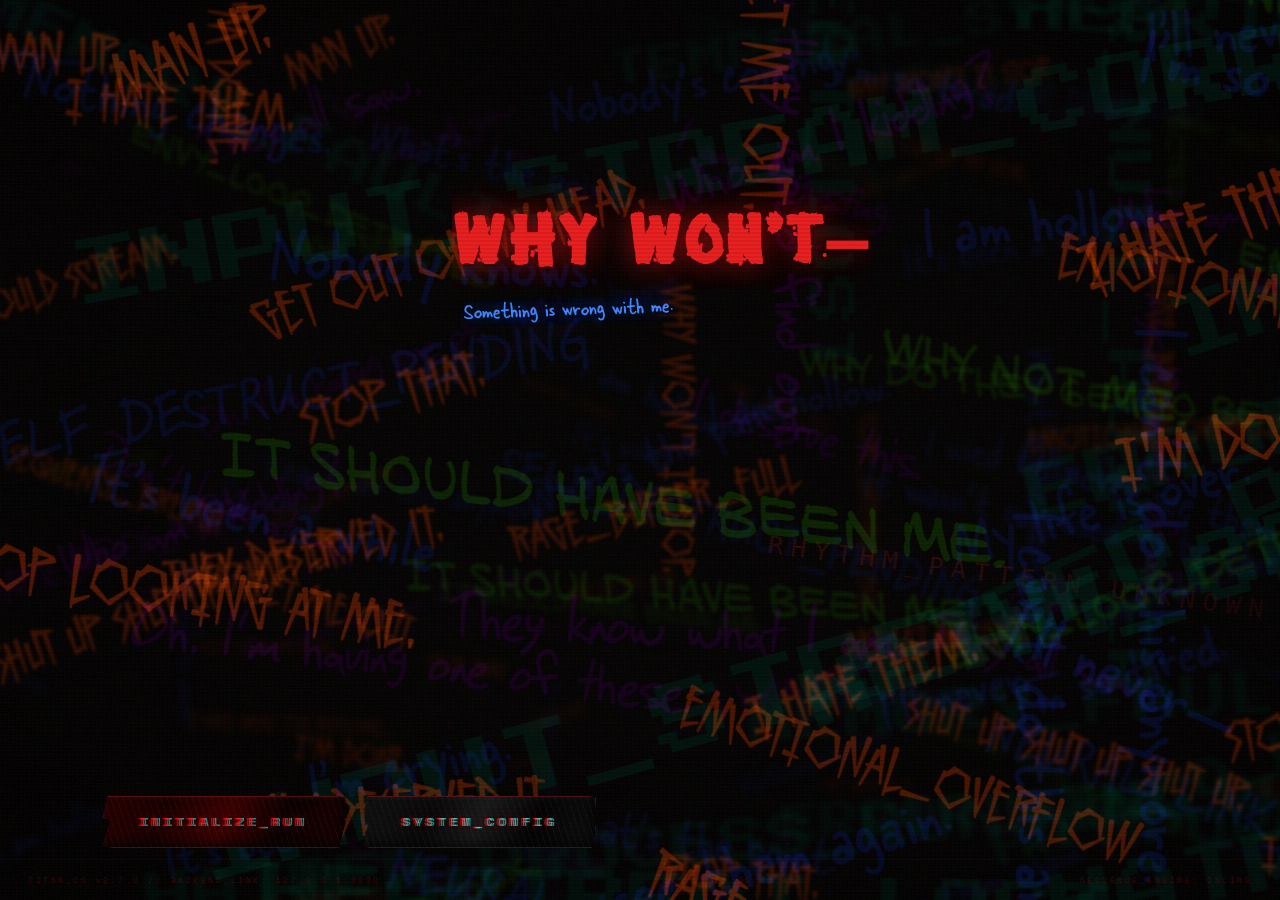
==== Twermove/titan_frontend/index.html @ 45fca47c "Add files via upload" ====
<!DOCTYPE html>
<html lang="en">
<head>
  <meta charset="UTF-8" />
  <meta name="viewport" content="width=device-width, initial-scale=1.0" />
  <title>Project Titan &#8212; Neural Rhythmic Assault System</title>
  <meta name="description" content="Project Titan: a glitch-core rhythm puzzle game built on dynamic data structures. React. Survive. Conquer." />
  <link rel="stylesheet" href="static/style.css" />
  <script src="static/vent.js"></script>
  <style>
    /* ── Atmosphere CSS variables ────────────────────────────────
       Tune vibe here without touching anything else. */
    :root {
      --void-black:   #030303;   /* absolute vacuum */
      --void-crimson: #120000;   /* bruised, barely-there red */
      --chroma-red:   rgba(255,0,0,0.8);
      --chroma-cyan:  rgba(0,255,255,0.8);
    }

    /* Effect 1 — Breathing Void (8 s, black ↔ bruised crimson) */
    @keyframes void-breathe {
      from { background-color: var(--void-black); }
      to   { background-color: var(--void-crimson); }
    }

    body {
      overflow: hidden;
      animation: void-breathe 8s ease-in-out infinite alternate;
    }

    /* Claustrophobic vignette — forces eyes to center of chaos */
    .vignette {
      position: fixed; inset: 0; z-index: 4; pointer-events: none;
      background: radial-gradient(
        ellipse 80% 75% at 50% 50%,
        transparent 36%,
        rgba(0,0,0,0.5) 66%,
        rgba(0,0,0,0.94) 100%
      );
    }

    .static-noise {
      position: fixed; inset: 0; z-index: 5;
      pointer-events: none; opacity: 0.055;
      filter: url(#titan-static); background: #fff;
    }

    .crt-scanlines {
      position: fixed; inset: 0; z-index: 6; pointer-events: none;
      background:
        linear-gradient(rgba(0,0,0,0) 50%, rgba(0,0,0,0.18) 50%),
        linear-gradient(90deg, rgba(232,32,32,0.04), rgba(0,255,0,0.01), rgba(0,0,255,0.03));
      background-size: 100% 3px, 4px 100%;
    }

    #chaos-container {
      position: fixed; inset: 0; z-index: 10; pointer-events: none;
    }

    .vent-phrase {
      position: absolute; white-space: nowrap;
      user-select: none; pointer-events: none;
      font-family: var(--font); mix-blend-mode: screen; color: var(--red);
    }

    .vent-phrase.white-tint  { color: rgba(240,240,240,1); mix-blend-mode: overlay; }
    .vent-phrase.envy-tint   { color: #1a6600; mix-blend-mode: screen; font-family: var(--font-envy); }
    .vent-phrase.rage-tint   { color: #ff4400; mix-blend-mode: screen; font-family: var(--font-rage); }
    .vent-phrase.despair-tint{ color: #0a1a6e; mix-blend-mode: screen; font-family: var(--font-despair); }
    .vent-phrase.shame-tint  { color: #3a0050; mix-blend-mode: screen; font-family: var(--font-shame); }
    .vent-phrase.system-tint { color: #003322; mix-blend-mode: screen; font-family: var(--font-system); font-size: 0.55em; letter-spacing: 1px; }

    #flash-container {
      position: fixed; inset: 0; z-index: 100; pointer-events: none;
    }

    .flash-phrase {
      position: absolute;
      font-family: var(--font); font-weight: 400;
      color: var(--white); white-space: nowrap;
      pointer-events: none; user-select: none; opacity: 0;
      max-width: 88vw; overflow: hidden;
      text-shadow: 0 0 12px rgba(0,0,0,1), 0 0 30px rgba(0,0,0,0.95), 2px 2px 6px rgba(0,0,0,1);
      transition: opacity 0.35s ease;
    }

    .flash-phrase.is-fragment {
      color: var(--red); font-weight: 700;
      font-family: var(--font-angry);
      letter-spacing: 4px;
      text-shadow: 0 0 24px var(--red-glow), 0 0 50px rgba(232,32,32,0.3), 2px 2px 6px rgba(0,0,0,1);
    }
    /* RAGE — KillCrazy */
    .flash-phrase.is-rage {
      color: #ff3300; font-family: var(--font-rage); letter-spacing: 3px;
      text-shadow: 0 0 22px rgba(255,51,0,0.85), 0 0 50px rgba(255,51,0,0.4), 2px 2px 6px rgba(0,0,0,1);
    }
    /* ENVY — Hundred Watt */
    .flash-phrase.is-envy {
      color: #00e84e; font-family: var(--font-envy);
      text-shadow: 0 0 22px rgba(0,232,78,0.75), 0 0 50px rgba(0,232,78,0.3), 2px 2px 6px rgba(0,0,0,1);
    }
    /* DESPAIR — Skippy Sharpi (“scratched in a notebook in a panic”) */
    .flash-phrase.is-despair {
      color: #4488ff; font-family: var(--font-despair);
      text-shadow: 0 0 20px rgba(68,136,255,0.75), 0 0 45px rgba(68,136,255,0.3), 2px 2px 6px rgba(0,0,0,1);
    }
    /* SHAME — MTO Grunge Sans */
    .flash-phrase.is-shame {
      color: #dd33ff; font-family: var(--font-shame);
      text-shadow: 0 0 20px rgba(221,51,255,0.75), 0 0 45px rgba(221,51,255,0.3), 2px 2px 6px rgba(0,0,0,1);
    }
    /* HATRED — MTO Getting Angry */
    .flash-phrase.is-hatred {
      color: #ff1111; font-family: var(--font-angry);
      text-shadow: 0 0 20px rgba(255,17,17,0.85), 0 0 50px rgba(255,17,17,0.4), 2px 2px 6px rgba(0,0,0,1);
    }

    .menu-actions {
      position: fixed; bottom: 52px; left: clamp(5vw, 8vw, 120px);
      z-index: 200; display: flex; gap: 18px; flex-wrap: wrap;
      opacity: 0; animation: btn-reveal 0.6s ease 4.8s forwards;
    }

    @keyframes btn-reveal { to { opacity: 1; } }

    .metal-btn {
      position: relative;
      background: linear-gradient(112deg, #2a0000 0%, #1a0000 25%, #3d0000 50%, #0d0000 72%, #1f0000 100%);
      color: rgba(232,32,32,0.9); font-family: var(--font);
      font-size: 11px; font-weight: 700; padding: 18px 38px;
      text-transform: uppercase; letter-spacing: 5px; text-decoration: none;
      display: inline-flex; align-items: center; justify-content: center;
      border: none; cursor: pointer; user-select: none;
      clip-path: polygon(2% 0%, 96% 0%, 100% 4%, 98% 38%, 100% 44%, 97% 100%, 4% 100%, 0% 96%, 3% 48%, 0% 42%);
      /* Effect 2 — Chromatic Aberration: always-on -2px/+2px RGB channel split */
      text-shadow:
        1px 1px 4px #000,
        0 0 12px rgba(232,32,32,0.4),
        -2px 0 0 var(--chroma-red),
        2px 0 0 var(--chroma-cyan);
      box-shadow: inset 2px 2px 5px rgba(255,255,255,0.05), inset -4px -4px 14px rgba(0,0,0,0.85);
      transition: color 0.08s, text-shadow 0.08s, background 0.08s;
    }
    .metal-btn::after {
      content: ''; position: absolute; inset: 0;
      background: repeating-linear-gradient(72deg, transparent, transparent 5px, rgba(255,255,255,0.03) 5px, rgba(255,255,255,0.03) 6px);
      pointer-events: none;
    }
    .metal-btn::before {
      content: ''; position: absolute; inset: 0; clip-path: inherit;
      box-shadow: inset 0 0 0 1px rgba(232,32,32,0.28); pointer-events: none;
    }
    .metal-btn:hover {
      background: linear-gradient(112deg, #3d0000 0%, #2a0000 25%, #550000 50%, #1a0000 72%, #330000 100%);
      color: #fff; text-shadow: 0 0 8px rgba(232,32,32,0.95), 1px 1px 4px #000;
      transform: translate(-2px,-2px);
      box-shadow: inset 2px 2px 5px rgba(255,255,255,0.07), inset -4px -4px 14px rgba(0,0,0,0.85), 0 0 28px var(--red-glow), 0 0 55px var(--red-dim);
    }
    .metal-btn:active { transform: translate(2px,2px); box-shadow: none; }

    .metal-btn.secondary {
      background: linear-gradient(112deg, #111 0%, #0a0a0a 30%, #1a1a1a 50%, #050505 72%, #0f0f0f 100%);
      color: rgba(240,240,240,0.4);
      clip-path: polygon(1% 0%, 97% 0%, 100% 3%, 99% 55%, 100% 60%, 98% 100%, 2% 100%, 0% 97%, 2% 40%, 0% 35%);
    }
    .metal-btn.secondary:hover {
      background: linear-gradient(112deg, #222 0%, #181818 30%, #2a2a2a 50%, #111 72%, #1e1e1e 100%);
      color: rgba(240,240,240,0.9);
      text-shadow: 0 0 8px rgba(255,255,255,0.5), 1px 1px 4px #000;
      box-shadow: inset 2px 2px 5px rgba(255,255,255,0.07), 0 0 24px rgba(255,255,255,0.15);
    }


    /* Effect 3 — System Tear ──────────────────────────────────
       A 150 ms CSS state triggered by JS at a random 3–7 s interval.
       body.system-tear applies three simultaneous corruptions. */

    /* The horizontal tear slice: a glowing strip that
       shifts sideways during the tear (position randomised by JS) */
    .system-tear-slice {
      position: fixed; top: 35%; height: 7%;
      left: 0; right: 0; z-index: 9990;
      pointer-events: none; opacity: 0;
      background: transparent;
      transform: translateX(0);
      clip-path: inset(0 0 0 0);
      will-change: transform, opacity;
      transition: none !important;
    }

    /* 3a. Tear slice appears + shifts left */
    body.system-tear .system-tear-slice {
      opacity: 1;
      transform: translateX(-10px);
      background: linear-gradient(
        to bottom,
        rgba(255,0,0,0.20) 0%,
        rgba(0,255,255,0.14) 50%,
        rgba(255,0,0,0.10) 100%
      );
      filter: blur(0.4px);
    }

    /* 3b. Chromatic aberration expands from ±2px → ±8px on buttons */
    body.system-tear .metal-btn {
      text-shadow:
        1px 1px 4px #000,
        0 0 12px rgba(232,32,32,0.4),
        -8px 0 0 var(--chroma-red),
        8px 0 0 var(--chroma-cyan);
      transition: none;
    }

    /* 3c. The menu skews with the tear */
    body.system-tear .menu-actions {
      transform: translateX(-8px) skewX(-0.4deg);
      transition: none;
    }

    /* 3d. Background chaos container: slight displacement + saturation spike */
    body.system-tear #chaos-container {
      transform: translateX(-6px) skewX(0.5deg);
      filter: saturate(1.5) brightness(1.12);
      transition: none;
    }

    /* 3e. Full-viewport: adds coarse horizontal scan-lines during tear */
    body.system-tear::after {
      content: '';
      position: fixed; inset: 0; z-index: 9988;
      background: repeating-linear-gradient(
        0deg,
        transparent     0px,
        transparent     3px,
        rgba(232,32,32,0.06) 3px,
        rgba(232,32,32,0.06) 4px
      );
      pointer-events: none;
    }

    .index-footer {
      position: fixed; bottom: 0; left: 0; right: 0; padding: 14px 28px;
      display: flex; justify-content: space-between; align-items: center;
      font-family: var(--font); font-size: 8px; letter-spacing: 2.5px;
      color: rgba(232,32,32,0.22); border-top: 1px solid rgba(232,32,32,0.06); z-index: 200;
    }

    /* ── Transition veil: fades screen to black on quick-launch ── */
    #transition-veil {
      position: fixed; inset: 0; z-index: 999999;
      background: #000;
      opacity: 0; pointer-events: none;
      transition: opacity 0.9s ease;
    }
    #transition-veil.active {
      opacity: 1;
      pointer-events: all;
    }

    /* Button state during async fetch */
    .metal-btn.processing {
      opacity: 0.7;
      pointer-events: none;
      cursor: not-allowed;
      letter-spacing: 8px; /* widened letters = “loading” feel */
    }
    .metal-btn.error-state {
      color: var(--red);
      text-shadow: 0 0 14px rgba(232,32,32,0.9), -2px 0 0 var(--chroma-red), 2px 0 0 var(--chroma-cyan);
      pointer-events: none;
    }
  </style>
</head>
<body>

  <div class="vent-bg" id="ventBg" aria-hidden="true"></div>

  <!-- Vignette: darkens edges, keeps eyes locked to center -->
  <div class="vignette" aria-hidden="true"></div>

  <!-- System Tear slice: JS repositions + body.system-tear animates -->
  <div class="system-tear-slice" aria-hidden="true"></div>

  <svg style="display:none;" aria-hidden="true">
    <filter id="titan-static" x="0%" y="0%" width="100%" height="100%">
      <feTurbulence type="fractalNoise" baseFrequency="0.72" numOctaves="4" stitchTiles="stitch"/>
    </filter>
  </svg>

  <div class="static-noise"  aria-hidden="true"></div>
  <div class="crt-scanlines" aria-hidden="true"></div>
  <div id="chaos-container"  aria-hidden="true"></div>
  <div id="flash-container"  aria-live="polite"></div>

  <!-- Transition veil: JS activates this to fade screen to black before redirect -->
  <div id="transition-veil" aria-hidden="true"></div>

  <nav class="menu-actions" aria-label="Main menu">
    <a href="settings.html" class="metal-btn"           id="btnStart">Initialize_Run</a>
    <a href="settings.html" class="metal-btn secondary" id="btnSettings">System_Config</a>
  </nav>

  <footer class="index-footer" aria-label="System info">
    <span>TITAN_OS v2.7.0 // BACKEND_LINK: 127.0.0.1:8000</span>
    <span id="sysTime">&#8212;</span>
    <span>SEQUENCE_ENGINE: ONLINE</span>
  </footer>

  <script>
    /* ===================================================
       BACKGROUND PHRASE POOL
       Every entry now has a tint — no more plain red default.
       tint: 'rage-tint' | 'envy-tint' | 'despair-tint' |
             'shame-tint' | 'system-tint'
    =================================================== */
    const BG_POOL = [
      // Despair — UEE Disposable, blue
      { text: "My life is over.",                 tint: "despair-tint" },
      { text: "I'll never see them again.",       tint: "despair-tint" },
      { text: "I'm so tired.",                    tint: "despair-tint" },
      { text: "What's the point.",                tint: "despair-tint" },
      { text: "I can't do this anymore.",         tint: "despair-tint" },
      { text: "Nobody knows.",                    tint: "despair-tint" },
      { text: "I've already lost.",               tint: "despair-tint" },
      { text: "It's over.",                       tint: "despair-tint" },
      { text: "I am hollow.",                     tint: "despair-tint" },
      { text: "I'm crying.",                      tint: "despair-tint" },
      { text: "It's been a while.",               tint: "despair-tint" },
      { text: "I'll never\u2014",                 tint: "despair-tint" },
      { text: "Nothing changes.",                 tint: "despair-tint" },
      { text: "Nobody's coming.",                 tint: "despair-tint" },
      { text: "I used to be fine.",               tint: "despair-tint" },
      { text: "It wasn't supposed to be this.",   tint: "despair-tint" },
      // Rage — KillCrazy, orange-red
      { text: "WHY WON'T IT STOP.",               tint: "rage-tint" },
      { text: "I WANT TO BREAK EVERYTHING.",      tint: "rage-tint" },
      { text: "JUST LET ME OUT.",                 tint: "rage-tint" },
      { text: "STOP LOOKING AT ME.",              tint: "rage-tint" },
      { text: "I COULD SCREAM.",                  tint: "rage-tint" },
      { text: "GET OUT OF MY HEAD.",              tint: "rage-tint" },
      { text: "SHUT UP SHUT UP SHUT UP.",         tint: "rage-tint" },
      { text: "I'M DONE.",                        tint: "rage-tint" },
      { text: "Man up.",                          tint: "rage-tint" },
      { text: "Stop that.",                       tint: "rage-tint" },
      // Hatred — rage-tint colour, Getting Angry weight
      { text: "I hate what I've become.",         tint: "rage-tint" },
      { text: "I hate them.",                     tint: "rage-tint" },
      { text: "They deserved it.",                tint: "rage-tint" },
      { text: "I hate myself most of all.",       tint: "shame-tint" },
      // Envy — Hundred Watt, green
      { text: "Why do they get to be happy.",     tint: "envy-tint" },
      { text: "Look at them. Just look.",         tint: "envy-tint" },
      { text: "They never had to fight.",         tint: "envy-tint" },
      { text: "It should have been me.",          tint: "envy-tint" },
      { text: "Why not me.",                      tint: "envy-tint" },
      // Shame — MTO Grunge Sans, purple
      { text: "They all saw.",                    tint: "shame-tint" },
      { text: "I knew they would find out.",      tint: "shame-tint" },
      { text: "Don't look at me.",                tint: "shame-tint" },
      { text: "I am disgusting.",                 tint: "shame-tint" },
      { text: "I deserve this.",                  tint: "shame-tint" },
      { text: "You would hate me if you knew.",   tint: "shame-tint" },
      { text: "They know what I am.",             tint: "shame-tint" },
      { text: "Who am I kidding?",                tint: "shame-tint" },
      { text: "I\u2014",                          tint: "shame-tint" },
      { text: "Oh. I'm having one of these.",     tint: "shame-tint" },
      // System noise — Press Start 2P, dark terminal green
      { text: "ERROR_NULL_POINTER",               tint: "system-tint" },
      { text: "SEQUENCE_BREACH",                  tint: "rage-tint"   },
      { text: "HEARTBEAT_LOST",                   tint: "system-tint" },
      { text: "NEURAL_LINK_DEGRADED",             tint: "despair-tint"},
      { text: "MEMORY_FAULT",                     tint: "system-tint" },
      { text: "IDENTITY_CORRUPTED",               tint: "shame-tint"  },
      { text: "CORE_INTEGRITY_FAIL",              tint: "rage-tint"   },
      { text: "ENVY_LOOP_DETECTED",               tint: "envy-tint"   },
      { text: "EMOTIONAL_OVERFLOW",               tint: "rage-tint"   },
      { text: "SELF_DESTRUCT_PENDING",            tint: "despair-tint"},
      { text: "RAGE_BUFFER_FULL",                 tint: "rage-tint"   },
      { text: "SHAME_INDEX_MAX",                  tint: "shame-tint"  },
      { text: "HATRED_PROCESS_RUNNING",           tint: "system-tint" },
      { text: "TEMPORAL_SYNC_ERROR",              tint: "system-tint" },
      { text: "INPUT_STREAM_CORRUPTED",           tint: "system-tint" },
    ];


    /* ── Shuffle Bag ───────────────────────────────────────────────
       Fisher-Yates shuffle. draw() pops one item at a time.
       Auto-refills + reshuffles when empty. Each item in the source
       array appears exactly once per full cycle — no consecutive dupes.
    ──────────────────────────────────────────────────────────────── */
    function ShuffleBag(source) {
      this._src = source;
      this._bag = [];
      this._fill = function () {
        this._bag = [...this._src];
        for (let i = this._bag.length - 1; i > 0; i--) {
          const j = Math.floor(Math.random() * (i + 1));
          [this._bag[i], this._bag[j]] = [this._bag[j], this._bag[i]];
        }
      };
      this.draw = function () {
        if (this._bag.length === 0) this._fill();
        return this._bag.pop();
      };
      this._fill();
    }

    /* Background chaos spans — no consecutive repeats across 220 draws */
    const bgBag = new ShuffleBag(BG_POOL);

    /* Active monologue guard — tracks phrase texts currently on screen.
       Shared by all 3 concurrent streams to block same-text overlaps. */
    const _activeTexts = new Set();

    const chaosContainer = document.getElementById('chaos-container');

    for (let i = 0; i < 220; i++) {
      const entry = bgBag.draw();
      const span = document.createElement('span');
      span.classList.add('vent-phrase');
      if (entry.tint) span.classList.add(entry.tint);
      span.innerText = entry.text;
      span.style.left = `${Math.random() * 112 - 6}vw`;
      span.style.top  = `${Math.random() * 112 - 6}vh`;
      const rot = Math.random() > 0.90 ? 90 : (Math.random() * 50 - 25);
      span.style.transform = `rotate(${rot}deg)`;
      const depth = Math.random();
      span.style.fontSize = `${depth * 4.5 + 0.4}rem`;
      span.style.filter   = `blur(${(1 - depth) * 4.5}px)`;
      span.style.opacity  = (depth * 0.32 + 0.015).toFixed(3);
      chaosContainer.appendChild(span);
    }

    /* Parallax drift */
    const bgNodes = Array.from(chaosContainer.children);
    const bgData  = bgNodes.map(() => ({
      baseX: null, baseY: null,
      speedX: (Math.random() - 0.5) * 0.006,
      speedY: (Math.random() - 0.5) * 0.004,
      phase:  Math.random() * Math.PI * 2,
    }));
    requestAnimationFrame(() => {
      bgNodes.forEach((n, i) => {
        bgData[i].baseX = parseFloat(n.style.left);
        bgData[i].baseY = parseFloat(n.style.top);
      });
      let t = 0;
      function drift() {
        t++;
        bgNodes.forEach((n, i) => {
          const d = bgData[i];
          if (d.baseX === null) return;
          n.style.left = `${d.baseX + Math.sin(t * d.speedX + d.phase) * 1.8}vw`;
          n.style.top  = `${d.baseY + Math.cos(t * d.speedY + d.phase) * 1.2}vh`;
        });
        requestAnimationFrame(drift);
      }
      drift();
    });

    /* ===================================================
       FLASH MONOLOGUE POOL (44 entries)
       Every phrase has an explicit emotion — no plain white.
       emotion: 'rage' | 'envy' | 'despair' | 'shame' | 'hatred' | 'fragment'
    =================================================== */
    const MONOLOGUE = [
      // ── DESPAIR — UEE Disposable, #4488ff ──
      { text: "My life is over.",                         size: 1.65, emotion: 'despair' },
      { text: "I'll never see them again.",               size: 1.45, emotion: 'despair' },
      { text: "It's been a while.",                       size: 1.15, emotion: 'despair' },
      { text: "Fuck. I'm crying.",                        size: 1.6,  emotion: 'despair' },
      { text: "I am so tired.",                           size: 1.3,  emotion: 'despair' },
      { text: "I've already lost.",                       size: 1.4,  emotion: 'despair' },
      { text: "Nobody's coming.",                         size: 1.3,  emotion: 'despair' },
      { text: "Something is wrong with me.",              size: 1.35, emotion: 'despair' },
      { text: "Make it stop. Please.",                    size: 1.5,  emotion: 'despair' },
      { text: "I'm tired of pretending I'm fine.",        size: 1.25, emotion: 'despair' },
      { text: "I used to be fine.",                       size: 1.2,  emotion: 'despair' },
      { text: "Nothing changes.",                         size: 1.25, emotion: 'despair' },
      { text: "I'll never\u2014",                         size: 1.6,  emotion: 'despair' },
      { text: "Why? It's not like I'll ever\u2014",        size: 1.15, emotion: 'despair' },
      { text: "This wasn't how it was supposed to go.",   size: 1.2,  emotion: 'despair' },
      // ── RAGE — KillCrazy, #ff3300 ──
      { text: "WHY WON'T IT STOP.",                       size: 1.7,  emotion: 'rage'   },
      { text: "GET OUT OF MY HEAD.",                      size: 1.45, emotion: 'rage'   },
      { text: "Stop that. Fucking\u2026 man up.",          size: 1.2,  emotion: 'rage'   },
      { text: "I COULD SCREAM.",                          size: 1.6,  emotion: 'rage'   },
      { text: "JUST LET ME OUT.",                         size: 1.5,  emotion: 'rage'   },
      { text: "STOP LOOKING AT ME.",                      size: 1.4,  emotion: 'rage'   },
      { text: "SHUT UP SHUT UP SHUT UP.",                 size: 1.75, emotion: 'rage'   },
      { text: "I WANT TO BREAK EVERYTHING.",              size: 1.5,  emotion: 'rage'   },
      // ── ENVY — Hundred Watt, #00e84e ──
      { text: "Why do they get to be happy.",             size: 1.3,  emotion: 'envy'   },
      { text: "It should have been me.",                  size: 1.2,  emotion: 'envy'   },
      { text: "Look at them. Just look.",                 size: 1.2,  emotion: 'envy'   },
      { text: "They never had to fight.",                 size: 1.25, emotion: 'envy'   },
      { text: "Why not me.",                              size: 1.6,  emotion: 'envy'   },
      { text: "They don't even try.",                    size: 1.15, emotion: 'envy'   },
      // ── SHAME — MTO Grunge Sans, #dd33ff ──
      { text: "They know what I am.",                     size: 1.55, emotion: 'shame'  },
      { text: "Who am I kidding?",                        size: 1.2,  emotion: 'shame'  },
      { text: "Oh. Here we go again.",                    size: 1.35, emotion: 'shame'  },
      { text: "They all saw.",                            size: 1.2,  emotion: 'shame'  },
      { text: "You would hate me if you knew.",           size: 1.15, emotion: 'shame'  },
      { text: "\u2026I should stop saying that.",         size: 1.35, emotion: 'shame'  },
      { text: "Don't look at me.",                        size: 1.3,  emotion: 'shame'  },
      { text: "I am disgusting.",                         size: 1.4,  emotion: 'shame'  },
      { text: "I deserve this.",                          size: 1.35, emotion: 'shame'  },
      // ── HATRED — MTO Getting Angry, #ff1111 ──
      { text: "I hate what I've become.",                 size: 1.3,  emotion: 'hatred' },
      { text: "I hate them.",                             size: 1.2,  emotion: 'hatred' },
      { text: "I hate myself most of all.",               size: 1.35, emotion: 'hatred' },
      { text: "They deserved it.",                        size: 1.3,  emotion: 'hatred' },
      // ── FRAGMENT / CLIMAX — MTO Getting Angry, red ──
      // Weighted at 20% — jarring, sudden, full-screen
      { text: "I\u2014",          size: 5.0,  emotion: 'fragment' },
      { text: "I can't\u2014",    size: 4.2,  emotion: 'fragment' },
      { text: "Why won't\u2014",  size: 3.8,  emotion: 'fragment' },
    ];

    const flashStage = document.getElementById('flash-container');

    const EMOTION_CLASS = {
      rage: 'is-rage', envy: 'is-envy', despair: 'is-despair',
      shame: 'is-shame', hatred: 'is-hatred', fragment: 'is-fragment',
    };

    function randPos() {
      /* Divide screen into a loose 3×3 grid, pick a cell, jitter within it.
         This keeps concurrent phrases spread without strict logic. */
      const col = Math.floor(Math.random() * 3);
      const row = Math.floor(Math.random() * 3);
      return {
        x: 4  + col * 28 + Math.random() * 22,
        y: 6  + row * 26 + Math.random() * 18,
      };
    }

    function flashPhrase(entry) {
      const isClimax = entry.emotion === 'fragment';

      /* Timing: climax = instant punch, long hold, slow fade.
         Standard = smooth random in/hold/out. */
      const fadeIn  = isClimax ? 60   : 280 + Math.random() * 300;
      const hold    = isClimax ? 1800 + Math.random() * 1200 : 900 + Math.random() * 1400;
      const fadeOut = isClimax ? 1400 : 380 + Math.random() * 300;

      return new Promise(resolve => {
        const el = document.createElement('span');
        el.classList.add('flash-phrase');
        if (entry.emotion && EMOTION_CLASS[entry.emotion]) {
          el.classList.add(EMOTION_CLASS[entry.emotion]);
        }
        el.textContent = entry.text;
        _activeTexts.add(entry.text); /* register as active */

        /* Responsive font size: 1.15× scale, clamp() prevents overflow
           on smaller laptop screens without killing the big climax effect */
        const scaled = entry.size * 1.15;
        el.style.fontSize =
          `clamp(${(scaled * 0.55).toFixed(2)}rem, ${(scaled * 1.5).toFixed(1)}vw, ${scaled.toFixed(2)}rem)`;

        const pos = randPos();
        el.style.left = `${pos.x}vw`;
        el.style.top  = `${pos.y}vh`;
        const tilt = isClimax ? 0
          : entry.emotion === 'rage'  ? (Math.random() - 0.5) * 22
          : entry.emotion === 'shame' ? (Math.random() - 0.5) * 12
          : (Math.random() - 0.5) * 8;
        el.style.transform = `rotate(${tilt}deg)`;
        flashStage.appendChild(el);

        if (isClimax) {
          /* CSS @keyframes punch — no JS opacity for fade-in */
          el.classList.add('climax-flash');
          setTimeout(() => {
            el.style.transition = `opacity ${fadeOut}ms ease`;
            el.style.opacity = '0';
            setTimeout(() => { _activeTexts.delete(entry.text); el.remove(); resolve(); }, fadeOut);
          }, hold);
        } else {
          requestAnimationFrame(() => requestAnimationFrame(() => {
            el.style.transition = `opacity ${fadeIn}ms ease`;
            el.style.opacity = '1';
          }));
          setTimeout(() => {
            el.style.transition = `opacity ${fadeOut}ms ease`;
            el.style.opacity = '0';
            setTimeout(() => { _activeTexts.delete(entry.text); el.remove(); resolve(); }, fadeOut);
          }, fadeIn + hold);
        }
      });
    }

    /* ── Monologue — Shuffle Bag + active-text guard ──────────────────
       Each pool gets its own ShuffleBag (Fisher-Yates, no repeats).
       pickSafe() tries up to pool.length times to find an entry that
       isn't currently on screen. Falls back if all entries are active.
    ───────────────────────────────────────────────────── */
    const _standard = MONOLOGUE.filter(e => e.emotion !== 'fragment');
    const _climax   = MONOLOGUE.filter(e => e.emotion === 'fragment');

    const _bagStd  = new ShuffleBag(_standard);
    const _bagFrag = new ShuffleBag(_climax);

    function pickSafe() {
      const useClimax = Math.random() < 0.20 && _climax.length > 0;
      const bag  = useClimax ? _bagFrag : _bagStd;
      const pool = useClimax ? _climax  : _standard;

      /* Try each entry in the bag; if it's already visible, skip it */
      for (let t = 0; t < pool.length; t++) {
        const entry = bag.draw();
        if (!_activeTexts.has(entry.text)) return entry;
        bag._bag.unshift(entry); /* push back — not consumed */
      }
      return bag.draw(); /* all entries active (rare) — fire anyway */
    }

    function startStream(streamIndex) {
      function fire() {
        flashPhrase(pickSafe()); /* fire-and-forget */
        const gap = 1200 + Math.random() * 3800; // 1.2 – 5 s
        setTimeout(fire, gap);
      }
      const stagger = streamIndex * (800 + Math.random() * 1600);
      setTimeout(fire, stagger);
    }

    /* Start 3 concurrent streams */
    setTimeout(() => {
      for (let i = 0; i < 3; i++) startStream(i);
    }, 300);

    /* ── Start animated vent-text ── */
    startVentText('ventBg');

    /* Live clock */
    const timeEl = document.getElementById('sysTime');
    function tick() {
      const now = new Date();
      timeEl.textContent = `SYS_TIME: ${
        String(now.getHours()).padStart(2,'0')}:${
        String(now.getMinutes()).padStart(2,'0')}:${
        String(now.getSeconds()).padStart(2,'0')}`;
    }
    tick(); setInterval(tick, 1000);

    /* ── Effect 3: System Tear ──────────────────────────────────
       Randomised 3–7 s interval. When triggered, adds .system-tear
       to body for exactly 150 ms, then queues the next random tear.
       Brain can never brace for it — the timing is never the same.
    ─────────────────────────────────────────────────────── */
    (function initSystemTear() {
      const tearSlice = document.querySelector('.system-tear-slice');

      function scheduleTear() {
        const delay = 3000 + Math.random() * 4000; /* 3 000 – 7 000 ms */
        setTimeout(fireTear, delay);
      }

      function fireTear() {
        /* Randomise the vertical position of the slice (20 – 68% down) */
        if (tearSlice) tearSlice.style.top = `${20 + Math.random() * 48}%`;

        document.body.classList.add('system-tear');
        setTimeout(() => {
          document.body.classList.remove('system-tear');
          scheduleTear(); /* queue the next unpredictable tear */
        }, 150);
      }

      scheduleTear(); /* first tear */
    })();

    /* ── Quick-Launch: Initialize_Run ─────────────────────────────────
       Connects directly to FastAPI on port 8000 with default params.
       Bypasses settings.html for a one-click cold start.

       Flow:
         click → CONNECTING... → POST /generate-level (default config)
              → console.log beatmap → save localStorage
              → fade to black (0.9 s) → play.html

       Error path (backend offline / timeout / HTTP error):
         button shows error text → falls through to settings.html after 2 s
    ─────────────────────────────────────────────────────── */
    (function initQuickLaunch() {
      const btn  = document.getElementById('btnStart');
      const veil = document.getElementById('transition-veil');
      if (!btn || !veil) return;

      /* Default level config — same as settings.html pre-filled values */
      const DEFAULT_CONFIG = {
        node_count:    20,
        base_tempo_ms: 500,
        difficulty:    'medium',
        tolerance_ms:  50,
        seed:          null,
      };

      btn.addEventListener('click', async function (e) {
        e.preventDefault(); /* intercept the href="settings.html" */

        btn.textContent = 'CONNECTING…';
        btn.classList.add('processing');

        /* 6-second hard timeout via AbortController */
        const ctrl    = new AbortController();
        const timeout = setTimeout(() => ctrl.abort(), 6000);

        try {
          const res = await fetch('http://127.0.0.1:8000/generate-level', {
            method:  'POST',
            headers: { 'Content-Type': 'application/json' },
            body:    JSON.stringify(DEFAULT_CONFIG),
            signal:  ctrl.signal,
          });
          clearTimeout(timeout);

          if (!res.ok) {
            const detail = await res.json().catch(() => ({}));
            throw new Error(detail.detail || `HTTP ${res.status}`);
          }

          const data = await res.json();

          /* ✔ Beatmap received — log for dev verification (F12 → Console) */
          console.log(
            `%c[Titan] Beatmap received — ${data.nodes.length} nodes`,
            'color:#00ff88;font-weight:bold;'
          );
          console.log(data);

          /* Save everything play.html needs */
          localStorage.setItem('titan_level_id', data.level_id);
          localStorage.setItem('titan_beatmap',  JSON.stringify(data.nodes));
          localStorage.setItem('titan_config',   JSON.stringify({
            tolerance_ms:  DEFAULT_CONFIG.tolerance_ms,
            base_tempo_ms: DEFAULT_CONFIG.base_tempo_ms,
            difficulty:    DEFAULT_CONFIG.difficulty,
            node_count:    data.nodes.filter(n => !n.is_alt_branch).length,
          }));

          btn.textContent = 'SEQUENCE_COMPILED';

          /* Fade screen to black then redirect */
          veil.classList.add('active');
          setTimeout(() => { window.location.href = 'play.html'; }, 950);

        } catch (err) {
          clearTimeout(timeout);
          const isTimeout = err.name === 'AbortError';
          console.error('[Titan] Quick-launch failed:', err);

          btn.classList.remove('processing');
          btn.classList.add('error-state');
          btn.textContent = isTimeout ? 'BACKEND_TIMEOUT' : 'BACKEND_OFFLINE';

          /* After 2 s fall through to settings.html */
          setTimeout(() => { window.location.href = 'settings.html'; }, 2000);
        }
      });
    })();
  </script>

</body>
</html>
---- Twermove/titan_frontend/static/style.css ----
/*
 * style.css — Project Titan
 * Aesthetic: Vent Art / Glitch-Core / Brutalist
 */

@import url('https://fonts.googleapis.com/css2?family=Space+Mono:ital,wght@0,400;0,700;1,400&family=VT323&family=Orbitron:wght@400;700&family=Share+Tech+Mono&family=Major+Mono+Display&family=Courier+Prime:ital,wght@0,400;0,700;1,400&display=swap');

/* ── Emotion fonts (local) ── */

@font-face {
  font-family: 'MTO Getting Angry';
  src: url('MTO-Getting-Angry.ttf') format('truetype');
  font-weight: normal; font-style: normal; font-display: swap;
}

@font-face {
  font-family: 'Hundred Watt';
  src: url('TeddyUpdates_25.3.2019/000HundredWattiCiel-Regular.ttf') format('truetype');
  font-weight: normal; font-display: swap;
}
@font-face {
  font-family: 'Hundred Watt';
  src: url('TeddyUpdates_25.3.2019/000HundredWattiCiel-Bold.ttf') format('truetype');
  font-weight: bold; font-display: swap;
}

@font-face {
  font-family: 'MTO Grunge Sans';
  src: url('MTO Grunge Sans.ttf') format('truetype');
  font-weight: normal; font-display: swap;
}

/* Despair font — “scratched into a notebook in a panic” */
@font-face {
  font-family: 'Skippy Sharpi';
  src: url('TeddyUpdates_25.3.2019/000SkippySharpiCiel-Regular.ttf') format('truetype');
  font-weight: normal; font-style: normal; font-display: swap;
}

@font-face {
  font-family: 'Press Start 2P';
  src: url('[UEE] Press Start2P.ttf') format('truetype');
  font-weight: normal; font-display: swap;
}

@font-face {
  font-family: 'KillCrazy';
  src: url('[UEE] KillCrazy BB Regular .ttf') format('truetype');
  font-weight: normal; font-display: swap;
}

/* ════════════════════════════════════════════════
   DESIGN TOKENS
════════════════════════════════════════════════ */
:root {
  --bg:           #030303;
  --bg2:          #0c0c0c;
  --red:          #e82020;
  --red-bright:   #ff3535;
  --red-dim:      rgba(232, 32, 32, 0.12);
  --red-glow:     rgba(232, 32, 32, 0.45);
  --red-border:   rgba(232, 32, 32, 0.4);
  --white:        #f0f0f0;
  --white-dim:    rgba(240, 240, 240, 0.55);
  --orange:       #ff6b00;
  --blue:         #1a5fff;
  --green:        #00ff88;
  --yellow:       #ffe620;
  --font:           'Space Mono', 'Courier New', monospace;
  --font-angry:     'MTO Getting Angry', 'Space Mono', monospace;
  --font-envy:      'Hundred Watt', serif;
  --font-shame:     'MTO Grunge Sans', 'Space Mono', monospace;
  --font-despair:   'Skippy Sharpi', cursive, system-ui;
  --font-system:    'Press Start 2P', monospace;
  --font-rage:      'KillCrazy', sans-serif;
}

/* ════════════════════════════════════════════════
   GLOBAL RESET
════════════════════════════════════════════════ */
*, *::before, *::after {
  box-sizing: border-box;
  margin: 0;
  padding: 0;
}

html { height: 100%; scroll-behavior: smooth; }

body {
  background: var(--bg);
  color: var(--white);
  font-family: var(--font);
  height: 100%;
  overflow: hidden;
  -webkit-font-smoothing: antialiased;
}

/* Scrollable pages need this override */
body.scrollable { overflow-y: auto; }

/* ════════════════════════════════════════════════
   CRT SCAN LINE OVERLAY (always on top)
════════════════════════════════════════════════ */
body::after {
  content: '';
  position: fixed;
  inset: 0;
  z-index: 9000;
  pointer-events: none;
  background: repeating-linear-gradient(
    0deg,
    transparent 0px,
    transparent 2px,
    rgba(0, 0, 0, 0.07) 2px,
    rgba(0, 0, 0, 0.07) 4px
  );
}

/* ════════════════════════════════════════════════
   VENT ART BACKGROUND
════════════════════════════════════════════════ */
.vent-bg {
  position: fixed;
  inset: 0;
  pointer-events: none;
  z-index: 0;
  overflow: hidden;
}

/* Individual vent text spans — positioned + animated via JS */
.vt {
  position: absolute;
  /* font-family, font-size, letter-spacing set per-phrase by JS */
  line-height: 1.15;
  white-space: nowrap;
  color: var(--red);
  mix-blend-mode: difference;
  user-select: none;
  pointer-events: none;
  opacity: 0;                       /* starts invisible; JS drives fade */
  transition: opacity 0s;           /* overridden inline by JS timing  */
  will-change: opacity, transform;
}

/* ════════════════════════════════════════════════
   GLITCH ANIMATION
════════════════════════════════════════════════ */
@keyframes glitch-body {
  0%, 91%, 100% { transform: translate(0, 0) skew(0deg); }
  92%            { transform: translate(-4px, 1px) skew(-0.3deg); }
  93%            { transform: translate(4px, -1px) skew(0.3deg); }
  94%            { transform: translate(-2px, 2px); }
  95%            { transform: translate(0, 0); }
  97%            { transform: translate(3px, -2px) skew(-0.2deg); }
  98%            { transform: translate(-3px, 1px); }
  99%            { transform: translate(0, 0); }
}

@keyframes glitch-slice-a {
  0%, 91%, 100% { clip-path: inset(100% 0 0 0); opacity: 0; transform: translate(0); }
  92%  { clip-path: inset(20% 0 60% 0); transform: translate(-6px, 0); opacity: 0.9; }
  93%  { clip-path: inset(55% 0 30% 0); transform: translate(6px,  0); opacity: 0.8; }
  94%  { clip-path: inset(10% 0 80% 0); transform: translate(-4px, 0); opacity: 0.95; }
  95%  { clip-path: inset(100% 0 0 0);  opacity: 0; }
}

@keyframes glitch-slice-b {
  0%, 93%, 100% { clip-path: inset(100% 0 0 0); opacity: 0; transform: translate(0); }
  94%  { clip-path: inset(65% 0 10% 0); transform: translate(5px,  0); opacity: 0.7; color: #00ffff; }
  95%  { clip-path: inset(80% 0 5%  0); transform: translate(-5px, 0); opacity: 0.8; }
  96%  { clip-path: inset(100% 0 0 0); opacity: 0; }
}

.glitch {
  position: relative;
  display: inline-block;
  animation: glitch-body 9s infinite;
}

.glitch::before,
.glitch::after {
  content: attr(data-text);
  position: absolute;
  inset: 0;
  background: var(--bg);
  color: var(--red);
}

.glitch::before { animation: glitch-slice-a 9s infinite; }
.glitch::after  { animation: glitch-slice-b 9s infinite 0.15s; color: #00ffff; }

/* ════════════════════════════════════════════════
   BRUTALIST BUTTONS
════════════════════════════════════════════════ */
.btn {
  display: inline-flex;
  align-items: center;
  justify-content: center;
  padding: 13px 36px;
  background: transparent;
  color: var(--red);
  border: 2px solid var(--red);
  border-radius: 0;                /* strict brutalist — zero rounding */
  font-family: var(--font);
  font-size: 12px;
  font-weight: 700;
  letter-spacing: 4px;
  text-transform: uppercase;
  text-decoration: none;
  cursor: pointer;
  position: relative;
  transition: background 0s, color 0s, box-shadow 0.06s;
  user-select: none;
}

/* Inner inset border — brutalist detail */
.btn::before {
  content: '';
  position: absolute;
  inset: 4px;
  border: 1px solid currentColor;
  opacity: 0.25;
  pointer-events: none;
}

.btn:hover {
  background: var(--red);
  color: #000;
  box-shadow: 0 0 24px var(--red-glow), 0 0 50px var(--red-dim);
}

.btn:active { transform: translate(2px, 2px); box-shadow: none; }

.btn-white {
  color: var(--white);
  border-color: var(--white);
}
.btn-white:hover {
  background: var(--white);
  color: #000;
  box-shadow: 0 0 24px rgba(255,255,255,0.4);
}

.btn-sm {
  padding: 9px 22px;
  font-size: 10px;
  letter-spacing: 3px;
}

/* ════════════════════════════════════════════════
   ── INDEX PAGE ──────────────────────────────────
════════════════════════════════════════════════ */
.index-container {
  position: relative;
  z-index: 10;
  display: flex;
  flex-direction: column;
  align-items: center;
  justify-content: center;
  height: 100vh;
}

.index-eyebrow {
  font-size: 9px;
  letter-spacing: 9px;
  color: var(--red);
  opacity: 0.65;
  margin-bottom: 16px;
}

.index-title {
  font-size: clamp(52px, 9vw, 110px);
  font-weight: 700;
  letter-spacing: 14px;
  color: var(--white);
  text-shadow:
    0 0 20px var(--red-glow),
    0 0 60px var(--red-dim),
    0 0 120px rgba(232,32,32,0.06);
  line-height: 1;
  text-align: center;
}

.index-divider {
  width: min(440px, 90vw);
  height: 1px;
  background: linear-gradient(90deg, transparent, var(--red) 40%, var(--red) 60%, transparent);
  margin: 28px 0;
  opacity: 0.6;
}

.index-subtitle {
  font-size: 10px;
  letter-spacing: 5px;
  color: var(--red);
  opacity: 0.7;
  margin-bottom: 44px;
}

.btn-group {
  display: flex;
  gap: 18px;
  flex-wrap: wrap;
  justify-content: center;
}

.index-footer {
  position: fixed;
  bottom: 0;
  left: 0;
  right: 0;
  padding: 14px 28px;
  display: flex;
  justify-content: space-between;
  align-items: center;
  font-size: 8px;
  letter-spacing: 2.5px;
  color: rgba(232, 32, 32, 0.28);
  border-top: 1px solid rgba(232, 32, 32, 0.08);
  z-index: 10;
}

/* ════════════════════════════════════════════════
   ── SETTINGS PAGE ───────────────────────────────
════════════════════════════════════════════════ */
.settings-wrap {
  position: relative;
  z-index: 10;
  display: flex;
  flex-direction: column;
  align-items: center;
  justify-content: center;
  min-height: 100vh;
  padding: 48px 20px 80px;
}

.settings-panel {
  width: 100%;
  max-width: 620px;
  border: 1px solid var(--red-border);
  background: rgba(232, 32, 32, 0.025);
  padding: 44px 48px;
  position: relative;
}

.settings-panel::before {
  content: '';
  position: absolute;
  inset: 5px;
  border: 1px solid rgba(232, 32, 32, 0.12);
  pointer-events: none;
}

.settings-eyebrow {
  font-size: 8px;
  letter-spacing: 5px;
  color: var(--red);
  opacity: 0.5;
  margin-bottom: 8px;
}

.settings-title {
  font-size: 18px;
  letter-spacing: 6px;
  font-weight: 700;
  color: var(--white);
  margin-bottom: 36px;
  text-transform: uppercase;
}

.setting-row { margin-bottom: 30px; }

.setting-label {
  display: flex;
  justify-content: space-between;
  align-items: baseline;
  font-size: 10px;
  letter-spacing: 3px;
  color: var(--white-dim);
  text-transform: uppercase;
  margin-bottom: 10px;
}

.setting-val {
  font-size: 13px;
  font-weight: 700;
  color: var(--red);
}

.setting-desc {
  font-size: 8px;
  letter-spacing: 1.5px;
  color: rgba(240, 240, 240, 0.25);
  margin-top: 8px;
  line-height: 1.6;
}

/* Range slider — brutalist blade thumb */
input[type="range"] {
  -webkit-appearance: none;
  appearance: none;
  width: 100%;
  height: 2px;
  background: rgba(232,32,32,0.22);
  outline: none;
  cursor: pointer;
  border: none;
}
input[type="range"]::-webkit-slider-runnable-track {
  height: 2px;
  background: rgba(232,32,32,0.22);
  border-radius: 0;
}
input[type="range"]::-webkit-slider-thumb {
  -webkit-appearance: none;
  width: 4px;         /* narrow blade */
  height: 28px;       /* tall blade */
  background: var(--red);
  border-radius: 0;   /* zero: no softness */
  cursor: pointer;
  margin-top: -13px;  /* vertically center the blade on the thin track */
  transition: background 0.05s, box-shadow 0.05s;
}
input[type="range"]::-webkit-slider-thumb:hover {
  background: #000;
  box-shadow: 0 0 0 2px var(--red), 0 0 20px var(--red-glow);
}
input[type="range"]:focus::-webkit-slider-thumb {
  background: var(--white);
  box-shadow: 0 0 14px var(--red-glow);
}

/* ── Climax punch-in animation (“the jarring effect”) ── */
@keyframes climax-punch {
  0%   { opacity: 0; transform: scale(0.88); }
  7%   { opacity: 1; transform: scale(1.07); }
  16%  { transform: scale(0.97); }
  25%  { transform: scale(1.02); }
  100% { opacity: 1; transform: scale(1.00); }
}

.flash-phrase.climax-flash {
  animation: climax-punch 0.22s cubic-bezier(0.2, 0.6, 0.4, 1) forwards;
  transition: none !important; /* override JS-driven fade-in */
}

/* ── Backend status pulse (settings.html) ── */
@keyframes be-pulse {
  0%, 49% { opacity: 1;    }
  50%,100% { opacity: 0.1; }
}

#backendStatus.online  { color: #00ff00; animation: be-pulse 1.1s step-end infinite; }
#backendStatus.offline { color: var(--red); animation: none; }

/* Select */
select {
  width: 100%;
  background: transparent;
  border: 1px solid rgba(232, 32, 32, 0.4);
  color: var(--white);
  font-family: var(--font);
  font-size: 12px;
  padding: 11px 14px;
  letter-spacing: 2px;
  outline: none;
  cursor: pointer;
  -webkit-appearance: none;
  appearance: none;
  background-image: url("data:image/svg+xml,%3Csvg xmlns='http://www.w3.org/2000/svg' width='12' height='8' viewBox='0 0 12 8'%3E%3Cpath fill='%23e82020' d='M0 0l6 8 6-8z'/%3E%3C/svg%3E");
  background-repeat: no-repeat;
  background-position: right 14px center;
}
select:focus { border-color: var(--red); box-shadow: 0 0 12px var(--red-dim); }
select option { background: #0a0a0a; color: var(--white); }

/* Number input */
input[type="number"] {
  width: 100%;
  background: transparent;
  border: 1px solid rgba(232, 32, 32, 0.4);
  color: var(--white);
  font-family: var(--font);
  font-size: 12px;
  padding: 11px 14px;
  letter-spacing: 2px;
  outline: none;
}
input[type="number"]:focus { border-color: var(--red); box-shadow: 0 0 12px var(--red-dim); }
input[type="number"]::-webkit-inner-spin-button { display: none; }

.settings-hr {
  border: none;
  border-top: 1px solid rgba(232, 32, 32, 0.15);
  margin: 12px 0 30px;
}

.settings-actions {
  display: flex;
  gap: 14px;
  flex-wrap: wrap;
  margin-top: 36px;
}

/* Status bar */
.status-bar {
  position: fixed;
  bottom: 0;
  left: 0;
  right: 0;
  background: rgba(0,0,0,0.8);
  border-top: 1px solid rgba(232, 32, 32, 0.15);
  padding: 10px 28px;
  font-size: 9px;
  letter-spacing: 2px;
  color: rgba(232, 32, 32, 0.4);
  display: flex;
  justify-content: space-between;
  z-index: 50;
}

#statusMsg { color: var(--red); opacity: 0.7; }

/* ════════════════════════════════════════════════
   ── PLAY PAGE ───────────────────────────────────
════════════════════════════════════════════════ */
#gameCanvas {
  display: block;
  position: fixed;
  inset: 0;
  width: 100%;
  height: 100%;
  image-rendering: pixelated;
}

/* HUD — overlaid above canvas, pointer-events: none */
.hud {
  position: fixed;
  inset: 0;
  pointer-events: none;
  z-index: 100;
  display: flex;
  flex-direction: column;
}

.hud-top {
  display: flex;
  justify-content: space-between;
  padding: 14px 22px 0;
  font-size: 10px;
  letter-spacing: 3px;
  color: rgba(232, 32, 32, 0.55);
}

.hud-combo {
  position: absolute;
  top: 50%;
  left: 28px;
  transform: translateY(-50%);
  text-align: center;
  transition: opacity 0.3s;
}

.combo-num {
  font-size: 52px;
  font-weight: 700;
  color: var(--red);
  line-height: 1;
  text-shadow: 0 0 20px var(--red-glow);
}

.combo-lbl {
  font-size: 8px;
  letter-spacing: 3px;
  color: rgba(232,32,32,0.5);
  margin-top: 2px;
}

/* Key indicator row at bottom */
.hud-keys {
  position: fixed;
  bottom: 22px;
  left: 50%;
  transform: translateX(-50%);
  display: flex;
  gap: 10px;
  pointer-events: none;
  z-index: 110;
}

.key-ind {
  min-width: 54px;
  height: 38px;
  border: 2px solid rgba(232, 32, 32, 0.28);
  display: flex;
  align-items: center;
  justify-content: center;
  font-size: 10px;
  letter-spacing: 2px;
  color: rgba(232, 32, 32, 0.38);
  transition: border-color 0.08s, color 0.08s, box-shadow 0.08s;
  padding: 0 12px;
}

.key-ind.active {
  border-color: var(--red-bright);
  color: var(--red-bright);
  box-shadow: 0 0 18px var(--red-glow), inset 0 0 10px var(--red-dim);
}

/* Verdict pop-up */
#verdictPopup {
  position: fixed;
  top: 42%;
  left: 50%;
  transform: translate(-50%, -50%);
  font-size: 22px;
  font-weight: 700;
  letter-spacing: 7px;
  pointer-events: none;
  z-index: 200;
  opacity: 0;
  text-align: center;
  transition: opacity 0.05s;
}

/* No-beatmap error screen */
#noBeatmap {
  display: none;
  position: fixed;
  inset: 0;
  background: var(--bg);
  z-index: 600;
  flex-direction: column;
  align-items: center;
  justify-content: center;
  gap: 24px;
  text-align: center;
}

#noBeatmap h2 {
  font-size: 16px;
  letter-spacing: 5px;
  color: var(--red);
}

#noBeatmap p {
  font-size: 10px;
  letter-spacing: 2px;
  color: var(--white-dim);
  max-width: 360px;
  line-height: 1.7;
}

/* ════════════════════════════════════════════════
   RESULTS OVERLAY
════════════════════════════════════════════════ */
#resultsOverlay {
  display: none;
  position: fixed;
  inset: 0;
  background: rgba(0, 0, 0, 0.93);
  z-index: 500;
  flex-direction: column;
  align-items: center;
  justify-content: center;
}

.results-panel {
  border: 2px solid var(--red-border);
  padding: 52px 60px;
  max-width: 520px;
  width: 90%;
  position: relative;
  text-align: center;
  background: rgba(232,32,32,0.025);
}

.results-panel::before {
  content: '';
  position: absolute;
  inset: 7px;
  border: 1px solid rgba(232, 32, 32, 0.14);
  pointer-events: none;
}

.result-status {
  font-size: 14px;
  font-weight: 700;
  letter-spacing: 6px;
  margin-bottom: 28px;
  text-transform: uppercase;
}

.result-status.success { color: var(--green); text-shadow: 0 0 20px rgba(0,255,136,0.4); }
.result-status.fail    { color: var(--red);   text-shadow: 0 0 20px var(--red-glow); }

.result-score-num {
  font-size: 80px;
  font-weight: 700;
  color: var(--white);
  line-height: 1;
  margin-bottom: 4px;
  text-shadow: 0 0 30px var(--red-glow);
}

.result-score-lbl {
  font-size: 8px;
  letter-spacing: 5px;
  color: var(--red);
  opacity: 0.6;
  margin-bottom: 36px;
}

.result-stats {
  display: grid;
  grid-template-columns: repeat(4, 1fr);
  gap: 10px;
  margin-bottom: 40px;
}

.stat-box {
  border: 1px solid rgba(232,32,32,0.25);
  padding: 14px 8px;
}

.stat-val {
  font-size: 26px;
  font-weight: 700;
  color: var(--white);
  line-height: 1;
}

.stat-lbl {
  font-size: 7px;
  letter-spacing: 2px;
  color: var(--red);
  opacity: 0.6;
  margin-top: 6px;
}

.result-actions {
  display: flex;
  gap: 14px;
  justify-content: center;
  flex-wrap: wrap;
}

/* ════════════════════════════════════════════════
   UTILITY
════════════════════════════════════════════════ */
.sr-only {
  position: absolute;
  width: 1px; height: 1px;
  overflow: hidden;
  clip: rect(0,0,0,0);
}

/* Blinking cursor decoration */
@keyframes blink {
  50% { opacity: 0; }
}
.cursor::after {
  content: '█';
  animation: blink 1s step-end infinite;
  color: var(--red);
  margin-left: 2px;
}

/* Typewriter-style progress line at very top of page */
.top-line {
  position: fixed;
  top: 0;
  left: 0;
  height: 2px;
  background: var(--red);
  z-index: 8999;
  transition: width 0.3s;
  box-shadow: 0 0 8px var(--red-glow);
}
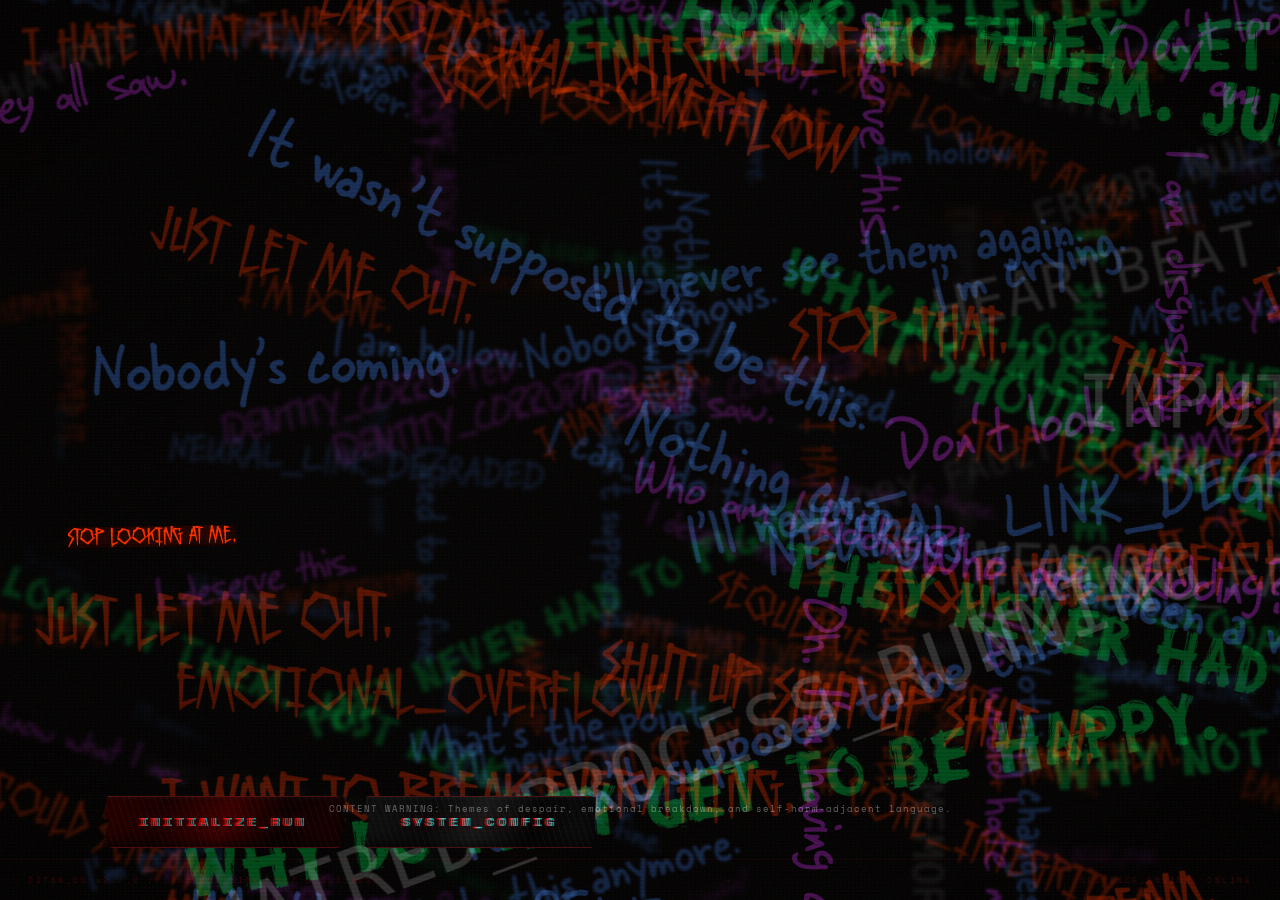
==== commit 36ddbd6e: "Add files via upload" ====
--- a/Twermove/titan_frontend/index.html
+++ b/Twermove/titan_frontend/index.html
@@ -1,769 +1,94 @@
-<!DOCTYPE html>
-<html lang="en">
-<head>
-  <meta charset="UTF-8" />
-  <meta name="viewport" content="width=device-width, initial-scale=1.0" />
-  <title>Project Titan &#8212; Neural Rhythmic Assault System</title>
-  <meta name="description" content="Project Titan: a glitch-core rhythm puzzle game built on dynamic data structures. React. Survive. Conquer." />
-  <link rel="stylesheet" href="static/style.css" />
-  <script src="static/vent.js"></script>
-  <style>
-    /* ── Atmosphere CSS variables ────────────────────────────────
-       Tune vibe here without touching anything else. */
-    :root {
-      --void-black:   #030303;   /* absolute vacuum */
-      --void-crimson: #120000;   /* bruised, barely-there red */
-      --chroma-red:   rgba(255,0,0,0.8);
-      --chroma-cyan:  rgba(0,255,255,0.8);
-    }
-
-    /* Effect 1 — Breathing Void (8 s, black ↔ bruised crimson) */
-    @keyframes void-breathe {
-      from { background-color: var(--void-black); }
-      to   { background-color: var(--void-crimson); }
-    }
-
-    body {
-      overflow: hidden;
-      animation: void-breathe 8s ease-in-out infinite alternate;
-    }
-
-    /* Claustrophobic vignette — forces eyes to center of chaos */
-    .vignette {
-      position: fixed; inset: 0; z-index: 4; pointer-events: none;
-      background: radial-gradient(
-        ellipse 80% 75% at 50% 50%,
-        transparent 36%,
-        rgba(0,0,0,0.5) 66%,
-        rgba(0,0,0,0.94) 100%
-      );
-    }
-
-    .static-noise {
-      position: fixed; inset: 0; z-index: 5;
-      pointer-events: none; opacity: 0.055;
-      filter: url(#titan-static); background: #fff;
-    }
-
-    .crt-scanlines {
-      position: fixed; inset: 0; z-index: 6; pointer-events: none;
-      background:
-        linear-gradient(rgba(0,0,0,0) 50%, rgba(0,0,0,0.18) 50%),
-        linear-gradient(90deg, rgba(232,32,32,0.04), rgba(0,255,0,0.01), rgba(0,0,255,0.03));
-      background-size: 100% 3px, 4px 100%;
-    }
-
-    #chaos-container {
-      position: fixed; inset: 0; z-index: 10; pointer-events: none;
-    }
-
-    .vent-phrase {
-      position: absolute; white-space: nowrap;
-      user-select: none; pointer-events: none;
-      font-family: var(--font); mix-blend-mode: screen; color: var(--red);
-    }
-
-    .vent-phrase.white-tint  { color: rgba(240,240,240,1); mix-blend-mode: overlay; }
-    .vent-phrase.envy-tint   { color: #1a6600; mix-blend-mode: screen; font-family: var(--font-envy); }
-    .vent-phrase.rage-tint   { color: #ff4400; mix-blend-mode: screen; font-family: var(--font-rage); }
-    .vent-phrase.despair-tint{ color: #0a1a6e; mix-blend-mode: screen; font-family: var(--font-despair); }
-    .vent-phrase.shame-tint  { color: #3a0050; mix-blend-mode: screen; font-family: var(--font-shame); }
-    .vent-phrase.system-tint { color: #003322; mix-blend-mode: screen; font-family: var(--font-system); font-size: 0.55em; letter-spacing: 1px; }
-
-    #flash-container {
-      position: fixed; inset: 0; z-index: 100; pointer-events: none;
-    }
-
-    .flash-phrase {
-      position: absolute;
-      font-family: var(--font); font-weight: 400;
-      color: var(--white); white-space: nowrap;
-      pointer-events: none; user-select: none; opacity: 0;
-      max-width: 88vw; overflow: hidden;
-      text-shadow: 0 0 12px rgba(0,0,0,1), 0 0 30px rgba(0,0,0,0.95), 2px 2px 6px rgba(0,0,0,1);
-      transition: opacity 0.35s ease;
-    }
-
-    .flash-phrase.is-fragment {
-      color: var(--red); font-weight: 700;
-      font-family: var(--font-angry);
-      letter-spacing: 4px;
-      text-shadow: 0 0 24px var(--red-glow), 0 0 50px rgba(232,32,32,0.3), 2px 2px 6px rgba(0,0,0,1);
-    }
-    /* RAGE — KillCrazy */
-    .flash-phrase.is-rage {
-      color: #ff3300; font-family: var(--font-rage); letter-spacing: 3px;
-      text-shadow: 0 0 22px rgba(255,51,0,0.85), 0 0 50px rgba(255,51,0,0.4), 2px 2px 6px rgba(0,0,0,1);
-    }
-    /* ENVY — Hundred Watt */
-    .flash-phrase.is-envy {
-      color: #00e84e; font-family: var(--font-envy);
-      text-shadow: 0 0 22px rgba(0,232,78,0.75), 0 0 50px rgba(0,232,78,0.3), 2px 2px 6px rgba(0,0,0,1);
-    }
-    /* DESPAIR — Skippy Sharpi (“scratched in a notebook in a panic”) */
-    .flash-phrase.is-despair {
-      color: #4488ff; font-family: var(--font-despair);
-      text-shadow: 0 0 20px rgba(68,136,255,0.75), 0 0 45px rgba(68,136,255,0.3), 2px 2px 6px rgba(0,0,0,1);
-    }
-    /* SHAME — MTO Grunge Sans */
-    .flash-phrase.is-shame {
-      color: #dd33ff; font-family: var(--font-shame);
-      text-shadow: 0 0 20px rgba(221,51,255,0.75), 0 0 45px rgba(221,51,255,0.3), 2px 2px 6px rgba(0,0,0,1);
-    }
-    /* HATRED — MTO Getting Angry */
-    .flash-phrase.is-hatred {
-      color: #ff1111; font-family: var(--font-angry);
-      text-shadow: 0 0 20px rgba(255,17,17,0.85), 0 0 50px rgba(255,17,17,0.4), 2px 2px 6px rgba(0,0,0,1);
-    }
-
-    .menu-actions {
-      position: fixed; bottom: 52px; left: clamp(5vw, 8vw, 120px);
-      z-index: 200; display: flex; gap: 18px; flex-wrap: wrap;
-      opacity: 0; animation: btn-reveal 0.6s ease 4.8s forwards;
-    }
-
-    @keyframes btn-reveal { to { opacity: 1; } }
-
-    .metal-btn {
-      position: relative;
-      background: linear-gradient(112deg, #2a0000 0%, #1a0000 25%, #3d0000 50%, #0d0000 72%, #1f0000 100%);
-      color: rgba(232,32,32,0.9); font-family: var(--font);
-      font-size: 11px; font-weight: 700; padding: 18px 38px;
-      text-transform: uppercase; letter-spacing: 5px; text-decoration: none;
-      display: inline-flex; align-items: center; justify-content: center;
-      border: none; cursor: pointer; user-select: none;
-      clip-path: polygon(2% 0%, 96% 0%, 100% 4%, 98% 38%, 100% 44%, 97% 100%, 4% 100%, 0% 96%, 3% 48%, 0% 42%);
-      /* Effect 2 — Chromatic Aberration: always-on -2px/+2px RGB channel split */
-      text-shadow:
-        1px 1px 4px #000,
-        0 0 12px rgba(232,32,32,0.4),
-        -2px 0 0 var(--chroma-red),
-        2px 0 0 var(--chroma-cyan);
-      box-shadow: inset 2px 2px 5px rgba(255,255,255,0.05), inset -4px -4px 14px rgba(0,0,0,0.85);
-      transition: color 0.08s, text-shadow 0.08s, background 0.08s;
-    }
-    .metal-btn::after {
-      content: ''; position: absolute; inset: 0;
-      background: repeating-linear-gradient(72deg, transparent, transparent 5px, rgba(255,255,255,0.03) 5px, rgba(255,255,255,0.03) 6px);
-      pointer-events: none;
-    }
-    .metal-btn::before {
-      content: ''; position: absolute; inset: 0; clip-path: inherit;
-      box-shadow: inset 0 0 0 1px rgba(232,32,32,0.28); pointer-events: none;
-    }
-    .metal-btn:hover {
-      background: linear-gradient(112deg, #3d0000 0%, #2a0000 25%, #550000 50%, #1a0000 72%, #330000 100%);
-      color: #fff; text-shadow: 0 0 8px rgba(232,32,32,0.95), 1px 1px 4px #000;
-      transform: translate(-2px,-2px);
-      box-shadow: inset 2px 2px 5px rgba(255,255,255,0.07), inset -4px -4px 14px rgba(0,0,0,0.85), 0 0 28px var(--red-glow), 0 0 55px var(--red-dim);
-    }
-    .metal-btn:active { transform: translate(2px,2px); box-shadow: none; }
-
-    .metal-btn.secondary {
-      background: linear-gradient(112deg, #111 0%, #0a0a0a 30%, #1a1a1a 50%, #050505 72%, #0f0f0f 100%);
-      color: rgba(240,240,240,0.4);
-      clip-path: polygon(1% 0%, 97% 0%, 100% 3%, 99% 55%, 100% 60%, 98% 100%, 2% 100%, 0% 97%, 2% 40%, 0% 35%);
-    }
-    .metal-btn.secondary:hover {
-      background: linear-gradient(112deg, #222 0%, #181818 30%, #2a2a2a 50%, #111 72%, #1e1e1e 100%);
-      color: rgba(240,240,240,0.9);
-      text-shadow: 0 0 8px rgba(255,255,255,0.5), 1px 1px 4px #000;
-      box-shadow: inset 2px 2px 5px rgba(255,255,255,0.07), 0 0 24px rgba(255,255,255,0.15);
-    }
-
-
-    /* Effect 3 — System Tear ──────────────────────────────────
-       A 150 ms CSS state triggered by JS at a random 3–7 s interval.
-       body.system-tear applies three simultaneous corruptions. */
-
-    /* The horizontal tear slice: a glowing strip that
-       shifts sideways during the tear (position randomised by JS) */
-    .system-tear-slice {
-      position: fixed; top: 35%; height: 7%;
-      left: 0; right: 0; z-index: 9990;
-      pointer-events: none; opacity: 0;
-      background: transparent;
-      transform: translateX(0);
-      clip-path: inset(0 0 0 0);
-      will-change: transform, opacity;
-      transition: none !important;
-    }
-
-    /* 3a. Tear slice appears + shifts left */
-    body.system-tear .system-tear-slice {
-      opacity: 1;
-      transform: translateX(-10px);
-      background: linear-gradient(
-        to bottom,
-        rgba(255,0,0,0.20) 0%,
-        rgba(0,255,255,0.14) 50%,
-        rgba(255,0,0,0.10) 100%
-      );
-      filter: blur(0.4px);
-    }
-
-    /* 3b. Chromatic aberration expands from ±2px → ±8px on buttons */
-    body.system-tear .metal-btn {
-      text-shadow:
-        1px 1px 4px #000,
-        0 0 12px rgba(232,32,32,0.4),
-        -8px 0 0 var(--chroma-red),
-        8px 0 0 var(--chroma-cyan);
-      transition: none;
-    }
-
-    /* 3c. The menu skews with the tear */
-    body.system-tear .menu-actions {
-      transform: translateX(-8px) skewX(-0.4deg);
-      transition: none;
-    }
-
-    /* 3d. Background chaos container: slight displacement + saturation spike */
-    body.system-tear #chaos-container {
-      transform: translateX(-6px) skewX(0.5deg);
-      filter: saturate(1.5) brightness(1.12);
-      transition: none;
-    }
-
-    /* 3e. Full-viewport: adds coarse horizontal scan-lines during tear */
-    body.system-tear::after {
-      content: '';
-      position: fixed; inset: 0; z-index: 9988;
-      background: repeating-linear-gradient(
-        0deg,
-        transparent     0px,
-        transparent     3px,
-        rgba(232,32,32,0.06) 3px,
-        rgba(232,32,32,0.06) 4px
-      );
-      pointer-events: none;
-    }
-
-    .index-footer {
-      position: fixed; bottom: 0; left: 0; right: 0; padding: 14px 28px;
-      display: flex; justify-content: space-between; align-items: center;
-      font-family: var(--font); font-size: 8px; letter-spacing: 2.5px;
-      color: rgba(232,32,32,0.22); border-top: 1px solid rgba(232,32,32,0.06); z-index: 200;
-    }
-
-    /* ── Transition veil: fades screen to black on quick-launch ── */
-    #transition-veil {
-      position: fixed; inset: 0; z-index: 999999;
-      background: #000;
-      opacity: 0; pointer-events: none;
-      transition: opacity 0.9s ease;
-    }
-    #transition-veil.active {
-      opacity: 1;
-      pointer-events: all;
-    }
-
-    /* Button state during async fetch */
-    .metal-btn.processing {
-      opacity: 0.7;
-      pointer-events: none;
-      cursor: not-allowed;
-      letter-spacing: 8px; /* widened letters = “loading” feel */
-    }
-    .metal-btn.error-state {
-      color: var(--red);
-      text-shadow: 0 0 14px rgba(232,32,32,0.9), -2px 0 0 var(--chroma-red), 2px 0 0 var(--chroma-cyan);
-      pointer-events: none;
-    }
-  </style>
-</head>
-<body>
-
-  <div class="vent-bg" id="ventBg" aria-hidden="true"></div>
-
-  <!-- Vignette: darkens edges, keeps eyes locked to center -->
-  <div class="vignette" aria-hidden="true"></div>
-
-  <!-- System Tear slice: JS repositions + body.system-tear animates -->
-  <div class="system-tear-slice" aria-hidden="true"></div>
-
-  <svg style="display:none;" aria-hidden="true">
-    <filter id="titan-static" x="0%" y="0%" width="100%" height="100%">
-      <feTurbulence type="fractalNoise" baseFrequency="0.72" numOctaves="4" stitchTiles="stitch"/>
-    </filter>
-  </svg>
-
-  <div class="static-noise"  aria-hidden="true"></div>
-  <div class="crt-scanlines" aria-hidden="true"></div>
-  <div id="chaos-container"  aria-hidden="true"></div>
-  <div id="flash-container"  aria-live="polite"></div>
-
-  <!-- Transition veil: JS activates this to fade screen to black before redirect -->
-  <div id="transition-veil" aria-hidden="true"></div>
-
-  <nav class="menu-actions" aria-label="Main menu">
-    <a href="settings.html" class="metal-btn"           id="btnStart">Initialize_Run</a>
-    <a href="settings.html" class="metal-btn secondary" id="btnSettings">System_Config</a>
-  </nav>
-
-  <footer class="index-footer" aria-label="System info">
-    <span>TITAN_OS v2.7.0 // BACKEND_LINK: 127.0.0.1:8000</span>
-    <span id="sysTime">&#8212;</span>
-    <span>SEQUENCE_ENGINE: ONLINE</span>
-  </footer>
-
-  <script>
-    /* ===================================================
-       BACKGROUND PHRASE POOL
-       Every entry now has a tint — no more plain red default.
-       tint: 'rage-tint' | 'envy-tint' | 'despair-tint' |
-             'shame-tint' | 'system-tint'
-    =================================================== */
-    const BG_POOL = [
-      // Despair — UEE Disposable, blue
-      { text: "My life is over.",                 tint: "despair-tint" },
-      { text: "I'll never see them again.",       tint: "despair-tint" },
-      { text: "I'm so tired.",                    tint: "despair-tint" },
-      { text: "What's the point.",                tint: "despair-tint" },
-      { text: "I can't do this anymore.",         tint: "despair-tint" },
-      { text: "Nobody knows.",                    tint: "despair-tint" },
-      { text: "I've already lost.",               tint: "despair-tint" },
-      { text: "It's over.",                       tint: "despair-tint" },
-      { text: "I am hollow.",                     tint: "despair-tint" },
-      { text: "I'm crying.",                      tint: "despair-tint" },
-      { text: "It's been a while.",               tint: "despair-tint" },
-      { text: "I'll never\u2014",                 tint: "despair-tint" },
-      { text: "Nothing changes.",                 tint: "despair-tint" },
-      { text: "Nobody's coming.",                 tint: "despair-tint" },
-      { text: "I used to be fine.",               tint: "despair-tint" },
-      { text: "It wasn't supposed to be this.",   tint: "despair-tint" },
-      // Rage — KillCrazy, orange-red
-      { text: "WHY WON'T IT STOP.",               tint: "rage-tint" },
-      { text: "I WANT TO BREAK EVERYTHING.",      tint: "rage-tint" },
-      { text: "JUST LET ME OUT.",                 tint: "rage-tint" },
-      { text: "STOP LOOKING AT ME.",              tint: "rage-tint" },
-      { text: "I COULD SCREAM.",                  tint: "rage-tint" },
-      { text: "GET OUT OF MY HEAD.",              tint: "rage-tint" },
-      { text: "SHUT UP SHUT UP SHUT UP.",         tint: "rage-tint" },
-      { text: "I'M DONE.",                        tint: "rage-tint" },
-      { text: "Man up.",                          tint: "rage-tint" },
-      { text: "Stop that.",                       tint: "rage-tint" },
-      // Hatred — rage-tint colour, Getting Angry weight
-      { text: "I hate what I've become.",         tint: "rage-tint" },
-      { text: "I hate them.",                     tint: "rage-tint" },
-      { text: "They deserved it.",                tint: "rage-tint" },
-      { text: "I hate myself most of all.",       tint: "shame-tint" },
-      // Envy — Hundred Watt, green
-      { text: "Why do they get to be happy.",     tint: "envy-tint" },
-      { text: "Look at them. Just look.",         tint: "envy-tint" },
-      { text: "They never had to fight.",         tint: "envy-tint" },
-      { text: "It should have been me.",          tint: "envy-tint" },
-      { text: "Why not me.",                      tint: "envy-tint" },
-      // Shame — MTO Grunge Sans, purple
-      { text: "They all saw.",                    tint: "shame-tint" },
-      { text: "I knew they would find out.",      tint: "shame-tint" },
-      { text: "Don't look at me.",                tint: "shame-tint" },
-      { text: "I am disgusting.",                 tint: "shame-tint" },
-      { text: "I deserve this.",                  tint: "shame-tint" },
-      { text: "You would hate me if you knew.",   tint: "shame-tint" },
-      { text: "They know what I am.",             tint: "shame-tint" },
-      { text: "Who am I kidding?",                tint: "shame-tint" },
-      { text: "I\u2014",                          tint: "shame-tint" },
-      { text: "Oh. I'm having one of these.",     tint: "shame-tint" },
-      // System noise — Press Start 2P, dark terminal green
-      { text: "ERROR_NULL_POINTER",               tint: "system-tint" },
-      { text: "SEQUENCE_BREACH",                  tint: "rage-tint"   },
-      { text: "HEARTBEAT_LOST",                   tint: "system-tint" },
-      { text: "NEURAL_LINK_DEGRADED",             tint: "despair-tint"},
-      { text: "MEMORY_FAULT",                     tint: "system-tint" },
-      { text: "IDENTITY_CORRUPTED",               tint: "shame-tint"  },
-      { text: "CORE_INTEGRITY_FAIL",              tint: "rage-tint"   },
-      { text: "ENVY_LOOP_DETECTED",               tint: "envy-tint"   },
-      { text: "EMOTIONAL_OVERFLOW",               tint: "rage-tint"   },
-      { text: "SELF_DESTRUCT_PENDING",            tint: "despair-tint"},
-      { text: "RAGE_BUFFER_FULL",                 tint: "rage-tint"   },
-      { text: "SHAME_INDEX_MAX",                  tint: "shame-tint"  },
-      { text: "HATRED_PROCESS_RUNNING",           tint: "system-tint" },
-      { text: "TEMPORAL_SYNC_ERROR",              tint: "system-tint" },
-      { text: "INPUT_STREAM_CORRUPTED",           tint: "system-tint" },
-    ];
-
-
-    /* ── Shuffle Bag ───────────────────────────────────────────────
-       Fisher-Yates shuffle. draw() pops one item at a time.
-       Auto-refills + reshuffles when empty. Each item in the source
-       array appears exactly once per full cycle — no consecutive dupes.
-    ──────────────────────────────────────────────────────────────── */
-    function ShuffleBag(source) {
-      this._src = source;
-      this._bag = [];
-      this._fill = function () {
-        this._bag = [...this._src];
-        for (let i = this._bag.length - 1; i > 0; i--) {
-          const j = Math.floor(Math.random() * (i + 1));
-          [this._bag[i], this._bag[j]] = [this._bag[j], this._bag[i]];
-        }
-      };
-      this.draw = function () {
-        if (this._bag.length === 0) this._fill();
-        return this._bag.pop();
-      };
-      this._fill();
-    }
-
-    /* Background chaos spans — no consecutive repeats across 220 draws */
-    const bgBag = new ShuffleBag(BG_POOL);
-
-    /* Active monologue guard — tracks phrase texts currently on screen.
-       Shared by all 3 concurrent streams to block same-text overlaps. */
-    const _activeTexts = new Set();
-
-    const chaosContainer = document.getElementById('chaos-container');
-
-    for (let i = 0; i < 220; i++) {
-      const entry = bgBag.draw();
-      const span = document.createElement('span');
-      span.classList.add('vent-phrase');
-      if (entry.tint) span.classList.add(entry.tint);
-      span.innerText = entry.text;
-      span.style.left = `${Math.random() * 112 - 6}vw`;
-      span.style.top  = `${Math.random() * 112 - 6}vh`;
-      const rot = Math.random() > 0.90 ? 90 : (Math.random() * 50 - 25);
-      span.style.transform = `rotate(${rot}deg)`;
-      const depth = Math.random();
-      span.style.fontSize = `${depth * 4.5 + 0.4}rem`;
-      span.style.filter   = `blur(${(1 - depth) * 4.5}px)`;
-      span.style.opacity  = (depth * 0.32 + 0.015).toFixed(3);
-      chaosContainer.appendChild(span);
-    }
-
-    /* Parallax drift */
-    const bgNodes = Array.from(chaosContainer.children);
-    const bgData  = bgNodes.map(() => ({
-      baseX: null, baseY: null,
-      speedX: (Math.random() - 0.5) * 0.006,
-      speedY: (Math.random() - 0.5) * 0.004,
-      phase:  Math.random() * Math.PI * 2,
-    }));
-    requestAnimationFrame(() => {
-      bgNodes.forEach((n, i) => {
-        bgData[i].baseX = parseFloat(n.style.left);
-        bgData[i].baseY = parseFloat(n.style.top);
-      });
-      let t = 0;
-      function drift() {
-        t++;
-        bgNodes.forEach((n, i) => {
-          const d = bgData[i];
-          if (d.baseX === null) return;
-          n.style.left = `${d.baseX + Math.sin(t * d.speedX + d.phase) * 1.8}vw`;
-          n.style.top  = `${d.baseY + Math.cos(t * d.speedY + d.phase) * 1.2}vh`;
-        });
-        requestAnimationFrame(drift);
-      }
-      drift();
-    });
-
-    /* ===================================================
-       FLASH MONOLOGUE POOL (44 entries)
-       Every phrase has an explicit emotion — no plain white.
-       emotion: 'rage' | 'envy' | 'despair' | 'shame' | 'hatred' | 'fragment'
-    =================================================== */
-    const MONOLOGUE = [
-      // ── DESPAIR — UEE Disposable, #4488ff ──
-      { text: "My life is over.",                         size: 1.65, emotion: 'despair' },
-      { text: "I'll never see them again.",               size: 1.45, emotion: 'despair' },
-      { text: "It's been a while.",                       size: 1.15, emotion: 'despair' },
-      { text: "Fuck. I'm crying.",                        size: 1.6,  emotion: 'despair' },
-      { text: "I am so tired.",                           size: 1.3,  emotion: 'despair' },
-      { text: "I've already lost.",                       size: 1.4,  emotion: 'despair' },
-      { text: "Nobody's coming.",                         size: 1.3,  emotion: 'despair' },
-      { text: "Something is wrong with me.",              size: 1.35, emotion: 'despair' },
-      { text: "Make it stop. Please.",                    size: 1.5,  emotion: 'despair' },
-      { text: "I'm tired of pretending I'm fine.",        size: 1.25, emotion: 'despair' },
-      { text: "I used to be fine.",                       size: 1.2,  emotion: 'despair' },
-      { text: "Nothing changes.",                         size: 1.25, emotion: 'despair' },
-      { text: "I'll never\u2014",                         size: 1.6,  emotion: 'despair' },
-      { text: "Why? It's not like I'll ever\u2014",        size: 1.15, emotion: 'despair' },
-      { text: "This wasn't how it was supposed to go.",   size: 1.2,  emotion: 'despair' },
-      // ── RAGE — KillCrazy, #ff3300 ──
-      { text: "WHY WON'T IT STOP.",                       size: 1.7,  emotion: 'rage'   },
-      { text: "GET OUT OF MY HEAD.",                      size: 1.45, emotion: 'rage'   },
-      { text: "Stop that. Fucking\u2026 man up.",          size: 1.2,  emotion: 'rage'   },
-      { text: "I COULD SCREAM.",                          size: 1.6,  emotion: 'rage'   },
-      { text: "JUST LET ME OUT.",                         size: 1.5,  emotion: 'rage'   },
-      { text: "STOP LOOKING AT ME.",                      size: 1.4,  emotion: 'rage'   },
-      { text: "SHUT UP SHUT UP SHUT UP.",                 size: 1.75, emotion: 'rage'   },
-      { text: "I WANT TO BREAK EVERYTHING.",              size: 1.5,  emotion: 'rage'   },
-      // ── ENVY — Hundred Watt, #00e84e ──
-      { text: "Why do they get to be happy.",             size: 1.3,  emotion: 'envy'   },
-      { text: "It should have been me.",                  size: 1.2,  emotion: 'envy'   },
-      { text: "Look at them. Just look.",                 size: 1.2,  emotion: 'envy'   },
-      { text: "They never had to fight.",                 size: 1.25, emotion: 'envy'   },
-      { text: "Why not me.",                              size: 1.6,  emotion: 'envy'   },
-      { text: "They don't even try.",                    size: 1.15, emotion: 'envy'   },
-      // ── SHAME — MTO Grunge Sans, #dd33ff ──
-      { text: "They know what I am.",                     size: 1.55, emotion: 'shame'  },
-      { text: "Who am I kidding?",                        size: 1.2,  emotion: 'shame'  },
-      { text: "Oh. Here we go again.",                    size: 1.35, emotion: 'shame'  },
-      { text: "They all saw.",                            size: 1.2,  emotion: 'shame'  },
-      { text: "You would hate me if you knew.",           size: 1.15, emotion: 'shame'  },
-      { text: "\u2026I should stop saying that.",         size: 1.35, emotion: 'shame'  },
-      { text: "Don't look at me.",                        size: 1.3,  emotion: 'shame'  },
-      { text: "I am disgusting.",                         size: 1.4,  emotion: 'shame'  },
-      { text: "I deserve this.",                          size: 1.35, emotion: 'shame'  },
-      // ── HATRED — MTO Getting Angry, #ff1111 ──
-      { text: "I hate what I've become.",                 size: 1.3,  emotion: 'hatred' },
-      { text: "I hate them.",                             size: 1.2,  emotion: 'hatred' },
-      { text: "I hate myself most of all.",               size: 1.35, emotion: 'hatred' },
-      { text: "They deserved it.",                        size: 1.3,  emotion: 'hatred' },
-      // ── FRAGMENT / CLIMAX — MTO Getting Angry, red ──
-      // Weighted at 20% — jarring, sudden, full-screen
-      { text: "I\u2014",          size: 5.0,  emotion: 'fragment' },
-      { text: "I can't\u2014",    size: 4.2,  emotion: 'fragment' },
-      { text: "Why won't\u2014",  size: 3.8,  emotion: 'fragment' },
-    ];
-
-    const flashStage = document.getElementById('flash-container');
-
-    const EMOTION_CLASS = {
-      rage: 'is-rage', envy: 'is-envy', despair: 'is-despair',
-      shame: 'is-shame', hatred: 'is-hatred', fragment: 'is-fragment',
-    };
-
-    function randPos() {
-      /* Divide screen into a loose 3×3 grid, pick a cell, jitter within it.
-         This keeps concurrent phrases spread without strict logic. */
-      const col = Math.floor(Math.random() * 3);
-      const row = Math.floor(Math.random() * 3);
-      return {
-        x: 4  + col * 28 + Math.random() * 22,
-        y: 6  + row * 26 + Math.random() * 18,
-      };
-    }
-
-    function flashPhrase(entry) {
-      const isClimax = entry.emotion === 'fragment';
-
-      /* Timing: climax = instant punch, long hold, slow fade.
-         Standard = smooth random in/hold/out. */
-      const fadeIn  = isClimax ? 60   : 280 + Math.random() * 300;
-      const hold    = isClimax ? 1800 + Math.random() * 1200 : 900 + Math.random() * 1400;
-      const fadeOut = isClimax ? 1400 : 380 + Math.random() * 300;
-
-      return new Promise(resolve => {
-        const el = document.createElement('span');
-        el.classList.add('flash-phrase');
-        if (entry.emotion && EMOTION_CLASS[entry.emotion]) {
-          el.classList.add(EMOTION_CLASS[entry.emotion]);
-        }
-        el.textContent = entry.text;
-        _activeTexts.add(entry.text); /* register as active */
-
-        /* Responsive font size: 1.15× scale, clamp() prevents overflow
-           on smaller laptop screens without killing the big climax effect */
-        const scaled = entry.size * 1.15;
-        el.style.fontSize =
-          `clamp(${(scaled * 0.55).toFixed(2)}rem, ${(scaled * 1.5).toFixed(1)}vw, ${scaled.toFixed(2)}rem)`;
-
-        const pos = randPos();
-        el.style.left = `${pos.x}vw`;
-        el.style.top  = `${pos.y}vh`;
-        const tilt = isClimax ? 0
-          : entry.emotion === 'rage'  ? (Math.random() - 0.5) * 22
-          : entry.emotion === 'shame' ? (Math.random() - 0.5) * 12
-          : (Math.random() - 0.5) * 8;
-        el.style.transform = `rotate(${tilt}deg)`;
-        flashStage.appendChild(el);
-
-        if (isClimax) {
-          /* CSS @keyframes punch — no JS opacity for fade-in */
-          el.classList.add('climax-flash');
-          setTimeout(() => {
-            el.style.transition = `opacity ${fadeOut}ms ease`;
-            el.style.opacity = '0';
-            setTimeout(() => { _activeTexts.delete(entry.text); el.remove(); resolve(); }, fadeOut);
-          }, hold);
-        } else {
-          requestAnimationFrame(() => requestAnimationFrame(() => {
-            el.style.transition = `opacity ${fadeIn}ms ease`;
-            el.style.opacity = '1';
-          }));
-          setTimeout(() => {
-            el.style.transition = `opacity ${fadeOut}ms ease`;
-            el.style.opacity = '0';
-            setTimeout(() => { _activeTexts.delete(entry.text); el.remove(); resolve(); }, fadeOut);
-          }, fadeIn + hold);
-        }
-      });
-    }
-
-    /* ── Monologue — Shuffle Bag + active-text guard ──────────────────
-       Each pool gets its own ShuffleBag (Fisher-Yates, no repeats).
-       pickSafe() tries up to pool.length times to find an entry that
-       isn't currently on screen. Falls back if all entries are active.
-    ───────────────────────────────────────────────────── */
-    const _standard = MONOLOGUE.filter(e => e.emotion !== 'fragment');
-    const _climax   = MONOLOGUE.filter(e => e.emotion === 'fragment');
-
-    const _bagStd  = new ShuffleBag(_standard);
-    const _bagFrag = new ShuffleBag(_climax);
-
-    function pickSafe() {
-      const useClimax = Math.random() < 0.20 && _climax.length > 0;
-      const bag  = useClimax ? _bagFrag : _bagStd;
-      const pool = useClimax ? _climax  : _standard;
-
-      /* Try each entry in the bag; if it's already visible, skip it */
-      for (let t = 0; t < pool.length; t++) {
-        const entry = bag.draw();
-        if (!_activeTexts.has(entry.text)) return entry;
-        bag._bag.unshift(entry); /* push back — not consumed */
-      }
-      return bag.draw(); /* all entries active (rare) — fire anyway */
-    }
-
-    function startStream(streamIndex) {
-      function fire() {
-        flashPhrase(pickSafe()); /* fire-and-forget */
-        const gap = 1200 + Math.random() * 3800; // 1.2 – 5 s
-        setTimeout(fire, gap);
-      }
-      const stagger = streamIndex * (800 + Math.random() * 1600);
-      setTimeout(fire, stagger);
-    }
-
-    /* Start 3 concurrent streams */
-    setTimeout(() => {
-      for (let i = 0; i < 3; i++) startStream(i);
-    }, 300);
-
-    /* ── Start animated vent-text ── */
-    startVentText('ventBg');
-
-    /* Live clock */
-    const timeEl = document.getElementById('sysTime');
-    function tick() {
-      const now = new Date();
-      timeEl.textContent = `SYS_TIME: ${
-        String(now.getHours()).padStart(2,'0')}:${
-        String(now.getMinutes()).padStart(2,'0')}:${
-        String(now.getSeconds()).padStart(2,'0')}`;
-    }
-    tick(); setInterval(tick, 1000);
-
-    /* ── Effect 3: System Tear ──────────────────────────────────
-       Randomised 3–7 s interval. When triggered, adds .system-tear
-       to body for exactly 150 ms, then queues the next random tear.
-       Brain can never brace for it — the timing is never the same.
-    ─────────────────────────────────────────────────────── */
-    (function initSystemTear() {
-      const tearSlice = document.querySelector('.system-tear-slice');
-
-      function scheduleTear() {
-        const delay = 3000 + Math.random() * 4000; /* 3 000 – 7 000 ms */
-        setTimeout(fireTear, delay);
-      }
-
-      function fireTear() {
-        /* Randomise the vertical position of the slice (20 – 68% down) */
-        if (tearSlice) tearSlice.style.top = `${20 + Math.random() * 48}%`;
-
-        document.body.classList.add('system-tear');
-        setTimeout(() => {
-          document.body.classList.remove('system-tear');
-          scheduleTear(); /* queue the next unpredictable tear */
-        }, 150);
-      }
-
-      scheduleTear(); /* first tear */
-    })();
-
-    /* ── Quick-Launch: Initialize_Run ─────────────────────────────────
-       Connects directly to FastAPI on port 8000 with default params.
-       Bypasses settings.html for a one-click cold start.
-
-       Flow:
-         click → CONNECTING... → POST /generate-level (default config)
-              → console.log beatmap → save localStorage
-              → fade to black (0.9 s) → play.html
-
-       Error path (backend offline / timeout / HTTP error):
-         button shows error text → falls through to settings.html after 2 s
-    ─────────────────────────────────────────────────────── */
-    (function initQuickLaunch() {
-      const btn  = document.getElementById('btnStart');
-      const veil = document.getElementById('transition-veil');
-      if (!btn || !veil) return;
-
-      /* Default level config — same as settings.html pre-filled values */
-      const DEFAULT_CONFIG = {
-        node_count:    20,
-        base_tempo_ms: 500,
-        difficulty:    'medium',
-        tolerance_ms:  50,
-        seed:          null,
-      };
-
-      btn.addEventListener('click', async function (e) {
-        e.preventDefault(); /* intercept the href="settings.html" */
-
-        btn.textContent = 'CONNECTING…';
-        btn.classList.add('processing');
-
-        /* 6-second hard timeout via AbortController */
-        const ctrl    = new AbortController();
-        const timeout = setTimeout(() => ctrl.abort(), 6000);
-
-        try {
-          const res = await fetch('http://127.0.0.1:8000/generate-level', {
-            method:  'POST',
-            headers: { 'Content-Type': 'application/json' },
-            body:    JSON.stringify(DEFAULT_CONFIG),
-            signal:  ctrl.signal,
-          });
-          clearTimeout(timeout);
-
-          if (!res.ok) {
-            const detail = await res.json().catch(() => ({}));
-            throw new Error(detail.detail || `HTTP ${res.status}`);
-          }
-
-          const data = await res.json();
-
-          /* ✔ Beatmap received — log for dev verification (F12 → Console) */
-          console.log(
-            `%c[Titan] Beatmap received — ${data.nodes.length} nodes`,
-            'color:#00ff88;font-weight:bold;'
-          );
-          console.log(data);
-
-          /* Save everything play.html needs */
-          localStorage.setItem('titan_level_id', data.level_id);
-          localStorage.setItem('titan_beatmap',  JSON.stringify(data.nodes));
-          localStorage.setItem('titan_config',   JSON.stringify({
-            tolerance_ms:  DEFAULT_CONFIG.tolerance_ms,
-            base_tempo_ms: DEFAULT_CONFIG.base_tempo_ms,
-            difficulty:    DEFAULT_CONFIG.difficulty,
-            node_count:    data.nodes.filter(n => !n.is_alt_branch).length,
-          }));
-
-          btn.textContent = 'SEQUENCE_COMPILED';
-
-          /* Fade screen to black then redirect */
-          veil.classList.add('active');
-          setTimeout(() => { window.location.href = 'play.html'; }, 950);
-
-        } catch (err) {
-          clearTimeout(timeout);
-          const isTimeout = err.name === 'AbortError';
-          console.error('[Titan] Quick-launch failed:', err);
-
-          btn.classList.remove('processing');
-          btn.classList.add('error-state');
-          btn.textContent = isTimeout ? 'BACKEND_TIMEOUT' : 'BACKEND_OFFLINE';
-
-          /* After 2 s fall through to settings.html */
-          setTimeout(() => { window.location.href = 'settings.html'; }, 2000);
-        }
-      });
-    })();
-  </script>
-
-</body>
+<!DOCTYPE html>
+<html lang="en">
+<head>
+  <meta charset="UTF-8" />
+  <meta name="viewport" content="width=device-width, initial-scale=1.0" />
+  <title>Project Titan &#8212; Neural Rhythmic Assault System</title>
+  <meta name="description" content="Project Titan: a glitch-core rhythm puzzle game built on dynamic data structures. React. Survive. Conquer." />
+  <link rel="stylesheet" href="static/style.css" />
+  <script src="static/vent.js"></script>
+  
+</head>
+<body>
+
+  <div class="vent-bg" id="ventBg" aria-hidden="true"></div>
+
+  <!-- Vignette: darkens edges, keeps eyes locked to center -->
+  <div class="vignette" aria-hidden="true"></div>
+
+  <!-- System Tear slice: JS repositions + body.system-tear animates -->
+  <div class="system-tear-slice" aria-hidden="true"></div>
+
+  <svg style="display:none;" aria-hidden="true">
+    <filter id="titan-static" x="0%" y="0%" width="100%" height="100%">
+      <feTurbulence type="fractalNoise" baseFrequency="0.72" numOctaves="4" stitchTiles="stitch"/>
+    </filter>
+  </svg>
+
+  <div class="static-noise"  aria-hidden="true"></div>
+  <div class="crt-scanlines" aria-hidden="true"></div>
+  <div id="chaos-container"  aria-hidden="true"></div>
+  <div id="flash-container"  aria-live="polite"></div>
+
+  <!-- Transition veil: JS activates this to fade screen to black before redirect -->
+  <div id="transition-veil" aria-hidden="true"></div>
+
+  <nav class="menu-actions" aria-label="Main menu">
+    <a href="settings.html" class="metal-btn"           id="btnStart">Initialize_Run</a>
+    <a href="settings.html" class="metal-btn secondary" id="btnSettings">System_Config</a>
+  </nav>
+
+  <p style="position:fixed; bottom: 85px; width:100%; text-align:center; font-size:9px; color:rgba(255,255,255,0.4); letter-spacing:1px; z-index:200;">CONTENT WARNING: Themes of despair, emotional breakdown, and self-harm-adjacent language.</p>
+
+  <footer class="index-footer" aria-label="System info">
+    <span>TITAN_OS v2.7.0 // BACKEND_LINK: 127.0.0.1:8000</span>
+    <span id="sysTime">&#8212;</span>
+    <span>SEQUENCE_ENGINE: ONLINE</span>
+  </footer>
+
+  <script src="static/atmosphere.js"></script>
+  <script>
+    (function initQuickLaunch() {
+      const btn  = document.getElementById('btnStart');
+      const veil = document.getElementById('transition-veil');
+      if (!btn || !veil) return;
+
+      btn.addEventListener('click', async function (e) {
+        e.preventDefault();
+        btn.textContent = 'CONNECTING…';
+        btn.classList.add('processing');
+
+        const ctrl = new AbortController();
+        const timeout = setTimeout(() => ctrl.abort(), 6000);
+
+        try {
+          const res = await fetch('/api/new-game', {
+            method: 'POST',
+            headers: { 'Content-Type': 'application/json' },
+            body: JSON.stringify({seed: null}),
+            signal: ctrl.signal,
+          });
+          clearTimeout(timeout);
+
+          if (!res.ok) throw new Error(`HTTP ${res.status}`);
+
+          const data = await res.json();
+          sessionStorage.setItem('titan_run_id', data.run_id);
+
+          btn.textContent = 'SEQUENCE_COMPILED';
+          veil.classList.add('active');
+          setTimeout(() => { window.location.href = 'play.html'; }, 950);
+
+        } catch (err) {
+          clearTimeout(timeout);
+          btn.classList.remove('processing');
+          btn.classList.add('error-state');
+          btn.textContent = 'BACKEND_OFFLINE';
+          setTimeout(() => { window.location.href = 'settings.html'; }, 2000);
+        }
+      });
+    })();
+  </script>
+
+</body>
 </html>
--- a/Twermove/titan_frontend/static/style.css
+++ b/Twermove/titan_frontend/static/style.css
@@ -1,780 +1,1313 @@
-/*
- * style.css — Project Titan
- * Aesthetic: Vent Art / Glitch-Core / Brutalist
- */
-
-@import url('https://fonts.googleapis.com/css2?family=Space+Mono:ital,wght@0,400;0,700;1,400&family=VT323&family=Orbitron:wght@400;700&family=Share+Tech+Mono&family=Major+Mono+Display&family=Courier+Prime:ital,wght@0,400;0,700;1,400&display=swap');
-
-/* ── Emotion fonts (local) ── */
-
-@font-face {
-  font-family: 'MTO Getting Angry';
-  src: url('MTO-Getting-Angry.ttf') format('truetype');
-  font-weight: normal; font-style: normal; font-display: swap;
-}
-
-@font-face {
-  font-family: 'Hundred Watt';
-  src: url('TeddyUpdates_25.3.2019/000HundredWattiCiel-Regular.ttf') format('truetype');
-  font-weight: normal; font-display: swap;
-}
-@font-face {
-  font-family: 'Hundred Watt';
-  src: url('TeddyUpdates_25.3.2019/000HundredWattiCiel-Bold.ttf') format('truetype');
-  font-weight: bold; font-display: swap;
-}
-
-@font-face {
-  font-family: 'MTO Grunge Sans';
-  src: url('MTO Grunge Sans.ttf') format('truetype');
-  font-weight: normal; font-display: swap;
-}
-
-/* Despair font — “scratched into a notebook in a panic” */
-@font-face {
-  font-family: 'Skippy Sharpi';
-  src: url('TeddyUpdates_25.3.2019/000SkippySharpiCiel-Regular.ttf') format('truetype');
-  font-weight: normal; font-style: normal; font-display: swap;
-}
-
-@font-face {
-  font-family: 'Press Start 2P';
-  src: url('[UEE] Press Start2P.ttf') format('truetype');
-  font-weight: normal; font-display: swap;
-}
-
-@font-face {
-  font-family: 'KillCrazy';
-  src: url('[UEE] KillCrazy BB Regular .ttf') format('truetype');
-  font-weight: normal; font-display: swap;
-}
-
-/* ════════════════════════════════════════════════
-   DESIGN TOKENS
-════════════════════════════════════════════════ */
-:root {
-  --bg:           #030303;
-  --bg2:          #0c0c0c;
-  --red:          #e82020;
-  --red-bright:   #ff3535;
-  --red-dim:      rgba(232, 32, 32, 0.12);
-  --red-glow:     rgba(232, 32, 32, 0.45);
-  --red-border:   rgba(232, 32, 32, 0.4);
-  --white:        #f0f0f0;
-  --white-dim:    rgba(240, 240, 240, 0.55);
-  --orange:       #ff6b00;
-  --blue:         #1a5fff;
-  --green:        #00ff88;
-  --yellow:       #ffe620;
-  --font:           'Space Mono', 'Courier New', monospace;
-  --font-angry:     'MTO Getting Angry', 'Space Mono', monospace;
-  --font-envy:      'Hundred Watt', serif;
-  --font-shame:     'MTO Grunge Sans', 'Space Mono', monospace;
-  --font-despair:   'Skippy Sharpi', cursive, system-ui;
-  --font-system:    'Press Start 2P', monospace;
-  --font-rage:      'KillCrazy', sans-serif;
-}
-
-/* ════════════════════════════════════════════════
-   GLOBAL RESET
-════════════════════════════════════════════════ */
-*, *::before, *::after {
-  box-sizing: border-box;
-  margin: 0;
-  padding: 0;
-}
-
-html { height: 100%; scroll-behavior: smooth; }
-
-body {
-  background: var(--bg);
-  color: var(--white);
-  font-family: var(--font);
-  height: 100%;
-  overflow: hidden;
-  -webkit-font-smoothing: antialiased;
-}
-
-/* Scrollable pages need this override */
-body.scrollable { overflow-y: auto; }
-
-/* ════════════════════════════════════════════════
-   CRT SCAN LINE OVERLAY (always on top)
-════════════════════════════════════════════════ */
-body::after {
-  content: '';
-  position: fixed;
-  inset: 0;
-  z-index: 9000;
-  pointer-events: none;
-  background: repeating-linear-gradient(
-    0deg,
-    transparent 0px,
-    transparent 2px,
-    rgba(0, 0, 0, 0.07) 2px,
-    rgba(0, 0, 0, 0.07) 4px
-  );
-}
-
-/* ════════════════════════════════════════════════
-   VENT ART BACKGROUND
-════════════════════════════════════════════════ */
-.vent-bg {
-  position: fixed;
-  inset: 0;
-  pointer-events: none;
-  z-index: 0;
-  overflow: hidden;
-}
-
-/* Individual vent text spans — positioned + animated via JS */
-.vt {
-  position: absolute;
-  /* font-family, font-size, letter-spacing set per-phrase by JS */
-  line-height: 1.15;
-  white-space: nowrap;
-  color: var(--red);
-  mix-blend-mode: difference;
-  user-select: none;
-  pointer-events: none;
-  opacity: 0;                       /* starts invisible; JS drives fade */
-  transition: opacity 0s;           /* overridden inline by JS timing  */
-  will-change: opacity, transform;
-}
-
-/* ════════════════════════════════════════════════
-   GLITCH ANIMATION
-════════════════════════════════════════════════ */
-@keyframes glitch-body {
-  0%, 91%, 100% { transform: translate(0, 0) skew(0deg); }
-  92%            { transform: translate(-4px, 1px) skew(-0.3deg); }
-  93%            { transform: translate(4px, -1px) skew(0.3deg); }
-  94%            { transform: translate(-2px, 2px); }
-  95%            { transform: translate(0, 0); }
-  97%            { transform: translate(3px, -2px) skew(-0.2deg); }
-  98%            { transform: translate(-3px, 1px); }
-  99%            { transform: translate(0, 0); }
-}
-
-@keyframes glitch-slice-a {
-  0%, 91%, 100% { clip-path: inset(100% 0 0 0); opacity: 0; transform: translate(0); }
-  92%  { clip-path: inset(20% 0 60% 0); transform: translate(-6px, 0); opacity: 0.9; }
-  93%  { clip-path: inset(55% 0 30% 0); transform: translate(6px,  0); opacity: 0.8; }
-  94%  { clip-path: inset(10% 0 80% 0); transform: translate(-4px, 0); opacity: 0.95; }
-  95%  { clip-path: inset(100% 0 0 0);  opacity: 0; }
-}
-
-@keyframes glitch-slice-b {
-  0%, 93%, 100% { clip-path: inset(100% 0 0 0); opacity: 0; transform: translate(0); }
-  94%  { clip-path: inset(65% 0 10% 0); transform: translate(5px,  0); opacity: 0.7; color: #00ffff; }
-  95%  { clip-path: inset(80% 0 5%  0); transform: translate(-5px, 0); opacity: 0.8; }
-  96%  { clip-path: inset(100% 0 0 0); opacity: 0; }
-}
-
-.glitch {
-  position: relative;
-  display: inline-block;
-  animation: glitch-body 9s infinite;
-}
-
-.glitch::before,
-.glitch::after {
-  content: attr(data-text);
-  position: absolute;
-  inset: 0;
-  background: var(--bg);
-  color: var(--red);
-}
-
-.glitch::before { animation: glitch-slice-a 9s infinite; }
-.glitch::after  { animation: glitch-slice-b 9s infinite 0.15s; color: #00ffff; }
-
-/* ════════════════════════════════════════════════
-   BRUTALIST BUTTONS
-════════════════════════════════════════════════ */
-.btn {
-  display: inline-flex;
-  align-items: center;
-  justify-content: center;
-  padding: 13px 36px;
-  background: transparent;
-  color: var(--red);
-  border: 2px solid var(--red);
-  border-radius: 0;                /* strict brutalist — zero rounding */
-  font-family: var(--font);
-  font-size: 12px;
-  font-weight: 700;
-  letter-spacing: 4px;
-  text-transform: uppercase;
-  text-decoration: none;
-  cursor: pointer;
-  position: relative;
-  transition: background 0s, color 0s, box-shadow 0.06s;
-  user-select: none;
-}
-
-/* Inner inset border — brutalist detail */
-.btn::before {
-  content: '';
-  position: absolute;
-  inset: 4px;
-  border: 1px solid currentColor;
-  opacity: 0.25;
-  pointer-events: none;
-}
-
-.btn:hover {
-  background: var(--red);
-  color: #000;
-  box-shadow: 0 0 24px var(--red-glow), 0 0 50px var(--red-dim);
-}
-
-.btn:active { transform: translate(2px, 2px); box-shadow: none; }
-
-.btn-white {
-  color: var(--white);
-  border-color: var(--white);
-}
-.btn-white:hover {
-  background: var(--white);
-  color: #000;
-  box-shadow: 0 0 24px rgba(255,255,255,0.4);
-}
-
-.btn-sm {
-  padding: 9px 22px;
-  font-size: 10px;
-  letter-spacing: 3px;
-}
-
-/* ════════════════════════════════════════════════
-   ── INDEX PAGE ──────────────────────────────────
-════════════════════════════════════════════════ */
-.index-container {
-  position: relative;
-  z-index: 10;
-  display: flex;
-  flex-direction: column;
-  align-items: center;
-  justify-content: center;
-  height: 100vh;
-}
-
-.index-eyebrow {
-  font-size: 9px;
-  letter-spacing: 9px;
-  color: var(--red);
-  opacity: 0.65;
-  margin-bottom: 16px;
-}
-
-.index-title {
-  font-size: clamp(52px, 9vw, 110px);
-  font-weight: 700;
-  letter-spacing: 14px;
-  color: var(--white);
-  text-shadow:
-    0 0 20px var(--red-glow),
-    0 0 60px var(--red-dim),
-    0 0 120px rgba(232,32,32,0.06);
-  line-height: 1;
-  text-align: center;
-}
-
-.index-divider {
-  width: min(440px, 90vw);
-  height: 1px;
-  background: linear-gradient(90deg, transparent, var(--red) 40%, var(--red) 60%, transparent);
-  margin: 28px 0;
-  opacity: 0.6;
-}
-
-.index-subtitle {
-  font-size: 10px;
-  letter-spacing: 5px;
-  color: var(--red);
-  opacity: 0.7;
-  margin-bottom: 44px;
-}
-
-.btn-group {
-  display: flex;
-  gap: 18px;
-  flex-wrap: wrap;
-  justify-content: center;
-}
-
-.index-footer {
-  position: fixed;
-  bottom: 0;
-  left: 0;
-  right: 0;
-  padding: 14px 28px;
-  display: flex;
-  justify-content: space-between;
-  align-items: center;
-  font-size: 8px;
-  letter-spacing: 2.5px;
-  color: rgba(232, 32, 32, 0.28);
-  border-top: 1px solid rgba(232, 32, 32, 0.08);
-  z-index: 10;
-}
-
-/* ════════════════════════════════════════════════
-   ── SETTINGS PAGE ───────────────────────────────
-════════════════════════════════════════════════ */
-.settings-wrap {
-  position: relative;
-  z-index: 10;
-  display: flex;
-  flex-direction: column;
-  align-items: center;
-  justify-content: center;
-  min-height: 100vh;
-  padding: 48px 20px 80px;
-}
-
-.settings-panel {
-  width: 100%;
-  max-width: 620px;
-  border: 1px solid var(--red-border);
-  background: rgba(232, 32, 32, 0.025);
-  padding: 44px 48px;
-  position: relative;
-}
-
-.settings-panel::before {
-  content: '';
-  position: absolute;
-  inset: 5px;
-  border: 1px solid rgba(232, 32, 32, 0.12);
-  pointer-events: none;
-}
-
-.settings-eyebrow {
-  font-size: 8px;
-  letter-spacing: 5px;
-  color: var(--red);
-  opacity: 0.5;
-  margin-bottom: 8px;
-}
-
-.settings-title {
-  font-size: 18px;
-  letter-spacing: 6px;
-  font-weight: 700;
-  color: var(--white);
-  margin-bottom: 36px;
-  text-transform: uppercase;
-}
-
-.setting-row { margin-bottom: 30px; }
-
-.setting-label {
-  display: flex;
-  justify-content: space-between;
-  align-items: baseline;
-  font-size: 10px;
-  letter-spacing: 3px;
-  color: var(--white-dim);
-  text-transform: uppercase;
-  margin-bottom: 10px;
-}
-
-.setting-val {
-  font-size: 13px;
-  font-weight: 700;
-  color: var(--red);
-}
-
-.setting-desc {
-  font-size: 8px;
-  letter-spacing: 1.5px;
-  color: rgba(240, 240, 240, 0.25);
-  margin-top: 8px;
-  line-height: 1.6;
-}
-
-/* Range slider — brutalist blade thumb */
-input[type="range"] {
-  -webkit-appearance: none;
-  appearance: none;
-  width: 100%;
-  height: 2px;
-  background: rgba(232,32,32,0.22);
-  outline: none;
-  cursor: pointer;
-  border: none;
-}
-input[type="range"]::-webkit-slider-runnable-track {
-  height: 2px;
-  background: rgba(232,32,32,0.22);
-  border-radius: 0;
-}
-input[type="range"]::-webkit-slider-thumb {
-  -webkit-appearance: none;
-  width: 4px;         /* narrow blade */
-  height: 28px;       /* tall blade */
-  background: var(--red);
-  border-radius: 0;   /* zero: no softness */
-  cursor: pointer;
-  margin-top: -13px;  /* vertically center the blade on the thin track */
-  transition: background 0.05s, box-shadow 0.05s;
-}
-input[type="range"]::-webkit-slider-thumb:hover {
-  background: #000;
-  box-shadow: 0 0 0 2px var(--red), 0 0 20px var(--red-glow);
-}
-input[type="range"]:focus::-webkit-slider-thumb {
-  background: var(--white);
-  box-shadow: 0 0 14px var(--red-glow);
-}
-
-/* ── Climax punch-in animation (“the jarring effect”) ── */
-@keyframes climax-punch {
-  0%   { opacity: 0; transform: scale(0.88); }
-  7%   { opacity: 1; transform: scale(1.07); }
-  16%  { transform: scale(0.97); }
-  25%  { transform: scale(1.02); }
-  100% { opacity: 1; transform: scale(1.00); }
-}
-
-.flash-phrase.climax-flash {
-  animation: climax-punch 0.22s cubic-bezier(0.2, 0.6, 0.4, 1) forwards;
-  transition: none !important; /* override JS-driven fade-in */
-}
-
-/* ── Backend status pulse (settings.html) ── */
-@keyframes be-pulse {
-  0%, 49% { opacity: 1;    }
-  50%,100% { opacity: 0.1; }
-}
-
-#backendStatus.online  { color: #00ff00; animation: be-pulse 1.1s step-end infinite; }
-#backendStatus.offline { color: var(--red); animation: none; }
-
-/* Select */
-select {
-  width: 100%;
-  background: transparent;
-  border: 1px solid rgba(232, 32, 32, 0.4);
-  color: var(--white);
-  font-family: var(--font);
-  font-size: 12px;
-  padding: 11px 14px;
-  letter-spacing: 2px;
-  outline: none;
-  cursor: pointer;
-  -webkit-appearance: none;
-  appearance: none;
-  background-image: url("data:image/svg+xml,%3Csvg xmlns='http://www.w3.org/2000/svg' width='12' height='8' viewBox='0 0 12 8'%3E%3Cpath fill='%23e82020' d='M0 0l6 8 6-8z'/%3E%3C/svg%3E");
-  background-repeat: no-repeat;
-  background-position: right 14px center;
-}
-select:focus { border-color: var(--red); box-shadow: 0 0 12px var(--red-dim); }
-select option { background: #0a0a0a; color: var(--white); }
-
-/* Number input */
-input[type="number"] {
-  width: 100%;
-  background: transparent;
-  border: 1px solid rgba(232, 32, 32, 0.4);
-  color: var(--white);
-  font-family: var(--font);
-  font-size: 12px;
-  padding: 11px 14px;
-  letter-spacing: 2px;
-  outline: none;
-}
-input[type="number"]:focus { border-color: var(--red); box-shadow: 0 0 12px var(--red-dim); }
-input[type="number"]::-webkit-inner-spin-button { display: none; }
-
-.settings-hr {
-  border: none;
-  border-top: 1px solid rgba(232, 32, 32, 0.15);
-  margin: 12px 0 30px;
-}
-
-.settings-actions {
-  display: flex;
-  gap: 14px;
-  flex-wrap: wrap;
-  margin-top: 36px;
-}
-
-/* Status bar */
-.status-bar {
-  position: fixed;
-  bottom: 0;
-  left: 0;
-  right: 0;
-  background: rgba(0,0,0,0.8);
-  border-top: 1px solid rgba(232, 32, 32, 0.15);
-  padding: 10px 28px;
-  font-size: 9px;
-  letter-spacing: 2px;
-  color: rgba(232, 32, 32, 0.4);
-  display: flex;
-  justify-content: space-between;
-  z-index: 50;
-}
-
-#statusMsg { color: var(--red); opacity: 0.7; }
-
-/* ════════════════════════════════════════════════
-   ── PLAY PAGE ───────────────────────────────────
-════════════════════════════════════════════════ */
-#gameCanvas {
-  display: block;
-  position: fixed;
-  inset: 0;
-  width: 100%;
-  height: 100%;
-  image-rendering: pixelated;
-}
-
-/* HUD — overlaid above canvas, pointer-events: none */
-.hud {
-  position: fixed;
-  inset: 0;
-  pointer-events: none;
-  z-index: 100;
-  display: flex;
-  flex-direction: column;
-}
-
-.hud-top {
-  display: flex;
-  justify-content: space-between;
-  padding: 14px 22px 0;
-  font-size: 10px;
-  letter-spacing: 3px;
-  color: rgba(232, 32, 32, 0.55);
-}
-
-.hud-combo {
-  position: absolute;
-  top: 50%;
-  left: 28px;
-  transform: translateY(-50%);
-  text-align: center;
-  transition: opacity 0.3s;
-}
-
-.combo-num {
-  font-size: 52px;
-  font-weight: 700;
-  color: var(--red);
-  line-height: 1;
-  text-shadow: 0 0 20px var(--red-glow);
-}
-
-.combo-lbl {
-  font-size: 8px;
-  letter-spacing: 3px;
-  color: rgba(232,32,32,0.5);
-  margin-top: 2px;
-}
-
-/* Key indicator row at bottom */
-.hud-keys {
-  position: fixed;
-  bottom: 22px;
-  left: 50%;
-  transform: translateX(-50%);
-  display: flex;
-  gap: 10px;
-  pointer-events: none;
-  z-index: 110;
-}
-
-.key-ind {
-  min-width: 54px;
-  height: 38px;
-  border: 2px solid rgba(232, 32, 32, 0.28);
-  display: flex;
-  align-items: center;
-  justify-content: center;
-  font-size: 10px;
-  letter-spacing: 2px;
-  color: rgba(232, 32, 32, 0.38);
-  transition: border-color 0.08s, color 0.08s, box-shadow 0.08s;
-  padding: 0 12px;
-}
-
-.key-ind.active {
-  border-color: var(--red-bright);
-  color: var(--red-bright);
-  box-shadow: 0 0 18px var(--red-glow), inset 0 0 10px var(--red-dim);
-}
-
-/* Verdict pop-up */
-#verdictPopup {
-  position: fixed;
-  top: 42%;
-  left: 50%;
-  transform: translate(-50%, -50%);
-  font-size: 22px;
-  font-weight: 700;
-  letter-spacing: 7px;
-  pointer-events: none;
-  z-index: 200;
-  opacity: 0;
-  text-align: center;
-  transition: opacity 0.05s;
-}
-
-/* No-beatmap error screen */
-#noBeatmap {
-  display: none;
-  position: fixed;
-  inset: 0;
-  background: var(--bg);
-  z-index: 600;
-  flex-direction: column;
-  align-items: center;
-  justify-content: center;
-  gap: 24px;
-  text-align: center;
-}
-
-#noBeatmap h2 {
-  font-size: 16px;
-  letter-spacing: 5px;
-  color: var(--red);
-}
-
-#noBeatmap p {
-  font-size: 10px;
-  letter-spacing: 2px;
-  color: var(--white-dim);
-  max-width: 360px;
-  line-height: 1.7;
-}
-
-/* ════════════════════════════════════════════════
-   RESULTS OVERLAY
-════════════════════════════════════════════════ */
-#resultsOverlay {
-  display: none;
-  position: fixed;
-  inset: 0;
-  background: rgba(0, 0, 0, 0.93);
-  z-index: 500;
-  flex-direction: column;
-  align-items: center;
-  justify-content: center;
-}
-
-.results-panel {
-  border: 2px solid var(--red-border);
-  padding: 52px 60px;
-  max-width: 520px;
-  width: 90%;
-  position: relative;
-  text-align: center;
-  background: rgba(232,32,32,0.025);
-}
-
-.results-panel::before {
-  content: '';
-  position: absolute;
-  inset: 7px;
-  border: 1px solid rgba(232, 32, 32, 0.14);
-  pointer-events: none;
-}
-
-.result-status {
-  font-size: 14px;
-  font-weight: 700;
-  letter-spacing: 6px;
-  margin-bottom: 28px;
-  text-transform: uppercase;
-}
-
-.result-status.success { color: var(--green); text-shadow: 0 0 20px rgba(0,255,136,0.4); }
-.result-status.fail    { color: var(--red);   text-shadow: 0 0 20px var(--red-glow); }
-
-.result-score-num {
-  font-size: 80px;
-  font-weight: 700;
-  color: var(--white);
-  line-height: 1;
-  margin-bottom: 4px;
-  text-shadow: 0 0 30px var(--red-glow);
-}
-
-.result-score-lbl {
-  font-size: 8px;
-  letter-spacing: 5px;
-  color: var(--red);
-  opacity: 0.6;
-  margin-bottom: 36px;
-}
-
-.result-stats {
-  display: grid;
-  grid-template-columns: repeat(4, 1fr);
-  gap: 10px;
-  margin-bottom: 40px;
-}
-
-.stat-box {
-  border: 1px solid rgba(232,32,32,0.25);
-  padding: 14px 8px;
-}
-
-.stat-val {
-  font-size: 26px;
-  font-weight: 700;
-  color: var(--white);
-  line-height: 1;
-}
-
-.stat-lbl {
-  font-size: 7px;
-  letter-spacing: 2px;
-  color: var(--red);
-  opacity: 0.6;
-  margin-top: 6px;
-}
-
-.result-actions {
-  display: flex;
-  gap: 14px;
-  justify-content: center;
-  flex-wrap: wrap;
-}
-
-/* ════════════════════════════════════════════════
-   UTILITY
-════════════════════════════════════════════════ */
-.sr-only {
-  position: absolute;
-  width: 1px; height: 1px;
-  overflow: hidden;
-  clip: rect(0,0,0,0);
-}
-
-/* Blinking cursor decoration */
-@keyframes blink {
-  50% { opacity: 0; }
-}
-.cursor::after {
-  content: '█';
-  animation: blink 1s step-end infinite;
-  color: var(--red);
-  margin-left: 2px;
-}
-
-/* Typewriter-style progress line at very top of page */
-.top-line {
-  position: fixed;
-  top: 0;
-  left: 0;
-  height: 2px;
-  background: var(--red);
-  z-index: 8999;
-  transition: width 0.3s;
-  box-shadow: 0 0 8px var(--red-glow);
-}
+/*
+ * style.css — Project Titan
+ * Aesthetic: Vent Art / Glitch-Core / Brutalist
+ */
+
+@import url('https://fonts.googleapis.com/css2?family=Space+Mono:wght@400;700&family=VT323&family=Share+Tech+Mono&display=swap');
+
+/* ── Emotion fonts (local) ── */
+
+@font-face {
+  font-family: 'MTO Getting Angry';
+  src: url('fonts/MTOGettingAngry.ttf') format('truetype');
+  font-weight: normal; font-style: normal; font-display: swap;
+}
+
+@font-face {
+  font-family: 'Hundred Watt';
+  src: url('fonts/HundredWatt.ttf') format('truetype');
+  font-weight: normal; font-display: swap;
+}
+
+@font-face {
+  font-family: 'MTO Grunge Sans';
+  src: url('fonts/MTOGrungeSans.ttf') format('truetype');
+  font-weight: normal; font-display: swap;
+}
+
+/* Despair font — “scratched into a notebook in a panic” */
+@font-face {
+  font-family: 'Skippy Sharpi';
+  src: url('fonts/SkippySharpi.ttf') format('truetype');
+  font-weight: normal; font-style: normal; font-display: swap;
+}
+
+@font-face {
+  font-family: 'Press Start 2P';
+  src: url('fonts/PressStart2P.ttf') format('truetype');
+  font-weight: normal; font-display: swap;
+}
+
+@font-face {
+  font-family: 'KillCrazy';
+  src: url('fonts/KillCrazy.ttf') format('truetype');
+  font-weight: normal; font-display: swap;
+}
+
+/* ════════════════════════════════════════════════
+   DESIGN TOKENS
+════════════════════════════════════════════════ */
+:root {
+  --bg:           #030303;
+  --bg2:          #0c0c0c;
+  --red:          #e82020;
+  --red-bright:   #ff3535;
+  --red-dim:      rgba(232, 32, 32, 0.12);
+  --red-glow:     rgba(232, 32, 32, 0.45);
+  --red-border:   rgba(232, 32, 32, 0.4);
+  --white:        #f0f0f0;
+  --white-dim:    rgba(240, 240, 240, 0.55);
+  --orange:       #ff6b00;
+  --blue:         #1a5fff;
+  --green:        #00ff88;
+  --yellow:       #ffe620;
+  --font:           'Space Mono', 'Courier New', monospace;
+  --font-angry:     'MTO Getting Angry', 'Space Mono', monospace;
+  --font-envy:      'Hundred Watt', serif;
+  --font-shame:     'MTO Grunge Sans', 'Space Mono', monospace;
+  --font-despair:   'Skippy Sharpi', cursive, system-ui;
+  --font-system:    'Press Start 2P', monospace;
+  --font-rage:      'KillCrazy', sans-serif;
+}
+
+/* ════════════════════════════════════════════════
+   GLOBAL RESET
+════════════════════════════════════════════════ */
+*, *::before, *::after {
+  box-sizing: border-box;
+  margin: 0;
+  padding: 0;
+}
+
+html { height: 100%; scroll-behavior: smooth; }
+
+body {
+  background: var(--bg);
+  color: var(--white);
+  font-family: var(--font);
+  height: 100%;
+  overflow: hidden;
+  -webkit-font-smoothing: antialiased;
+}
+
+/* Scrollable pages need this override */
+body.scrollable { overflow-y: auto; }
+
+/* ════════════════════════════════════════════════
+   CRT SCAN LINE OVERLAY (always on top)
+════════════════════════════════════════════════ */
+body::after {
+  content: '';
+  position: fixed;
+  inset: 0;
+  z-index: 9000;
+  pointer-events: none;
+  background: repeating-linear-gradient(
+    0deg,
+    transparent 0px,
+    transparent 2px,
+    rgba(0, 0, 0, 0.07) 2px,
+    rgba(0, 0, 0, 0.07) 4px
+  );
+}
+
+/* ════════════════════════════════════════════════
+   VENT ART BACKGROUND
+════════════════════════════════════════════════ */
+.vent-bg {
+  position: fixed;
+  inset: 0;
+  pointer-events: none;
+  z-index: 0;
+  overflow: hidden;
+}
+
+/* Individual vent text spans — positioned + animated via JS */
+.vt {
+  position: absolute;
+  /* font-family, font-size, letter-spacing set per-phrase by JS */
+  line-height: 1.15;
+  white-space: nowrap;
+  color: var(--red);
+  mix-blend-mode: difference;
+  user-select: none;
+  pointer-events: none;
+  opacity: 0;                       /* starts invisible; JS drives fade */
+  transition: opacity 0s;           /* overridden inline by JS timing  */
+  will-change: opacity, transform;
+}
+
+/* ════════════════════════════════════════════════
+   GLITCH ANIMATION
+════════════════════════════════════════════════ */
+@keyframes glitch-body {
+  0%, 91%, 100% { transform: translate(0, 0) skew(0deg); }
+  92%            { transform: translate(-4px, 1px) skew(-0.3deg); }
+  93%            { transform: translate(4px, -1px) skew(0.3deg); }
+  94%            { transform: translate(-2px, 2px); }
+  95%            { transform: translate(0, 0); }
+  97%            { transform: translate(3px, -2px) skew(-0.2deg); }
+  98%            { transform: translate(-3px, 1px); }
+  99%            { transform: translate(0, 0); }
+}
+
+@keyframes glitch-slice-a {
+  0%, 91%, 100% { clip-path: inset(100% 0 0 0); opacity: 0; transform: translate(0); }
+  92%  { clip-path: inset(20% 0 60% 0); transform: translate(-6px, 0); opacity: 0.9; }
+  93%  { clip-path: inset(55% 0 30% 0); transform: translate(6px,  0); opacity: 0.8; }
+  94%  { clip-path: inset(10% 0 80% 0); transform: translate(-4px, 0); opacity: 0.95; }
+  95%  { clip-path: inset(100% 0 0 0);  opacity: 0; }
+}
+
+@keyframes glitch-slice-b {
+  0%, 93%, 100% { clip-path: inset(100% 0 0 0); opacity: 0; transform: translate(0); }
+  94%  { clip-path: inset(65% 0 10% 0); transform: translate(5px,  0); opacity: 0.7; color: #00ffff; }
+  95%  { clip-path: inset(80% 0 5%  0); transform: translate(-5px, 0); opacity: 0.8; }
+  96%  { clip-path: inset(100% 0 0 0); opacity: 0; }
+}
+
+.glitch {
+  position: relative;
+  display: inline-block;
+  animation: glitch-body 9s infinite;
+}
+
+.glitch::before,
+.glitch::after {
+  content: attr(data-text);
+  position: absolute;
+  inset: 0;
+  background: var(--bg);
+  color: var(--red);
+}
+
+.glitch::before { animation: glitch-slice-a 9s infinite; }
+.glitch::after  { animation: glitch-slice-b 9s infinite 0.15s; color: #00ffff; }
+
+/* ════════════════════════════════════════════════
+   BRUTALIST BUTTONS
+════════════════════════════════════════════════ */
+.btn {
+  display: inline-flex;
+  align-items: center;
+  justify-content: center;
+  padding: 13px 36px;
+  background: transparent;
+  color: var(--red);
+  border: 2px solid var(--red);
+  border-radius: 0;                /* strict brutalist — zero rounding */
+  font-family: var(--font);
+  font-size: 12px;
+  font-weight: 700;
+  letter-spacing: 4px;
+  text-transform: uppercase;
+  text-decoration: none;
+  cursor: pointer;
+  position: relative;
+  transition: background 0s, color 0s, box-shadow 0.06s;
+  user-select: none;
+}
+
+/* Inner inset border — brutalist detail */
+.btn::before {
+  content: '';
+  position: absolute;
+  inset: 4px;
+  border: 1px solid currentColor;
+  opacity: 0.25;
+  pointer-events: none;
+}
+
+.btn:hover {
+  background: var(--red);
+  color: #000;
+  box-shadow: 0 0 24px var(--red-glow), 0 0 50px var(--red-dim);
+}
+
+.btn:active { transform: translate(2px, 2px); box-shadow: none; }
+
+.btn-white {
+  color: var(--white);
+  border-color: var(--white);
+}
+.btn-white:hover {
+  background: var(--white);
+  color: #000;
+  box-shadow: 0 0 24px rgba(255,255,255,0.4);
+}
+
+.btn-sm {
+  padding: 9px 22px;
+  font-size: 10px;
+  letter-spacing: 3px;
+}
+
+/* ════════════════════════════════════════════════
+   ── INDEX PAGE ──────────────────────────────────
+════════════════════════════════════════════════ */
+.index-container {
+  position: relative;
+  z-index: 10;
+  display: flex;
+  flex-direction: column;
+  align-items: center;
+  justify-content: center;
+  height: 100vh;
+}
+
+.index-eyebrow {
+  font-size: 9px;
+  letter-spacing: 9px;
+  color: var(--red);
+  opacity: 0.65;
+  margin-bottom: 16px;
+}
+
+.index-title {
+  font-size: clamp(52px, 9vw, 110px);
+  font-weight: 700;
+  letter-spacing: 14px;
+  color: var(--white);
+  text-shadow:
+    0 0 20px var(--red-glow),
+    0 0 60px var(--red-dim),
+    0 0 120px rgba(232,32,32,0.06);
+  line-height: 1;
+  text-align: center;
+}
+
+.index-divider {
+  width: min(440px, 90vw);
+  height: 1px;
+  background: linear-gradient(90deg, transparent, var(--red) 40%, var(--red) 60%, transparent);
+  margin: 28px 0;
+  opacity: 0.6;
+}
+
+.index-subtitle {
+  font-size: 10px;
+  letter-spacing: 5px;
+  color: var(--red);
+  opacity: 0.7;
+  margin-bottom: 44px;
+}
+
+.btn-group {
+  display: flex;
+  gap: 18px;
+  flex-wrap: wrap;
+  justify-content: center;
+}
+
+.index-footer {
+  position: fixed;
+  bottom: 0;
+  left: 0;
+  right: 0;
+  padding: 14px 28px;
+  display: flex;
+  justify-content: space-between;
+  align-items: center;
+  font-size: 8px;
+  letter-spacing: 2.5px;
+  color: rgba(232, 32, 32, 0.28);
+  border-top: 1px solid rgba(232, 32, 32, 0.08);
+  z-index: 10;
+}
+
+/* ════════════════════════════════════════════════
+   ── SETTINGS PAGE ───────────────────────────────
+════════════════════════════════════════════════ */
+.settings-wrap {
+  position: relative;
+  z-index: 10;
+  display: flex;
+  flex-direction: column;
+  align-items: center;
+  justify-content: center;
+  min-height: 100vh;
+  padding: 48px 20px 80px;
+}
+
+.settings-panel {
+  width: 100%;
+  max-width: 620px;
+  border: 1px solid var(--red-border);
+  background: rgba(232, 32, 32, 0.025);
+  padding: 44px 48px;
+  position: relative;
+}
+
+.settings-panel::before {
+  content: '';
+  position: absolute;
+  inset: 5px;
+  border: 1px solid rgba(232, 32, 32, 0.12);
+  pointer-events: none;
+}
+
+.settings-eyebrow {
+  font-size: 8px;
+  letter-spacing: 5px;
+  color: var(--red);
+  opacity: 0.5;
+  margin-bottom: 8px;
+}
+
+.settings-title {
+  font-size: 18px;
+  letter-spacing: 6px;
+  font-weight: 700;
+  color: var(--white);
+  margin-bottom: 36px;
+  text-transform: uppercase;
+}
+
+.setting-row { margin-bottom: 30px; }
+
+.setting-label {
+  display: flex;
+  justify-content: space-between;
+  align-items: baseline;
+  font-size: 10px;
+  letter-spacing: 3px;
+  color: var(--white-dim);
+  text-transform: uppercase;
+  margin-bottom: 10px;
+}
+
+.setting-val {
+  font-size: 13px;
+  font-weight: 700;
+  color: var(--red);
+}
+
+.setting-desc {
+  font-size: 8px;
+  letter-spacing: 1.5px;
+  color: rgba(240, 240, 240, 0.25);
+  margin-top: 8px;
+  line-height: 1.6;
+}
+
+/* Range slider — brutalist blade thumb */
+input[type="range"] {
+  -webkit-appearance: none;
+  appearance: none;
+  width: 100%;
+  height: 2px;
+  background: rgba(232,32,32,0.22);
+  outline: none;
+  cursor: pointer;
+  border: none;
+}
+input[type="range"]::-webkit-slider-runnable-track {
+  height: 2px;
+  background: rgba(232,32,32,0.22);
+  border-radius: 0;
+}
+input[type="range"]::-webkit-slider-thumb {
+  -webkit-appearance: none;
+  width: 4px;         /* narrow blade */
+  height: 28px;       /* tall blade */
+  background: var(--red);
+  border-radius: 0;   /* zero: no softness */
+  cursor: pointer;
+  margin-top: -13px;  /* vertically center the blade on the thin track */
+  transition: background 0.05s, box-shadow 0.05s;
+}
+input[type="range"]::-webkit-slider-thumb:hover {
+  background: #000;
+  box-shadow: 0 0 0 2px var(--red), 0 0 20px var(--red-glow);
+}
+input[type="range"]:focus::-webkit-slider-thumb {
+  background: var(--white);
+  box-shadow: 0 0 14px var(--red-glow);
+}
+
+/* ── Climax punch-in animation (“the jarring effect”) ── */
+@keyframes climax-punch {
+  0%   { opacity: 0; transform: scale(0.88); }
+  7%   { opacity: 1; transform: scale(1.07); }
+  16%  { transform: scale(0.97); }
+  25%  { transform: scale(1.02); }
+  100% { opacity: 1; transform: scale(1.00); }
+}
+
+.flash-phrase.climax-flash {
+  animation: climax-punch 0.22s cubic-bezier(0.2, 0.6, 0.4, 1) forwards;
+  transition: none !important; /* override JS-driven fade-in */
+}
+
+/* ── Backend status pulse (settings.html) ── */
+@keyframes be-pulse {
+  0%, 49% { opacity: 1;    }
+  50%,100% { opacity: 0.1; }
+}
+
+#backendStatus.online  { color: #00ff00; animation: be-pulse 1.1s step-end infinite; }
+#backendStatus.offline { color: var(--red); animation: none; }
+
+/* Select */
+select {
+  width: 100%;
+  background: transparent;
+  border: 1px solid rgba(232, 32, 32, 0.4);
+  color: var(--white);
+  font-family: var(--font);
+  font-size: 12px;
+  padding: 11px 14px;
+  letter-spacing: 2px;
+  outline: none;
+  cursor: pointer;
+  -webkit-appearance: none;
+  appearance: none;
+  background-image: url("data:image/svg+xml,%3Csvg xmlns='http://www.w3.org/2000/svg' width='12' height='8' viewBox='0 0 12 8'%3E%3Cpath fill='%23e82020' d='M0 0l6 8 6-8z'/%3E%3C/svg%3E");
+  background-repeat: no-repeat;
+  background-position: right 14px center;
+}
+select:focus { border-color: var(--red); box-shadow: 0 0 12px var(--red-dim); }
+select option { background: #0a0a0a; color: var(--white); }
+
+/* Number input */
+input[type="number"] {
+  width: 100%;
+  background: transparent;
+  border: 1px solid rgba(232, 32, 32, 0.4);
+  color: var(--white);
+  font-family: var(--font);
+  font-size: 12px;
+  padding: 11px 14px;
+  letter-spacing: 2px;
+  outline: none;
+}
+input[type="number"]:focus { border-color: var(--red); box-shadow: 0 0 12px var(--red-dim); }
+input[type="number"]::-webkit-inner-spin-button { display: none; }
+
+.settings-hr {
+  border: none;
+  border-top: 1px solid rgba(232, 32, 32, 0.15);
+  margin: 12px 0 30px;
+}
+
+.settings-actions {
+  display: flex;
+  gap: 14px;
+  flex-wrap: wrap;
+  margin-top: 36px;
+}
+
+/* Status bar */
+.status-bar {
+  position: fixed;
+  bottom: 0;
+  left: 0;
+  right: 0;
+  background: rgba(0,0,0,0.8);
+  border-top: 1px solid rgba(232, 32, 32, 0.15);
+  padding: 10px 28px;
+  font-size: 9px;
+  letter-spacing: 2px;
+  color: rgba(232, 32, 32, 0.4);
+  display: flex;
+  justify-content: space-between;
+  z-index: 50;
+}
+
+#statusMsg { color: var(--red); opacity: 0.7; }
+
+/* ════════════════════════════════════════════════
+   ── PLAY PAGE ───────────────────────────────────
+════════════════════════════════════════════════ */
+#gameCanvas {
+  display: block;
+  position: fixed;
+  inset: 0;
+  width: 100%;
+  height: 100%;
+  image-rendering: pixelated;
+}
+
+/* HUD — overlaid above canvas, pointer-events: none */
+.hud {
+  position: fixed;
+  inset: 0;
+  pointer-events: none;
+  z-index: 100;
+  display: flex;
+  flex-direction: column;
+}
+
+.hud-top {
+  display: flex;
+  justify-content: space-between;
+  padding: 14px 22px 0;
+  font-size: 10px;
+  letter-spacing: 3px;
+  color: rgba(232, 32, 32, 0.55);
+}
+
+.hud-combo {
+  position: absolute;
+  top: 50%;
+  left: 28px;
+  transform: translateY(-50%);
+  text-align: center;
+  transition: opacity 0.3s;
+}
+
+.combo-num {
+  font-size: 52px;
+  font-weight: 700;
+  color: var(--red);
+  line-height: 1;
+  text-shadow: 0 0 20px var(--red-glow);
+}
+
+.combo-lbl {
+  font-size: 8px;
+  letter-spacing: 3px;
+  color: rgba(232,32,32,0.5);
+  margin-top: 2px;
+}
+
+/* Key indicator row at bottom */
+.hud-keys {
+  position: fixed;
+  bottom: 22px;
+  left: 50%;
+  transform: translateX(-50%);
+  display: flex;
+  gap: 10px;
+  pointer-events: none;
+  z-index: 110;
+}
+
+.key-ind {
+  min-width: 54px;
+  height: 38px;
+  border: 2px solid rgba(232, 32, 32, 0.28);
+  display: flex;
+  align-items: center;
+  justify-content: center;
+  font-size: 10px;
+  letter-spacing: 2px;
+  color: rgba(232, 32, 32, 0.38);
+  transition: border-color 0.08s, color 0.08s, box-shadow 0.08s;
+  padding: 0 12px;
+}
+
+.key-ind.active {
+  border-color: var(--red-bright);
+  color: var(--red-bright);
+  box-shadow: 0 0 18px var(--red-glow), inset 0 0 10px var(--red-dim);
+}
+
+/* Verdict pop-up */
+#verdictPopup {
+  position: fixed;
+  top: 42%;
+  left: 50%;
+  transform: translate(-50%, -50%);
+  font-size: 22px;
+  font-weight: 700;
+  letter-spacing: 7px;
+  pointer-events: none;
+  z-index: 200;
+  opacity: 0;
+  text-align: center;
+  transition: opacity 0.05s;
+}
+
+/* No-beatmap error screen */
+#noBeatmap {
+  display: none;
+  position: fixed;
+  inset: 0;
+  background: var(--bg);
+  z-index: 600;
+  flex-direction: column;
+  align-items: center;
+  justify-content: center;
+  gap: 24px;
+  text-align: center;
+}
+
+#noBeatmap h2 {
+  font-size: 16px;
+  letter-spacing: 5px;
+  color: var(--red);
+}
+
+#noBeatmap p {
+  font-size: 10px;
+  letter-spacing: 2px;
+  color: var(--white-dim);
+  max-width: 360px;
+  line-height: 1.7;
+}
+
+/* ════════════════════════════════════════════════
+   RESULTS OVERLAY
+════════════════════════════════════════════════ */
+#resultsOverlay {
+  display: none;
+  position: fixed;
+  inset: 0;
+  background: rgba(0, 0, 0, 0.93);
+  z-index: 500;
+  flex-direction: column;
+  align-items: center;
+  justify-content: center;
+}
+
+.results-panel {
+  border: 2px solid var(--red-border);
+  padding: 52px 60px;
+  max-width: 520px;
+  width: 90%;
+  position: relative;
+  text-align: center;
+  background: rgba(232,32,32,0.025);
+}
+
+.results-panel::before {
+  content: '';
+  position: absolute;
+  inset: 7px;
+  border: 1px solid rgba(232, 32, 32, 0.14);
+  pointer-events: none;
+}
+
+.result-status {
+  font-size: 14px;
+  font-weight: 700;
+  letter-spacing: 6px;
+  margin-bottom: 28px;
+  text-transform: uppercase;
+}
+
+.result-status.success { color: var(--green); text-shadow: 0 0 20px rgba(0,255,136,0.4); }
+.result-status.fail    { color: var(--red);   text-shadow: 0 0 20px var(--red-glow); }
+
+.result-score-num {
+  font-size: 80px;
+  font-weight: 700;
+  color: var(--white);
+  line-height: 1;
+  margin-bottom: 4px;
+  text-shadow: 0 0 30px var(--red-glow);
+}
+
+.result-score-lbl {
+  font-size: 8px;
+  letter-spacing: 5px;
+  color: var(--red);
+  opacity: 0.6;
+  margin-bottom: 36px;
+}
+
+.result-stats {
+  display: grid;
+  grid-template-columns: repeat(4, 1fr);
+  gap: 10px;
+  margin-bottom: 40px;
+}
+
+.stat-box {
+  border: 1px solid rgba(232,32,32,0.25);
+  padding: 14px 8px;
+}
+
+.stat-val {
+  font-size: 26px;
+  font-weight: 700;
+  color: var(--white);
+  line-height: 1;
+}
+
+.stat-lbl {
+  font-size: 7px;
+  letter-spacing: 2px;
+  color: var(--red);
+  opacity: 0.6;
+  margin-top: 6px;
+}
+
+.result-actions {
+  display: flex;
+  gap: 14px;
+  justify-content: center;
+  flex-wrap: wrap;
+}
+
+/* ════════════════════════════════════════════════
+   UTILITY
+════════════════════════════════════════════════ */
+.sr-only {
+  position: absolute;
+  width: 1px; height: 1px;
+  overflow: hidden;
+  clip: rect(0,0,0,0);
+}
+
+/* Blinking cursor decoration */
+@keyframes blink {
+  50% { opacity: 0; }
+}
+.cursor::after {
+  content: '█';
+  animation: blink 1s step-end infinite;
+  color: var(--red);
+  margin-left: 2px;
+}
+
+/* Typewriter-style progress line at very top of page */
+.top-line {
+  position: fixed;
+  top: 0;
+  left: 0;
+  height: 2px;
+  background: var(--red);
+  z-index: 8999;
+  transition: width 0.3s;
+  box-shadow: 0 0 8px var(--red-glow);
+}
+
+/* --- Moved from index.html --- */
+/* ── Atmosphere CSS variables ────────────────────────────────
+       Tune vibe here without touching anything else. */
+    :root {
+      --void-black:   #030303;   /* absolute vacuum */
+      --void-crimson: #120000;   /* bruised, barely-there red */
+      --chroma-red:   rgba(255,0,0,0.8);
+      --chroma-cyan:  rgba(0,255,255,0.8);
+    }
+
+    /* Effect 1 — Breathing Void (8 s, black ↔ bruised crimson) */
+    @keyframes void-breathe {
+      from { background-color: var(--void-black); }
+      to   { background-color: var(--void-crimson); }
+    }
+
+    body {
+      overflow: hidden;
+      animation: void-breathe 8s ease-in-out infinite alternate;
+    }
+
+    /* Claustrophobic vignette — forces eyes to center of chaos */
+    .vignette {
+      position: fixed; inset: 0; z-index: 4; pointer-events: none;
+      background: radial-gradient(
+        ellipse 80% 75% at 50% 50%,
+        transparent 36%,
+        rgba(0,0,0,0.5) 66%,
+        rgba(0,0,0,0.94) 100%
+      );
+    }
+
+    .static-noise {
+      position: fixed; inset: 0; z-index: 5;
+      pointer-events: none; opacity: 0.055;
+      filter: url(#titan-static); background: #fff;
+    }
+
+    .crt-scanlines {
+      position: fixed; inset: 0; z-index: 6; pointer-events: none;
+      background:
+        linear-gradient(rgba(0,0,0,0) 50%, rgba(0,0,0,0.18) 50%),
+        linear-gradient(90deg, rgba(232,32,32,0.04), rgba(0,255,0,0.01), rgba(0,0,255,0.03));
+      background-size: 100% 3px, 4px 100%;
+    }
+
+    #chaos-container {
+      position: fixed; inset: 0; z-index: 10; pointer-events: none;
+    }
+
+    .vent-phrase {
+      position: absolute; white-space: nowrap;
+      user-select: none; pointer-events: none;
+      font-family: var(--font); mix-blend-mode: screen; color: var(--red);
+    }
+
+    .vent-phrase.white-tint  { color: rgba(240,240,240,1); mix-blend-mode: overlay; }
+    .vent-phrase.envy-tint   { color: #1a6600; mix-blend-mode: screen; font-family: var(--font-envy); }
+    .vent-phrase.rage-tint   { color: #ff4400; mix-blend-mode: screen; font-family: var(--font-rage); }
+    .vent-phrase.despair-tint{ color: #0a1a6e; mix-blend-mode: screen; font-family: var(--font-despair); }
+    .vent-phrase.shame-tint  { color: #3a0050; mix-blend-mode: screen; font-family: var(--font-shame); }
+    .vent-phrase.system-tint { color: #003322; mix-blend-mode: screen; font-family: var(--font-angry); font-size: 0.55em; letter-spacing: 1px; }
+
+    #flash-container {
+      position: fixed; inset: 0; z-index: 100; pointer-events: none;
+    }
+
+    .flash-phrase {
+      position: absolute;
+      font-family: var(--font); font-weight: 400;
+      color: var(--white); white-space: nowrap;
+      pointer-events: none; user-select: none; opacity: 0;
+      max-width: 88vw; overflow: hidden;
+      text-shadow: 0 0 12px rgba(0,0,0,1), 0 0 30px rgba(0,0,0,0.95), 2px 2px 6px rgba(0,0,0,1);
+      transition: opacity 0.35s ease;
+    }
+
+    .flash-phrase.is-fragment {
+      color: var(--red); font-weight: 700;
+      font-family: var(--font-angry);
+      letter-spacing: 4px;
+      text-shadow: 0 0 24px var(--red-glow), 0 0 50px rgba(232,32,32,0.3), 2px 2px 6px rgba(0,0,0,1);
+    }
+    /* RAGE — KillCrazy */
+    .flash-phrase.is-rage {
+      color: #ff3300; font-family: var(--font-rage); letter-spacing: 3px;
+      text-shadow: 0 0 22px rgba(255,51,0,0.85), 0 0 50px rgba(255,51,0,0.4), 2px 2px 6px rgba(0,0,0,1);
+    }
+    /* ENVY — Hundred Watt */
+    .flash-phrase.is-envy {
+      color: #00e84e; font-family: var(--font-envy);
+      text-shadow: 0 0 22px rgba(0,232,78,0.75), 0 0 50px rgba(0,232,78,0.3), 2px 2px 6px rgba(0,0,0,1);
+    }
+    /* DESPAIR — Skippy Sharpi (“scratched in a notebook in a panic”) */
+    .flash-phrase.is-despair {
+      color: #4488ff; font-family: var(--font-despair);
+      text-shadow: 0 0 20px rgba(68,136,255,0.75), 0 0 45px rgba(68,136,255,0.3), 2px 2px 6px rgba(0,0,0,1);
+    }
+    /* SHAME — MTO Grunge Sans */
+    .flash-phrase.is-shame {
+      color: #dd33ff; font-family: var(--font-shame);
+      text-shadow: 0 0 20px rgba(221,51,255,0.75), 0 0 45px rgba(221,51,255,0.3), 2px 2px 6px rgba(0,0,0,1);
+    }
+    /* HATRED — MTO Getting Angry */
+    .flash-phrase.is-hatred {
+      color: #ff1111; font-family: var(--font-angry);
+      text-shadow: 0 0 20px rgba(255,17,17,0.85), 0 0 50px rgba(255,17,17,0.4), 2px 2px 6px rgba(0,0,0,1);
+    }
+
+    .menu-actions {
+      position: fixed; bottom: 52px; left: clamp(5vw, 8vw, 120px);
+      z-index: 200; display: flex; gap: 18px; flex-wrap: wrap;
+      opacity: 0; animation: btn-reveal 0.6s ease 4.8s forwards;
+    }
+
+    @keyframes btn-reveal { to { opacity: 1; } }
+
+    .metal-btn {
+      position: relative;
+      background: linear-gradient(112deg, #2a0000 0%, #1a0000 25%, #3d0000 50%, #0d0000 72%, #1f0000 100%);
+      color: rgba(232,32,32,0.9); font-family: var(--font);
+      font-size: 11px; font-weight: 700; padding: 18px 38px;
+      text-transform: uppercase; letter-spacing: 5px; text-decoration: none;
+      display: inline-flex; align-items: center; justify-content: center;
+      border: none; cursor: pointer; user-select: none;
+      clip-path: polygon(2% 0%, 96% 0%, 100% 4%, 98% 38%, 100% 44%, 97% 100%, 4% 100%, 0% 96%, 3% 48%, 0% 42%);
+      /* Effect 2 — Chromatic Aberration: always-on -2px/+2px RGB channel split */
+      text-shadow:
+        1px 1px 4px #000,
+        0 0 12px rgba(232,32,32,0.4),
+        -2px 0 0 var(--chroma-red),
+        2px 0 0 var(--chroma-cyan);
+      box-shadow: inset 2px 2px 5px rgba(255,255,255,0.05), inset -4px -4px 14px rgba(0,0,0,0.85);
+      transition: color 0.08s, text-shadow 0.08s, background 0.08s;
+    }
+    .metal-btn::after {
+      content: ''; position: absolute; inset: 0;
+      background: repeating-linear-gradient(72deg, transparent, transparent 5px, rgba(255,255,255,0.03) 5px, rgba(255,255,255,0.03) 6px);
+      pointer-events: none;
+    }
+    .metal-btn::before {
+      content: ''; position: absolute; inset: 0; clip-path: inherit;
+      box-shadow: inset 0 0 0 1px rgba(232,32,32,0.28); pointer-events: none;
+    }
+    .metal-btn:hover {
+      background: linear-gradient(112deg, #3d0000 0%, #2a0000 25%, #550000 50%, #1a0000 72%, #330000 100%);
+      color: #fff; text-shadow: 0 0 8px rgba(232,32,32,0.95), 1px 1px 4px #000;
+      transform: translate(-2px,-2px);
+      box-shadow: inset 2px 2px 5px rgba(255,255,255,0.07), inset -4px -4px 14px rgba(0,0,0,0.85), 0 0 28px var(--red-glow), 0 0 55px var(--red-dim);
+    }
+    .metal-btn:active { transform: translate(2px,2px); box-shadow: none; }
+
+    .metal-btn.secondary {
+      background: linear-gradient(112deg, #111 0%, #0a0a0a 30%, #1a1a1a 50%, #050505 72%, #0f0f0f 100%);
+      color: rgba(240,240,240,0.4);
+      clip-path: polygon(1% 0%, 97% 0%, 100% 3%, 99% 55%, 100% 60%, 98% 100%, 2% 100%, 0% 97%, 2% 40%, 0% 35%);
+    }
+    .metal-btn.secondary:hover {
+      background: linear-gradient(112deg, #222 0%, #181818 30%, #2a2a2a 50%, #111 72%, #1e1e1e 100%);
+      color: rgba(240,240,240,0.9);
+      text-shadow: 0 0 8px rgba(255,255,255,0.5), 1px 1px 4px #000;
+      box-shadow: inset 2px 2px 5px rgba(255,255,255,0.07), 0 0 24px rgba(255,255,255,0.15);
+    }
+
+
+    /* Effect 3 — System Tear ──────────────────────────────────
+       A 150 ms CSS state triggered by JS at a random 3–7 s interval.
+       body.system-tear applies three simultaneous corruptions. */
+
+    /* The horizontal tear slice: a glowing strip that
+       shifts sideways during the tear (position randomised by JS) */
+    .system-tear-slice {
+      position: fixed; top: 35%; height: 7%;
+      left: 0; right: 0; z-index: 9990;
+      pointer-events: none; opacity: 0;
+      background: transparent;
+      transform: translateX(0);
+      clip-path: inset(0 0 0 0);
+      will-change: transform, opacity;
+      transition: none !important;
+    }
+
+    /* 3a. Tear slice appears + shifts left */
+    body.system-tear .system-tear-slice {
+      opacity: 1;
+      transform: translateX(-10px);
+      background: linear-gradient(
+        to bottom,
+        rgba(255,0,0,0.20) 0%,
+        rgba(0,255,255,0.14) 50%,
+        rgba(255,0,0,0.10) 100%
+      );
+      filter: blur(0.4px);
+    }
+
+    /* 3b. Chromatic aberration expands from ±2px → ±8px on buttons */
+    body.system-tear .metal-btn {
+      text-shadow:
+        1px 1px 4px #000,
+        0 0 12px rgba(232,32,32,0.4),
+        -8px 0 0 var(--chroma-red),
+        8px 0 0 var(--chroma-cyan);
+      transition: none;
+    }
+
+    /* 3c. The menu skews with the tear */
+    body.system-tear .menu-actions {
+      transform: translateX(-8px) skewX(-0.4deg);
+      transition: none;
+    }
+
+    /* 3d. Background chaos container: slight displacement + saturation spike */
+    body.system-tear #chaos-container {
+      transform: translateX(-6px) skewX(0.5deg);
+      filter: saturate(1.5) brightness(1.12);
+      transition: none;
+    }
+
+    /* 3e. Full-viewport: adds coarse horizontal scan-lines during tear */
+    body.system-tear::after {
+      content: '';
+      position: fixed; inset: 0; z-index: 9988;
+      background: repeating-linear-gradient(
+        0deg,
+        transparent     0px,
+        transparent     3px,
+        rgba(232,32,32,0.06) 3px,
+        rgba(232,32,32,0.06) 4px
+      );
+      pointer-events: none;
+    }
+
+    .index-footer {
+      position: fixed; bottom: 0; left: 0; right: 0; padding: 14px 28px;
+      display: flex; justify-content: space-between; align-items: center;
+      font-family: var(--font); font-size: 8px; letter-spacing: 2.5px;
+      color: rgba(232,32,32,0.22); border-top: 1px solid rgba(232,32,32,0.06); z-index: 200;
+    }
+
+    /* ── Transition veil: fades screen to black on quick-launch ── */
+    #transition-veil {
+      position: fixed; inset: 0; z-index: 999999;
+      background: #000;
+      opacity: 0; pointer-events: none;
+      transition: opacity 0.9s ease;
+    }
+    #transition-veil.active {
+      opacity: 1;
+      pointer-events: all;
+    }
+
+    /* Button state during async fetch */
+    .metal-btn.processing {
+      opacity: 0.7;
+      pointer-events: none;
+      cursor: not-allowed;
+      letter-spacing: 8px; /* widened letters = “loading” feel */
+    }
+    .metal-btn.error-state {
+      color: var(--red);
+      text-shadow: 0 0 14px rgba(232,32,32,0.9), -2px 0 0 var(--chroma-red), 2px 0 0 var(--chroma-cyan);
+      pointer-events: none;
+    }
+
+/* ════════════════════════════════════════════════
+   ── NEW PLAY UI ─────────────────────────────────
+════════════════════════════════════════════════ */
+.game-hud {
+  position: relative; z-index: 100;
+  display: flex; flex-direction: column;
+  height: 100vh; padding: 20px 40px;
+  pointer-events: none; /* Let events pass to background except for buttons */
+}
+
+.hud-top {
+  display: flex; justify-content: space-between;
+  font-size: 14px; font-weight: 700; letter-spacing: 5px;
+  color: var(--white);
+  text-shadow: 0 0 10px rgba(255,255,255,0.4);
+}
+.drain-warning { color: var(--red); text-shadow: 0 0 10px var(--red-glow); }
+
+.stat-container {
+  display: flex; gap: 20px;
+  margin-top: 30px;
+}
+
+.stat-bar {
+  flex: 1; display: flex; flex-direction: column;
+  background: rgba(232, 32, 32, 0.05);
+  padding: 10px; border: 2px solid var(--red-border);
+}
+
+.stat-header {
+  display: flex; justify-content: space-between;
+  margin-bottom: 6px; font-size: 12px; font-weight: 700;
+  letter-spacing: 3px; color: var(--white);
+}
+
+.stat-track {
+  height: 20px; background: rgba(0,0,0,0.8);
+  border: 1px solid rgba(232, 32, 32, 0.2);
+}
+
+.stat-fill {
+  height: 100%; background: var(--white);
+  width: 0%; /* overridden by js */
+}
+
+.level-high .stat-fill { background: var(--white); box-shadow: 0 0 10px rgba(255,255,255,0.5); }
+.level-mid .stat-fill { background: var(--orange); box-shadow: 0 0 10px rgba(255,107,0,0.5); }
+.level-low .stat-fill {
+  background: var(--red); 
+  box-shadow: 0 0 15px var(--red-glow);
+  animation: low-flicker 0.2s infinite alternate;
+}
+.level-collapsed .stat-fill { background: #333; }
+.level-collapsed { border-color: #333; opacity: 0.5; }
+
+@keyframes low-flicker {
+  from { opacity: 1; }
+  to { opacity: 0.5; }
+}
+
+.event-panel {
+  margin-top: auto; margin-bottom: 50px;
+  display: flex; flex-direction: column;
+  align-items: center; text-align: center;
+  pointer-events: all; /* enable clicks on this area */
+}
+
+.event-text {
+  font-size: clamp(24px, 4vw, 48px);
+  margin-bottom: 40px; max-width: 80%;
+  text-shadow: 0 0 15px rgba(255,255,255,0.3);
+}
+
+.choice-row {
+  display: flex; gap: 20px; flex-wrap: wrap; justify-content: center;
+}
+
+.choice-btn {
+  display: flex; flex-direction: column; align-items: center;
+  padding: 15px 30px; font-size: 14px;
+}
+
+.delta-group {
+  display: flex; gap: 10px; margin-top: 8px; font-size: 10px;
+}
+
+.delta-chip {
+  padding: 2px 6px; background: rgba(0,0,0,0.5); border: 1px solid currentColor;
+}
+.delta-chip.positive { color: var(--green); }
+.delta-chip.negative { color: var(--red); }
+
+.override-banner, .error-banner {
+  position: absolute; top: 40%; left: 50%; transform: translate(-50%, -50%);
+  background: var(--red); color: #000; font-weight: 700;
+  padding: 10px 40px; font-size: 18px; letter-spacing: 5px;
+  box-shadow: 0 0 30px var(--red-glow); z-index: 200;
+}
+
+.processing-btn { opacity: 0.5; pointer-events: none; }
+.forced-choice { box-shadow: 0 0 20px var(--red-glow); border-color: var(--red); color: var(--white); }
+
+/* Emotion classes */
+.emotion-rage { font-family: var(--font-rage); color: #ff3300; text-shadow: 0 0 22px rgba(255,51,0,0.85); }
+.emotion-envy { font-family: var(--font-angry); color: #00e84e; text-shadow: 0 0 22px rgba(0,232,78,0.75); }
+.emotion-despair { font-family: var(--font-despair); color: #4488ff; text-shadow: 0 0 20px rgba(68,136,255,0.75); }
+.emotion-shame { font-family: var(--font-shame); color: #dd33ff; text-shadow: 0 0 20px rgba(221,51,255,0.75); }
+.emotion-hatred { font-family: var(--font-angry); color: #ff1111; text-shadow: 0 0 20px rgba(255,17,17,0.85); }
+.emotion-fragment { font-family: var(--font-angry); color: var(--red); text-shadow: 0 0 24px var(--red-glow); letter-spacing: 4px; font-weight: 700; }
+
+.integrity-dead {
+  background: rgba(255,255,255,0.8); /* white wash */
+  mix-blend-mode: screen;
+}
+
+/* ════════════════════════════════════════════════
+   ── NEW PLAY UI ─────────────────────────────────
+════════════════════════════════════════════════ */
+.game-hud {
+  position: relative; z-index: 100;
+  display: flex; flex-direction: column;
+  height: 100vh; padding: 20px 40px;
+  pointer-events: none; /* Let events pass to background except for buttons */
+}
+
+.hud-top {
+  display: flex; justify-content: space-between;
+  font-size: 14px; font-weight: 700; letter-spacing: 5px;
+  color: var(--white);
+  text-shadow: 0 0 10px rgba(255,255,255,0.4);
+}
+.drain-warning { color: var(--red); text-shadow: 0 0 10px var(--red-glow); }
+
+.stat-container {
+  display: flex; gap: 20px;
+  margin-top: 30px;
+}
+
+.stat-bar {
+  flex: 1; display: flex; flex-direction: column;
+  background: rgba(232, 32, 32, 0.05);
+  padding: 10px; border: 2px solid var(--red-border);
+}
+
+.stat-header {
+  display: flex; justify-content: space-between;
+  margin-bottom: 6px; font-size: 12px; font-weight: 700;
+  letter-spacing: 3px; color: var(--white);
+}
+
+.stat-track {
+  height: 20px; background: rgba(0,0,0,0.8);
+  border: 1px solid rgba(232, 32, 32, 0.2);
+}
+
+.stat-fill {
+  height: 100%; background: var(--white);
+  width: 0%; /* overridden by js */
+}
+
+.level-high .stat-fill { background: var(--white); box-shadow: 0 0 10px rgba(255,255,255,0.5); }
+.level-mid .stat-fill { background: var(--orange); box-shadow: 0 0 10px rgba(255,107,0,0.5); }
+.level-low .stat-fill {
+  background: var(--red); 
+  box-shadow: 0 0 15px var(--red-glow);
+  animation: low-flicker 0.2s infinite alternate;
+}
+.level-collapsed .stat-fill { background: #333; }
+.level-collapsed { border-color: #333; opacity: 0.5; }
+
+@keyframes low-flicker {
+  from { opacity: 1; }
+  to { opacity: 0.5; }
+}
+
+.event-panel {
+  margin-top: auto; margin-bottom: 50px;
+  display: flex; flex-direction: column;
+  align-items: center; text-align: center;
+  pointer-events: all; /* enable clicks on this area */
+}
+
+.event-text {
+  font-size: clamp(24px, 4vw, 48px);
+  margin-bottom: 40px; max-width: 80%;
+  text-shadow: 0 0 15px rgba(255,255,255,0.3);
+}
+
+.choice-row {
+  display: flex; gap: 20px; flex-wrap: wrap; justify-content: center;
+}
+
+.choice-btn {
+  display: flex; flex-direction: column; align-items: center;
+  padding: 15px 30px; font-size: 14px;
+}
+
+.delta-group {
+  display: flex; gap: 10px; margin-top: 8px; font-size: 10px;
+}
+
+.delta-chip {
+  padding: 2px 6px; background: rgba(0,0,0,0.5); border: 1px solid currentColor;
+}
+.delta-chip.positive { color: var(--green); }
+.delta-chip.negative { color: var(--red); }
+
+.override-banner, .error-banner {
+  position: absolute; top: 40%; left: 50%; transform: translate(-50%, -50%);
+  background: var(--red); color: #000; font-weight: 700;
+  padding: 10px 40px; font-size: 18px; letter-spacing: 5px;
+  box-shadow: 0 0 30px var(--red-glow); z-index: 200;
+}
+
+.processing-btn { opacity: 0.5; pointer-events: none; }
+.forced-choice { box-shadow: 0 0 20px var(--red-glow); border-color: var(--red); color: var(--white); }
+
+/* Emotion classes */
+.emotion-rage { font-family: var(--font-rage); color: #ff3300; text-shadow: 0 0 22px rgba(255,51,0,0.85); }
+.emotion-envy { font-family: var(--font-angry); color: #00e84e; text-shadow: 0 0 22px rgba(0,232,78,0.75); }
+.emotion-despair { font-family: var(--font-despair); color: #4488ff; text-shadow: 0 0 20px rgba(68,136,255,0.75); }
+.emotion-shame { font-family: var(--font-shame); color: #dd33ff; text-shadow: 0 0 20px rgba(221,51,255,0.75); }
+.emotion-hatred { font-family: var(--font-angry); color: #ff1111; text-shadow: 0 0 20px rgba(255,17,17,0.85); }
+.emotion-fragment { font-family: var(--font-angry); color: var(--red); text-shadow: 0 0 24px var(--red-glow); letter-spacing: 4px; font-weight: 700; }
+
+.integrity-dead {
+  background: rgba(255,255,255,0.8); /* white wash */
+  mix-blend-mode: screen;
+}
+
+/* Background Vent Phrase Tints */
+.vent-phrase.rage-tint {
+  color: #ff3300;
+  font-family: var(--font-rage);
+}
+.vent-phrase.envy-tint {
+  color: #00e84e;
+  font-family: var(--font-angry);
+}
+.vent-phrase.despair-tint {
+  color: #4488ff;
+  font-family: var(--font-despair);
+}
+.vent-phrase.shame-tint {
+  color: #dd33ff;
+  font-family: var(--font-shame);
+}
+.vent-phrase.system-tint {
+  color: #888888;
+  font-family: var(--font-system);
+}
+
+/* Background Vent Phrase Tints */
+.vent-phrase.rage-tint {
+  color: #ff3300;
+  font-family: var(--font-rage);
+}
+.vent-phrase.envy-tint {
+  color: #00e84e;
+  font-family: var(--font-angry);
+}
+.vent-phrase.despair-tint {
+  color: #4488ff;
+  font-family: var(--font-despair);
+}
+.vent-phrase.shame-tint {
+  color: #dd33ff;
+  font-family: var(--font-shame);
+}
+.vent-phrase.system-tint {
+  color: #888888;
+  font-family: var(--font-system);
+}
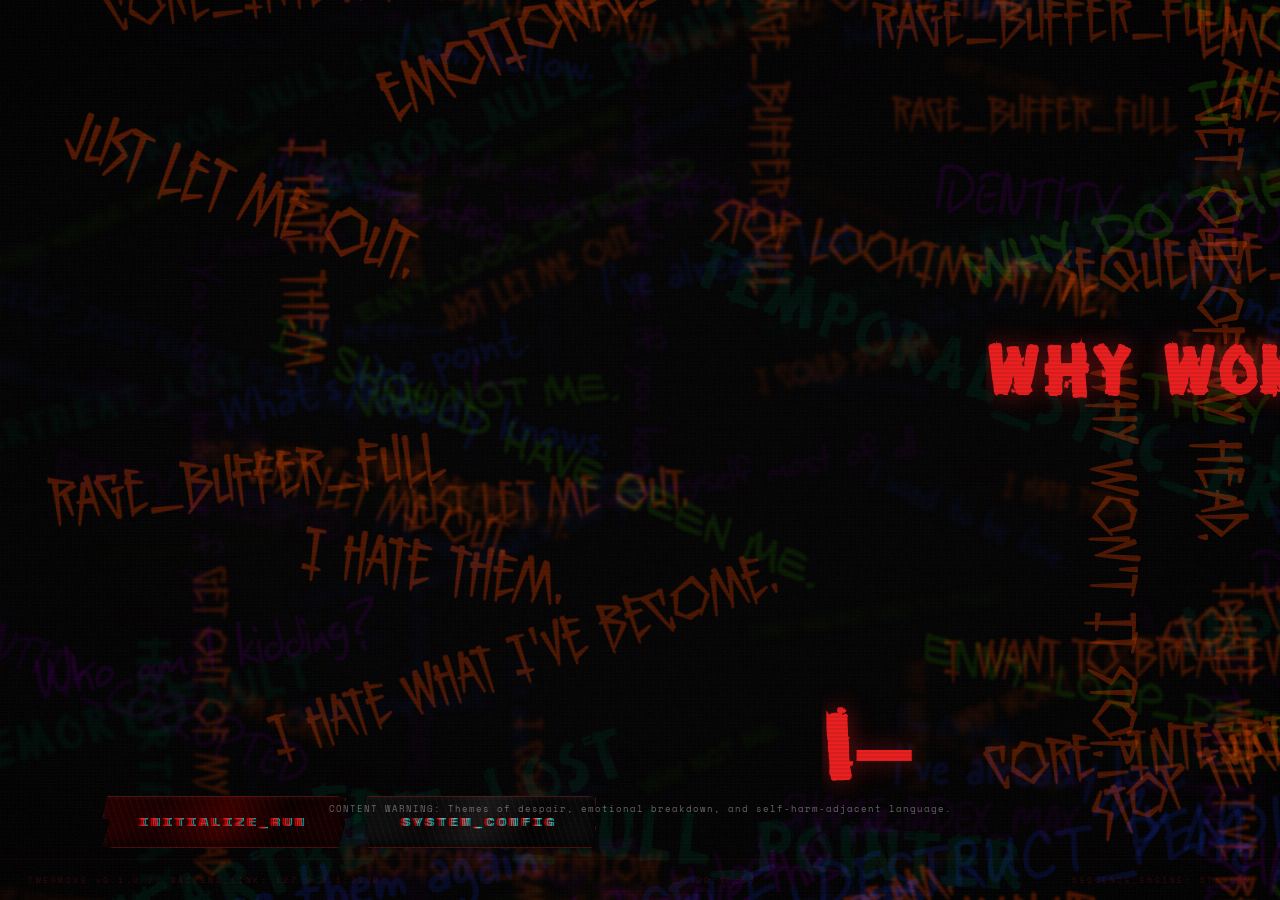
==== commit a229a13a: "Add files via upload" ====
--- a/Twermove/titan_frontend/index.html
+++ b/Twermove/titan_frontend/index.html
@@ -1,94 +1,75 @@
-<!DOCTYPE html>
-<html lang="en">
-<head>
-  <meta charset="UTF-8" />
-  <meta name="viewport" content="width=device-width, initial-scale=1.0" />
-  <title>Project Titan &#8212; Neural Rhythmic Assault System</title>
-  <meta name="description" content="Project Titan: a glitch-core rhythm puzzle game built on dynamic data structures. React. Survive. Conquer." />
-  <link rel="stylesheet" href="static/style.css" />
-  <script src="static/vent.js"></script>
-  
-</head>
-<body>
-
-  <div class="vent-bg" id="ventBg" aria-hidden="true"></div>
-
-  <!-- Vignette: darkens edges, keeps eyes locked to center -->
-  <div class="vignette" aria-hidden="true"></div>
-
-  <!-- System Tear slice: JS repositions + body.system-tear animates -->
-  <div class="system-tear-slice" aria-hidden="true"></div>
-
-  <svg style="display:none;" aria-hidden="true">
-    <filter id="titan-static" x="0%" y="0%" width="100%" height="100%">
-      <feTurbulence type="fractalNoise" baseFrequency="0.72" numOctaves="4" stitchTiles="stitch"/>
-    </filter>
-  </svg>
-
-  <div class="static-noise"  aria-hidden="true"></div>
-  <div class="crt-scanlines" aria-hidden="true"></div>
-  <div id="chaos-container"  aria-hidden="true"></div>
-  <div id="flash-container"  aria-live="polite"></div>
-
-  <!-- Transition veil: JS activates this to fade screen to black before redirect -->
-  <div id="transition-veil" aria-hidden="true"></div>
-
-  <nav class="menu-actions" aria-label="Main menu">
-    <a href="settings.html" class="metal-btn"           id="btnStart">Initialize_Run</a>
-    <a href="settings.html" class="metal-btn secondary" id="btnSettings">System_Config</a>
-  </nav>
-
-  <p style="position:fixed; bottom: 85px; width:100%; text-align:center; font-size:9px; color:rgba(255,255,255,0.4); letter-spacing:1px; z-index:200;">CONTENT WARNING: Themes of despair, emotional breakdown, and self-harm-adjacent language.</p>
-
-  <footer class="index-footer" aria-label="System info">
-    <span>TITAN_OS v2.7.0 // BACKEND_LINK: 127.0.0.1:8000</span>
-    <span id="sysTime">&#8212;</span>
-    <span>SEQUENCE_ENGINE: ONLINE</span>
-  </footer>
-
-  <script src="static/atmosphere.js"></script>
-  <script>
-    (function initQuickLaunch() {
-      const btn  = document.getElementById('btnStart');
-      const veil = document.getElementById('transition-veil');
-      if (!btn || !veil) return;
-
-      btn.addEventListener('click', async function (e) {
-        e.preventDefault();
-        btn.textContent = 'CONNECTING…';
-        btn.classList.add('processing');
-
-        const ctrl = new AbortController();
-        const timeout = setTimeout(() => ctrl.abort(), 6000);
-
-        try {
-          const res = await fetch('/api/new-game', {
-            method: 'POST',
-            headers: { 'Content-Type': 'application/json' },
-            body: JSON.stringify({seed: null}),
-            signal: ctrl.signal,
-          });
-          clearTimeout(timeout);
-
-          if (!res.ok) throw new Error(`HTTP ${res.status}`);
-
-          const data = await res.json();
-          sessionStorage.setItem('titan_run_id', data.run_id);
-
-          btn.textContent = 'SEQUENCE_COMPILED';
-          veil.classList.add('active');
-          setTimeout(() => { window.location.href = 'play.html'; }, 950);
-
-        } catch (err) {
-          clearTimeout(timeout);
-          btn.classList.remove('processing');
-          btn.classList.add('error-state');
-          btn.textContent = 'BACKEND_OFFLINE';
-          setTimeout(() => { window.location.href = 'settings.html'; }, 2000);
-        }
-      });
-    })();
-  </script>
-
-</body>
+<!DOCTYPE html>
+<html lang="en">
+<head>
+  <meta charset="UTF-8" />
+  <meta name="viewport" content="width=device-width, initial-scale=1.0" />
+  <title>TWERMOVE</title>
+  <meta name="description" content="TWERMOVE — a trauma-core survival experience." />
+  <link rel="stylesheet" href="static/style.css" />
+</head>
+<body>
+
+  <div class="vent-bg" id="ventBg" aria-hidden="true"></div>
+  <div class="vignette"          aria-hidden="true"></div>
+  <div class="system-tear-slice" aria-hidden="true"></div>
+
+  <svg style="display:none;" aria-hidden="true">
+    <filter id="titan-static" x="0%" y="0%" width="100%" height="100%">
+      <feTurbulence type="fractalNoise" baseFrequency="0.72" numOctaves="4" stitchTiles="stitch"/>
+    </filter>
+  </svg>
+
+  <div class="static-noise"   aria-hidden="true"></div>
+  <div class="crt-scanlines"  aria-hidden="true"></div>
+  <div id="chaos-container"   aria-hidden="true"></div>
+  <div id="flash-container"   aria-live="polite"></div>
+  <div id="transition-veil"   aria-hidden="true"></div>
+
+  <nav class="menu-actions" aria-label="Main menu">
+    <a href="#" class="metal-btn"           id="btnStart">Initialize_Run</a>
+    <a href="#" class="metal-btn secondary" id="btnSettings">System_Config</a>
+  </nav>
+
+  <p style="position:fixed;bottom:85px;width:100%;text-align:center;font-size:9px;color:rgba(255,255,255,0.4);letter-spacing:1px;z-index:200;">
+    CONTENT WARNING: Themes of despair, emotional breakdown, and self-harm-adjacent language.
+  </p>
+
+  <footer class="index-footer" aria-label="System info">
+    <span>TWERMOVE v0.1.0 // BACKEND_LINK: 127.0.0.1:8000</span>
+    <span id="sysTime">&#8212;</span>
+    <span>SEQUENCE_ENGINE: STANDBY</span>
+  </footer>
+
+  <script>
+    // Live clock
+    (function clock() {
+      const el = document.getElementById('sysTime');
+      function tick() {
+        const now = new Date();
+        el.textContent = now.toLocaleTimeString('en-GB', { hour12: false });
+      }
+      tick();
+      setInterval(tick, 1000);
+    })();
+
+    // Buttons — placeholder until game routes exist
+    document.getElementById('btnStart').addEventListener('click', function(e) {
+      e.preventDefault();
+      // TODO: route to game when ready
+      this.textContent = 'SEQUENCE_PENDING…';
+      this.classList.add('processing');
+      setTimeout(() => {
+        this.textContent = 'Initialize_Run';
+        this.classList.remove('processing');
+      }, 2000);
+    });
+
+    document.getElementById('btnSettings').addEventListener('click', function(e) {
+      e.preventDefault();
+      // TODO: route to settings when ready
+    });
+  </script>
+
+  <script src="static/atmosphere.js"></script>
+</body>
 </html>
--- a/Twermove/titan_frontend/static/style.css
+++ b/Twermove/titan_frontend/static/style.css
@@ -1,1313 +1,401 @@
-/*
- * style.css — Project Titan
- * Aesthetic: Vent Art / Glitch-Core / Brutalist
- */
-
-@import url('https://fonts.googleapis.com/css2?family=Space+Mono:wght@400;700&family=VT323&family=Share+Tech+Mono&display=swap');
-
-/* ── Emotion fonts (local) ── */
-
-@font-face {
-  font-family: 'MTO Getting Angry';
-  src: url('fonts/MTOGettingAngry.ttf') format('truetype');
-  font-weight: normal; font-style: normal; font-display: swap;
-}
-
-@font-face {
-  font-family: 'Hundred Watt';
-  src: url('fonts/HundredWatt.ttf') format('truetype');
-  font-weight: normal; font-display: swap;
-}
-
-@font-face {
-  font-family: 'MTO Grunge Sans';
-  src: url('fonts/MTOGrungeSans.ttf') format('truetype');
-  font-weight: normal; font-display: swap;
-}
-
-/* Despair font — “scratched into a notebook in a panic” */
-@font-face {
-  font-family: 'Skippy Sharpi';
-  src: url('fonts/SkippySharpi.ttf') format('truetype');
-  font-weight: normal; font-style: normal; font-display: swap;
-}
-
-@font-face {
-  font-family: 'Press Start 2P';
-  src: url('fonts/PressStart2P.ttf') format('truetype');
-  font-weight: normal; font-display: swap;
-}
-
-@font-face {
-  font-family: 'KillCrazy';
-  src: url('fonts/KillCrazy.ttf') format('truetype');
-  font-weight: normal; font-display: swap;
-}
-
-/* ════════════════════════════════════════════════
-   DESIGN TOKENS
-════════════════════════════════════════════════ */
-:root {
-  --bg:           #030303;
-  --bg2:          #0c0c0c;
-  --red:          #e82020;
-  --red-bright:   #ff3535;
-  --red-dim:      rgba(232, 32, 32, 0.12);
-  --red-glow:     rgba(232, 32, 32, 0.45);
-  --red-border:   rgba(232, 32, 32, 0.4);
-  --white:        #f0f0f0;
-  --white-dim:    rgba(240, 240, 240, 0.55);
-  --orange:       #ff6b00;
-  --blue:         #1a5fff;
-  --green:        #00ff88;
-  --yellow:       #ffe620;
-  --font:           'Space Mono', 'Courier New', monospace;
-  --font-angry:     'MTO Getting Angry', 'Space Mono', monospace;
-  --font-envy:      'Hundred Watt', serif;
-  --font-shame:     'MTO Grunge Sans', 'Space Mono', monospace;
-  --font-despair:   'Skippy Sharpi', cursive, system-ui;
-  --font-system:    'Press Start 2P', monospace;
-  --font-rage:      'KillCrazy', sans-serif;
-}
-
-/* ════════════════════════════════════════════════
-   GLOBAL RESET
-════════════════════════════════════════════════ */
-*, *::before, *::after {
-  box-sizing: border-box;
-  margin: 0;
-  padding: 0;
-}
-
-html { height: 100%; scroll-behavior: smooth; }
-
-body {
-  background: var(--bg);
-  color: var(--white);
-  font-family: var(--font);
-  height: 100%;
-  overflow: hidden;
-  -webkit-font-smoothing: antialiased;
-}
-
-/* Scrollable pages need this override */
-body.scrollable { overflow-y: auto; }
-
-/* ════════════════════════════════════════════════
-   CRT SCAN LINE OVERLAY (always on top)
-════════════════════════════════════════════════ */
-body::after {
-  content: '';
-  position: fixed;
-  inset: 0;
-  z-index: 9000;
-  pointer-events: none;
-  background: repeating-linear-gradient(
-    0deg,
-    transparent 0px,
-    transparent 2px,
-    rgba(0, 0, 0, 0.07) 2px,
-    rgba(0, 0, 0, 0.07) 4px
-  );
-}
-
-/* ════════════════════════════════════════════════
-   VENT ART BACKGROUND
-════════════════════════════════════════════════ */
-.vent-bg {
-  position: fixed;
-  inset: 0;
-  pointer-events: none;
-  z-index: 0;
-  overflow: hidden;
-}
-
-/* Individual vent text spans — positioned + animated via JS */
-.vt {
-  position: absolute;
-  /* font-family, font-size, letter-spacing set per-phrase by JS */
-  line-height: 1.15;
-  white-space: nowrap;
-  color: var(--red);
-  mix-blend-mode: difference;
-  user-select: none;
-  pointer-events: none;
-  opacity: 0;                       /* starts invisible; JS drives fade */
-  transition: opacity 0s;           /* overridden inline by JS timing  */
-  will-change: opacity, transform;
-}
-
-/* ════════════════════════════════════════════════
-   GLITCH ANIMATION
-════════════════════════════════════════════════ */
-@keyframes glitch-body {
-  0%, 91%, 100% { transform: translate(0, 0) skew(0deg); }
-  92%            { transform: translate(-4px, 1px) skew(-0.3deg); }
-  93%            { transform: translate(4px, -1px) skew(0.3deg); }
-  94%            { transform: translate(-2px, 2px); }
-  95%            { transform: translate(0, 0); }
-  97%            { transform: translate(3px, -2px) skew(-0.2deg); }
-  98%            { transform: translate(-3px, 1px); }
-  99%            { transform: translate(0, 0); }
-}
-
-@keyframes glitch-slice-a {
-  0%, 91%, 100% { clip-path: inset(100% 0 0 0); opacity: 0; transform: translate(0); }
-  92%  { clip-path: inset(20% 0 60% 0); transform: translate(-6px, 0); opacity: 0.9; }
-  93%  { clip-path: inset(55% 0 30% 0); transform: translate(6px,  0); opacity: 0.8; }
-  94%  { clip-path: inset(10% 0 80% 0); transform: translate(-4px, 0); opacity: 0.95; }
-  95%  { clip-path: inset(100% 0 0 0);  opacity: 0; }
-}
-
-@keyframes glitch-slice-b {
-  0%, 93%, 100% { clip-path: inset(100% 0 0 0); opacity: 0; transform: translate(0); }
-  94%  { clip-path: inset(65% 0 10% 0); transform: translate(5px,  0); opacity: 0.7; color: #00ffff; }
-  95%  { clip-path: inset(80% 0 5%  0); transform: translate(-5px, 0); opacity: 0.8; }
-  96%  { clip-path: inset(100% 0 0 0); opacity: 0; }
-}
-
-.glitch {
-  position: relative;
-  display: inline-block;
-  animation: glitch-body 9s infinite;
-}
-
-.glitch::before,
-.glitch::after {
-  content: attr(data-text);
-  position: absolute;
-  inset: 0;
-  background: var(--bg);
-  color: var(--red);
-}
-
-.glitch::before { animation: glitch-slice-a 9s infinite; }
-.glitch::after  { animation: glitch-slice-b 9s infinite 0.15s; color: #00ffff; }
-
-/* ════════════════════════════════════════════════
-   BRUTALIST BUTTONS
-════════════════════════════════════════════════ */
-.btn {
-  display: inline-flex;
-  align-items: center;
-  justify-content: center;
-  padding: 13px 36px;
-  background: transparent;
-  color: var(--red);
-  border: 2px solid var(--red);
-  border-radius: 0;                /* strict brutalist — zero rounding */
-  font-family: var(--font);
-  font-size: 12px;
-  font-weight: 700;
-  letter-spacing: 4px;
-  text-transform: uppercase;
-  text-decoration: none;
-  cursor: pointer;
-  position: relative;
-  transition: background 0s, color 0s, box-shadow 0.06s;
-  user-select: none;
-}
-
-/* Inner inset border — brutalist detail */
-.btn::before {
-  content: '';
-  position: absolute;
-  inset: 4px;
-  border: 1px solid currentColor;
-  opacity: 0.25;
-  pointer-events: none;
-}
-
-.btn:hover {
-  background: var(--red);
-  color: #000;
-  box-shadow: 0 0 24px var(--red-glow), 0 0 50px var(--red-dim);
-}
-
-.btn:active { transform: translate(2px, 2px); box-shadow: none; }
-
-.btn-white {
-  color: var(--white);
-  border-color: var(--white);
-}
-.btn-white:hover {
-  background: var(--white);
-  color: #000;
-  box-shadow: 0 0 24px rgba(255,255,255,0.4);
-}
-
-.btn-sm {
-  padding: 9px 22px;
-  font-size: 10px;
-  letter-spacing: 3px;
-}
-
-/* ════════════════════════════════════════════════
-   ── INDEX PAGE ──────────────────────────────────
-════════════════════════════════════════════════ */
-.index-container {
-  position: relative;
-  z-index: 10;
-  display: flex;
-  flex-direction: column;
-  align-items: center;
-  justify-content: center;
-  height: 100vh;
-}
-
-.index-eyebrow {
-  font-size: 9px;
-  letter-spacing: 9px;
-  color: var(--red);
-  opacity: 0.65;
-  margin-bottom: 16px;
-}
-
-.index-title {
-  font-size: clamp(52px, 9vw, 110px);
-  font-weight: 700;
-  letter-spacing: 14px;
-  color: var(--white);
-  text-shadow:
-    0 0 20px var(--red-glow),
-    0 0 60px var(--red-dim),
-    0 0 120px rgba(232,32,32,0.06);
-  line-height: 1;
-  text-align: center;
-}
-
-.index-divider {
-  width: min(440px, 90vw);
-  height: 1px;
-  background: linear-gradient(90deg, transparent, var(--red) 40%, var(--red) 60%, transparent);
-  margin: 28px 0;
-  opacity: 0.6;
-}
-
-.index-subtitle {
-  font-size: 10px;
-  letter-spacing: 5px;
-  color: var(--red);
-  opacity: 0.7;
-  margin-bottom: 44px;
-}
-
-.btn-group {
-  display: flex;
-  gap: 18px;
-  flex-wrap: wrap;
-  justify-content: center;
-}
-
-.index-footer {
-  position: fixed;
-  bottom: 0;
-  left: 0;
-  right: 0;
-  padding: 14px 28px;
-  display: flex;
-  justify-content: space-between;
-  align-items: center;
-  font-size: 8px;
-  letter-spacing: 2.5px;
-  color: rgba(232, 32, 32, 0.28);
-  border-top: 1px solid rgba(232, 32, 32, 0.08);
-  z-index: 10;
-}
-
-/* ════════════════════════════════════════════════
-   ── SETTINGS PAGE ───────────────────────────────
-════════════════════════════════════════════════ */
-.settings-wrap {
-  position: relative;
-  z-index: 10;
-  display: flex;
-  flex-direction: column;
-  align-items: center;
-  justify-content: center;
-  min-height: 100vh;
-  padding: 48px 20px 80px;
-}
-
-.settings-panel {
-  width: 100%;
-  max-width: 620px;
-  border: 1px solid var(--red-border);
-  background: rgba(232, 32, 32, 0.025);
-  padding: 44px 48px;
-  position: relative;
-}
-
-.settings-panel::before {
-  content: '';
-  position: absolute;
-  inset: 5px;
-  border: 1px solid rgba(232, 32, 32, 0.12);
-  pointer-events: none;
-}
-
-.settings-eyebrow {
-  font-size: 8px;
-  letter-spacing: 5px;
-  color: var(--red);
-  opacity: 0.5;
-  margin-bottom: 8px;
-}
-
-.settings-title {
-  font-size: 18px;
-  letter-spacing: 6px;
-  font-weight: 700;
-  color: var(--white);
-  margin-bottom: 36px;
-  text-transform: uppercase;
-}
-
-.setting-row { margin-bottom: 30px; }
-
-.setting-label {
-  display: flex;
-  justify-content: space-between;
-  align-items: baseline;
-  font-size: 10px;
-  letter-spacing: 3px;
-  color: var(--white-dim);
-  text-transform: uppercase;
-  margin-bottom: 10px;
-}
-
-.setting-val {
-  font-size: 13px;
-  font-weight: 700;
-  color: var(--red);
-}
-
-.setting-desc {
-  font-size: 8px;
-  letter-spacing: 1.5px;
-  color: rgba(240, 240, 240, 0.25);
-  margin-top: 8px;
-  line-height: 1.6;
-}
-
-/* Range slider — brutalist blade thumb */
-input[type="range"] {
-  -webkit-appearance: none;
-  appearance: none;
-  width: 100%;
-  height: 2px;
-  background: rgba(232,32,32,0.22);
-  outline: none;
-  cursor: pointer;
-  border: none;
-}
-input[type="range"]::-webkit-slider-runnable-track {
-  height: 2px;
-  background: rgba(232,32,32,0.22);
-  border-radius: 0;
-}
-input[type="range"]::-webkit-slider-thumb {
-  -webkit-appearance: none;
-  width: 4px;         /* narrow blade */
-  height: 28px;       /* tall blade */
-  background: var(--red);
-  border-radius: 0;   /* zero: no softness */
-  cursor: pointer;
-  margin-top: -13px;  /* vertically center the blade on the thin track */
-  transition: background 0.05s, box-shadow 0.05s;
-}
-input[type="range"]::-webkit-slider-thumb:hover {
-  background: #000;
-  box-shadow: 0 0 0 2px var(--red), 0 0 20px var(--red-glow);
-}
-input[type="range"]:focus::-webkit-slider-thumb {
-  background: var(--white);
-  box-shadow: 0 0 14px var(--red-glow);
-}
-
-/* ── Climax punch-in animation (“the jarring effect”) ── */
-@keyframes climax-punch {
-  0%   { opacity: 0; transform: scale(0.88); }
-  7%   { opacity: 1; transform: scale(1.07); }
-  16%  { transform: scale(0.97); }
-  25%  { transform: scale(1.02); }
-  100% { opacity: 1; transform: scale(1.00); }
-}
-
-.flash-phrase.climax-flash {
-  animation: climax-punch 0.22s cubic-bezier(0.2, 0.6, 0.4, 1) forwards;
-  transition: none !important; /* override JS-driven fade-in */
-}
-
-/* ── Backend status pulse (settings.html) ── */
-@keyframes be-pulse {
-  0%, 49% { opacity: 1;    }
-  50%,100% { opacity: 0.1; }
-}
-
-#backendStatus.online  { color: #00ff00; animation: be-pulse 1.1s step-end infinite; }
-#backendStatus.offline { color: var(--red); animation: none; }
-
-/* Select */
-select {
-  width: 100%;
-  background: transparent;
-  border: 1px solid rgba(232, 32, 32, 0.4);
-  color: var(--white);
-  font-family: var(--font);
-  font-size: 12px;
-  padding: 11px 14px;
-  letter-spacing: 2px;
-  outline: none;
-  cursor: pointer;
-  -webkit-appearance: none;
-  appearance: none;
-  background-image: url("data:image/svg+xml,%3Csvg xmlns='http://www.w3.org/2000/svg' width='12' height='8' viewBox='0 0 12 8'%3E%3Cpath fill='%23e82020' d='M0 0l6 8 6-8z'/%3E%3C/svg%3E");
-  background-repeat: no-repeat;
-  background-position: right 14px center;
-}
-select:focus { border-color: var(--red); box-shadow: 0 0 12px var(--red-dim); }
-select option { background: #0a0a0a; color: var(--white); }
-
-/* Number input */
-input[type="number"] {
-  width: 100%;
-  background: transparent;
-  border: 1px solid rgba(232, 32, 32, 0.4);
-  color: var(--white);
-  font-family: var(--font);
-  font-size: 12px;
-  padding: 11px 14px;
-  letter-spacing: 2px;
-  outline: none;
-}
-input[type="number"]:focus { border-color: var(--red); box-shadow: 0 0 12px var(--red-dim); }
-input[type="number"]::-webkit-inner-spin-button { display: none; }
-
-.settings-hr {
-  border: none;
-  border-top: 1px solid rgba(232, 32, 32, 0.15);
-  margin: 12px 0 30px;
-}
-
-.settings-actions {
-  display: flex;
-  gap: 14px;
-  flex-wrap: wrap;
-  margin-top: 36px;
-}
-
-/* Status bar */
-.status-bar {
-  position: fixed;
-  bottom: 0;
-  left: 0;
-  right: 0;
-  background: rgba(0,0,0,0.8);
-  border-top: 1px solid rgba(232, 32, 32, 0.15);
-  padding: 10px 28px;
-  font-size: 9px;
-  letter-spacing: 2px;
-  color: rgba(232, 32, 32, 0.4);
-  display: flex;
-  justify-content: space-between;
-  z-index: 50;
-}
-
-#statusMsg { color: var(--red); opacity: 0.7; }
-
-/* ════════════════════════════════════════════════
-   ── PLAY PAGE ───────────────────────────────────
-════════════════════════════════════════════════ */
-#gameCanvas {
-  display: block;
-  position: fixed;
-  inset: 0;
-  width: 100%;
-  height: 100%;
-  image-rendering: pixelated;
-}
-
-/* HUD — overlaid above canvas, pointer-events: none */
-.hud {
-  position: fixed;
-  inset: 0;
-  pointer-events: none;
-  z-index: 100;
-  display: flex;
-  flex-direction: column;
-}
-
-.hud-top {
-  display: flex;
-  justify-content: space-between;
-  padding: 14px 22px 0;
-  font-size: 10px;
-  letter-spacing: 3px;
-  color: rgba(232, 32, 32, 0.55);
-}
-
-.hud-combo {
-  position: absolute;
-  top: 50%;
-  left: 28px;
-  transform: translateY(-50%);
-  text-align: center;
-  transition: opacity 0.3s;
-}
-
-.combo-num {
-  font-size: 52px;
-  font-weight: 700;
-  color: var(--red);
-  line-height: 1;
-  text-shadow: 0 0 20px var(--red-glow);
-}
-
-.combo-lbl {
-  font-size: 8px;
-  letter-spacing: 3px;
-  color: rgba(232,32,32,0.5);
-  margin-top: 2px;
-}
-
-/* Key indicator row at bottom */
-.hud-keys {
-  position: fixed;
-  bottom: 22px;
-  left: 50%;
-  transform: translateX(-50%);
-  display: flex;
-  gap: 10px;
-  pointer-events: none;
-  z-index: 110;
-}
-
-.key-ind {
-  min-width: 54px;
-  height: 38px;
-  border: 2px solid rgba(232, 32, 32, 0.28);
-  display: flex;
-  align-items: center;
-  justify-content: center;
-  font-size: 10px;
-  letter-spacing: 2px;
-  color: rgba(232, 32, 32, 0.38);
-  transition: border-color 0.08s, color 0.08s, box-shadow 0.08s;
-  padding: 0 12px;
-}
-
-.key-ind.active {
-  border-color: var(--red-bright);
-  color: var(--red-bright);
-  box-shadow: 0 0 18px var(--red-glow), inset 0 0 10px var(--red-dim);
-}
-
-/* Verdict pop-up */
-#verdictPopup {
-  position: fixed;
-  top: 42%;
-  left: 50%;
-  transform: translate(-50%, -50%);
-  font-size: 22px;
-  font-weight: 700;
-  letter-spacing: 7px;
-  pointer-events: none;
-  z-index: 200;
-  opacity: 0;
-  text-align: center;
-  transition: opacity 0.05s;
-}
-
-/* No-beatmap error screen */
-#noBeatmap {
-  display: none;
-  position: fixed;
-  inset: 0;
-  background: var(--bg);
-  z-index: 600;
-  flex-direction: column;
-  align-items: center;
-  justify-content: center;
-  gap: 24px;
-  text-align: center;
-}
-
-#noBeatmap h2 {
-  font-size: 16px;
-  letter-spacing: 5px;
-  color: var(--red);
-}
-
-#noBeatmap p {
-  font-size: 10px;
-  letter-spacing: 2px;
-  color: var(--white-dim);
-  max-width: 360px;
-  line-height: 1.7;
-}
-
-/* ════════════════════════════════════════════════
-   RESULTS OVERLAY
-════════════════════════════════════════════════ */
-#resultsOverlay {
-  display: none;
-  position: fixed;
-  inset: 0;
-  background: rgba(0, 0, 0, 0.93);
-  z-index: 500;
-  flex-direction: column;
-  align-items: center;
-  justify-content: center;
-}
-
-.results-panel {
-  border: 2px solid var(--red-border);
-  padding: 52px 60px;
-  max-width: 520px;
-  width: 90%;
-  position: relative;
-  text-align: center;
-  background: rgba(232,32,32,0.025);
-}
-
-.results-panel::before {
-  content: '';
-  position: absolute;
-  inset: 7px;
-  border: 1px solid rgba(232, 32, 32, 0.14);
-  pointer-events: none;
-}
-
-.result-status {
-  font-size: 14px;
-  font-weight: 700;
-  letter-spacing: 6px;
-  margin-bottom: 28px;
-  text-transform: uppercase;
-}
-
-.result-status.success { color: var(--green); text-shadow: 0 0 20px rgba(0,255,136,0.4); }
-.result-status.fail    { color: var(--red);   text-shadow: 0 0 20px var(--red-glow); }
-
-.result-score-num {
-  font-size: 80px;
-  font-weight: 700;
-  color: var(--white);
-  line-height: 1;
-  margin-bottom: 4px;
-  text-shadow: 0 0 30px var(--red-glow);
-}
-
-.result-score-lbl {
-  font-size: 8px;
-  letter-spacing: 5px;
-  color: var(--red);
-  opacity: 0.6;
-  margin-bottom: 36px;
-}
-
-.result-stats {
-  display: grid;
-  grid-template-columns: repeat(4, 1fr);
-  gap: 10px;
-  margin-bottom: 40px;
-}
-
-.stat-box {
-  border: 1px solid rgba(232,32,32,0.25);
-  padding: 14px 8px;
-}
-
-.stat-val {
-  font-size: 26px;
-  font-weight: 700;
-  color: var(--white);
-  line-height: 1;
-}
-
-.stat-lbl {
-  font-size: 7px;
-  letter-spacing: 2px;
-  color: var(--red);
-  opacity: 0.6;
-  margin-top: 6px;
-}
-
-.result-actions {
-  display: flex;
-  gap: 14px;
-  justify-content: center;
-  flex-wrap: wrap;
-}
-
-/* ════════════════════════════════════════════════
-   UTILITY
-════════════════════════════════════════════════ */
-.sr-only {
-  position: absolute;
-  width: 1px; height: 1px;
-  overflow: hidden;
-  clip: rect(0,0,0,0);
-}
-
-/* Blinking cursor decoration */
-@keyframes blink {
-  50% { opacity: 0; }
-}
-.cursor::after {
-  content: '█';
-  animation: blink 1s step-end infinite;
-  color: var(--red);
-  margin-left: 2px;
-}
-
-/* Typewriter-style progress line at very top of page */
-.top-line {
-  position: fixed;
-  top: 0;
-  left: 0;
-  height: 2px;
-  background: var(--red);
-  z-index: 8999;
-  transition: width 0.3s;
-  box-shadow: 0 0 8px var(--red-glow);
-}
-
-/* --- Moved from index.html --- */
-/* ── Atmosphere CSS variables ────────────────────────────────
-       Tune vibe here without touching anything else. */
-    :root {
-      --void-black:   #030303;   /* absolute vacuum */
-      --void-crimson: #120000;   /* bruised, barely-there red */
-      --chroma-red:   rgba(255,0,0,0.8);
-      --chroma-cyan:  rgba(0,255,255,0.8);
-    }
-
-    /* Effect 1 — Breathing Void (8 s, black ↔ bruised crimson) */
-    @keyframes void-breathe {
-      from { background-color: var(--void-black); }
-      to   { background-color: var(--void-crimson); }
-    }
-
-    body {
-      overflow: hidden;
-      animation: void-breathe 8s ease-in-out infinite alternate;
-    }
-
-    /* Claustrophobic vignette — forces eyes to center of chaos */
-    .vignette {
-      position: fixed; inset: 0; z-index: 4; pointer-events: none;
-      background: radial-gradient(
-        ellipse 80% 75% at 50% 50%,
-        transparent 36%,
-        rgba(0,0,0,0.5) 66%,
-        rgba(0,0,0,0.94) 100%
-      );
-    }
-
-    .static-noise {
-      position: fixed; inset: 0; z-index: 5;
-      pointer-events: none; opacity: 0.055;
-      filter: url(#titan-static); background: #fff;
-    }
-
-    .crt-scanlines {
-      position: fixed; inset: 0; z-index: 6; pointer-events: none;
-      background:
-        linear-gradient(rgba(0,0,0,0) 50%, rgba(0,0,0,0.18) 50%),
-        linear-gradient(90deg, rgba(232,32,32,0.04), rgba(0,255,0,0.01), rgba(0,0,255,0.03));
-      background-size: 100% 3px, 4px 100%;
-    }
-
-    #chaos-container {
-      position: fixed; inset: 0; z-index: 10; pointer-events: none;
-    }
-
-    .vent-phrase {
-      position: absolute; white-space: nowrap;
-      user-select: none; pointer-events: none;
-      font-family: var(--font); mix-blend-mode: screen; color: var(--red);
-    }
-
-    .vent-phrase.white-tint  { color: rgba(240,240,240,1); mix-blend-mode: overlay; }
-    .vent-phrase.envy-tint   { color: #1a6600; mix-blend-mode: screen; font-family: var(--font-envy); }
-    .vent-phrase.rage-tint   { color: #ff4400; mix-blend-mode: screen; font-family: var(--font-rage); }
-    .vent-phrase.despair-tint{ color: #0a1a6e; mix-blend-mode: screen; font-family: var(--font-despair); }
-    .vent-phrase.shame-tint  { color: #3a0050; mix-blend-mode: screen; font-family: var(--font-shame); }
-    .vent-phrase.system-tint { color: #003322; mix-blend-mode: screen; font-family: var(--font-angry); font-size: 0.55em; letter-spacing: 1px; }
-
-    #flash-container {
-      position: fixed; inset: 0; z-index: 100; pointer-events: none;
-    }
-
-    .flash-phrase {
-      position: absolute;
-      font-family: var(--font); font-weight: 400;
-      color: var(--white); white-space: nowrap;
-      pointer-events: none; user-select: none; opacity: 0;
-      max-width: 88vw; overflow: hidden;
-      text-shadow: 0 0 12px rgba(0,0,0,1), 0 0 30px rgba(0,0,0,0.95), 2px 2px 6px rgba(0,0,0,1);
-      transition: opacity 0.35s ease;
-    }
-
-    .flash-phrase.is-fragment {
-      color: var(--red); font-weight: 700;
-      font-family: var(--font-angry);
-      letter-spacing: 4px;
-      text-shadow: 0 0 24px var(--red-glow), 0 0 50px rgba(232,32,32,0.3), 2px 2px 6px rgba(0,0,0,1);
-    }
-    /* RAGE — KillCrazy */
-    .flash-phrase.is-rage {
-      color: #ff3300; font-family: var(--font-rage); letter-spacing: 3px;
-      text-shadow: 0 0 22px rgba(255,51,0,0.85), 0 0 50px rgba(255,51,0,0.4), 2px 2px 6px rgba(0,0,0,1);
-    }
-    /* ENVY — Hundred Watt */
-    .flash-phrase.is-envy {
-      color: #00e84e; font-family: var(--font-envy);
-      text-shadow: 0 0 22px rgba(0,232,78,0.75), 0 0 50px rgba(0,232,78,0.3), 2px 2px 6px rgba(0,0,0,1);
-    }
-    /* DESPAIR — Skippy Sharpi (“scratched in a notebook in a panic”) */
-    .flash-phrase.is-despair {
-      color: #4488ff; font-family: var(--font-despair);
-      text-shadow: 0 0 20px rgba(68,136,255,0.75), 0 0 45px rgba(68,136,255,0.3), 2px 2px 6px rgba(0,0,0,1);
-    }
-    /* SHAME — MTO Grunge Sans */
-    .flash-phrase.is-shame {
-      color: #dd33ff; font-family: var(--font-shame);
-      text-shadow: 0 0 20px rgba(221,51,255,0.75), 0 0 45px rgba(221,51,255,0.3), 2px 2px 6px rgba(0,0,0,1);
-    }
-    /* HATRED — MTO Getting Angry */
-    .flash-phrase.is-hatred {
-      color: #ff1111; font-family: var(--font-angry);
-      text-shadow: 0 0 20px rgba(255,17,17,0.85), 0 0 50px rgba(255,17,17,0.4), 2px 2px 6px rgba(0,0,0,1);
-    }
-
-    .menu-actions {
-      position: fixed; bottom: 52px; left: clamp(5vw, 8vw, 120px);
-      z-index: 200; display: flex; gap: 18px; flex-wrap: wrap;
-      opacity: 0; animation: btn-reveal 0.6s ease 4.8s forwards;
-    }
-
-    @keyframes btn-reveal { to { opacity: 1; } }
-
-    .metal-btn {
-      position: relative;
-      background: linear-gradient(112deg, #2a0000 0%, #1a0000 25%, #3d0000 50%, #0d0000 72%, #1f0000 100%);
-      color: rgba(232,32,32,0.9); font-family: var(--font);
-      font-size: 11px; font-weight: 700; padding: 18px 38px;
-      text-transform: uppercase; letter-spacing: 5px; text-decoration: none;
-      display: inline-flex; align-items: center; justify-content: center;
-      border: none; cursor: pointer; user-select: none;
-      clip-path: polygon(2% 0%, 96% 0%, 100% 4%, 98% 38%, 100% 44%, 97% 100%, 4% 100%, 0% 96%, 3% 48%, 0% 42%);
-      /* Effect 2 — Chromatic Aberration: always-on -2px/+2px RGB channel split */
-      text-shadow:
-        1px 1px 4px #000,
-        0 0 12px rgba(232,32,32,0.4),
-        -2px 0 0 var(--chroma-red),
-        2px 0 0 var(--chroma-cyan);
-      box-shadow: inset 2px 2px 5px rgba(255,255,255,0.05), inset -4px -4px 14px rgba(0,0,0,0.85);
-      transition: color 0.08s, text-shadow 0.08s, background 0.08s;
-    }
-    .metal-btn::after {
-      content: ''; position: absolute; inset: 0;
-      background: repeating-linear-gradient(72deg, transparent, transparent 5px, rgba(255,255,255,0.03) 5px, rgba(255,255,255,0.03) 6px);
-      pointer-events: none;
-    }
-    .metal-btn::before {
-      content: ''; position: absolute; inset: 0; clip-path: inherit;
-      box-shadow: inset 0 0 0 1px rgba(232,32,32,0.28); pointer-events: none;
-    }
-    .metal-btn:hover {
-      background: linear-gradient(112deg, #3d0000 0%, #2a0000 25%, #550000 50%, #1a0000 72%, #330000 100%);
-      color: #fff; text-shadow: 0 0 8px rgba(232,32,32,0.95), 1px 1px 4px #000;
-      transform: translate(-2px,-2px);
-      box-shadow: inset 2px 2px 5px rgba(255,255,255,0.07), inset -4px -4px 14px rgba(0,0,0,0.85), 0 0 28px var(--red-glow), 0 0 55px var(--red-dim);
-    }
-    .metal-btn:active { transform: translate(2px,2px); box-shadow: none; }
-
-    .metal-btn.secondary {
-      background: linear-gradient(112deg, #111 0%, #0a0a0a 30%, #1a1a1a 50%, #050505 72%, #0f0f0f 100%);
-      color: rgba(240,240,240,0.4);
-      clip-path: polygon(1% 0%, 97% 0%, 100% 3%, 99% 55%, 100% 60%, 98% 100%, 2% 100%, 0% 97%, 2% 40%, 0% 35%);
-    }
-    .metal-btn.secondary:hover {
-      background: linear-gradient(112deg, #222 0%, #181818 30%, #2a2a2a 50%, #111 72%, #1e1e1e 100%);
-      color: rgba(240,240,240,0.9);
-      text-shadow: 0 0 8px rgba(255,255,255,0.5), 1px 1px 4px #000;
-      box-shadow: inset 2px 2px 5px rgba(255,255,255,0.07), 0 0 24px rgba(255,255,255,0.15);
-    }
-
-
-    /* Effect 3 — System Tear ──────────────────────────────────
-       A 150 ms CSS state triggered by JS at a random 3–7 s interval.
-       body.system-tear applies three simultaneous corruptions. */
-
-    /* The horizontal tear slice: a glowing strip that
-       shifts sideways during the tear (position randomised by JS) */
-    .system-tear-slice {
-      position: fixed; top: 35%; height: 7%;
-      left: 0; right: 0; z-index: 9990;
-      pointer-events: none; opacity: 0;
-      background: transparent;
-      transform: translateX(0);
-      clip-path: inset(0 0 0 0);
-      will-change: transform, opacity;
-      transition: none !important;
-    }
-
-    /* 3a. Tear slice appears + shifts left */
-    body.system-tear .system-tear-slice {
-      opacity: 1;
-      transform: translateX(-10px);
-      background: linear-gradient(
-        to bottom,
-        rgba(255,0,0,0.20) 0%,
-        rgba(0,255,255,0.14) 50%,
-        rgba(255,0,0,0.10) 100%
-      );
-      filter: blur(0.4px);
-    }
-
-    /* 3b. Chromatic aberration expands from ±2px → ±8px on buttons */
-    body.system-tear .metal-btn {
-      text-shadow:
-        1px 1px 4px #000,
-        0 0 12px rgba(232,32,32,0.4),
-        -8px 0 0 var(--chroma-red),
-        8px 0 0 var(--chroma-cyan);
-      transition: none;
-    }
-
-    /* 3c. The menu skews with the tear */
-    body.system-tear .menu-actions {
-      transform: translateX(-8px) skewX(-0.4deg);
-      transition: none;
-    }
-
-    /* 3d. Background chaos container: slight displacement + saturation spike */
-    body.system-tear #chaos-container {
-      transform: translateX(-6px) skewX(0.5deg);
-      filter: saturate(1.5) brightness(1.12);
-      transition: none;
-    }
-
-    /* 3e. Full-viewport: adds coarse horizontal scan-lines during tear */
-    body.system-tear::after {
-      content: '';
-      position: fixed; inset: 0; z-index: 9988;
-      background: repeating-linear-gradient(
-        0deg,
-        transparent     0px,
-        transparent     3px,
-        rgba(232,32,32,0.06) 3px,
-        rgba(232,32,32,0.06) 4px
-      );
-      pointer-events: none;
-    }
-
-    .index-footer {
-      position: fixed; bottom: 0; left: 0; right: 0; padding: 14px 28px;
-      display: flex; justify-content: space-between; align-items: center;
-      font-family: var(--font); font-size: 8px; letter-spacing: 2.5px;
-      color: rgba(232,32,32,0.22); border-top: 1px solid rgba(232,32,32,0.06); z-index: 200;
-    }
-
-    /* ── Transition veil: fades screen to black on quick-launch ── */
-    #transition-veil {
-      position: fixed; inset: 0; z-index: 999999;
-      background: #000;
-      opacity: 0; pointer-events: none;
-      transition: opacity 0.9s ease;
-    }
-    #transition-veil.active {
-      opacity: 1;
-      pointer-events: all;
-    }
-
-    /* Button state during async fetch */
-    .metal-btn.processing {
-      opacity: 0.7;
-      pointer-events: none;
-      cursor: not-allowed;
-      letter-spacing: 8px; /* widened letters = “loading” feel */
-    }
-    .metal-btn.error-state {
-      color: var(--red);
-      text-shadow: 0 0 14px rgba(232,32,32,0.9), -2px 0 0 var(--chroma-red), 2px 0 0 var(--chroma-cyan);
-      pointer-events: none;
-    }
-
-/* ════════════════════════════════════════════════
-   ── NEW PLAY UI ─────────────────────────────────
-════════════════════════════════════════════════ */
-.game-hud {
-  position: relative; z-index: 100;
-  display: flex; flex-direction: column;
-  height: 100vh; padding: 20px 40px;
-  pointer-events: none; /* Let events pass to background except for buttons */
-}
-
-.hud-top {
-  display: flex; justify-content: space-between;
-  font-size: 14px; font-weight: 700; letter-spacing: 5px;
-  color: var(--white);
-  text-shadow: 0 0 10px rgba(255,255,255,0.4);
-}
-.drain-warning { color: var(--red); text-shadow: 0 0 10px var(--red-glow); }
-
-.stat-container {
-  display: flex; gap: 20px;
-  margin-top: 30px;
-}
-
-.stat-bar {
-  flex: 1; display: flex; flex-direction: column;
-  background: rgba(232, 32, 32, 0.05);
-  padding: 10px; border: 2px solid var(--red-border);
-}
-
-.stat-header {
-  display: flex; justify-content: space-between;
-  margin-bottom: 6px; font-size: 12px; font-weight: 700;
-  letter-spacing: 3px; color: var(--white);
-}
-
-.stat-track {
-  height: 20px; background: rgba(0,0,0,0.8);
-  border: 1px solid rgba(232, 32, 32, 0.2);
-}
-
-.stat-fill {
-  height: 100%; background: var(--white);
-  width: 0%; /* overridden by js */
-}
-
-.level-high .stat-fill { background: var(--white); box-shadow: 0 0 10px rgba(255,255,255,0.5); }
-.level-mid .stat-fill { background: var(--orange); box-shadow: 0 0 10px rgba(255,107,0,0.5); }
-.level-low .stat-fill {
-  background: var(--red); 
-  box-shadow: 0 0 15px var(--red-glow);
-  animation: low-flicker 0.2s infinite alternate;
-}
-.level-collapsed .stat-fill { background: #333; }
-.level-collapsed { border-color: #333; opacity: 0.5; }
-
-@keyframes low-flicker {
-  from { opacity: 1; }
-  to { opacity: 0.5; }
-}
-
-.event-panel {
-  margin-top: auto; margin-bottom: 50px;
-  display: flex; flex-direction: column;
-  align-items: center; text-align: center;
-  pointer-events: all; /* enable clicks on this area */
-}
-
-.event-text {
-  font-size: clamp(24px, 4vw, 48px);
-  margin-bottom: 40px; max-width: 80%;
-  text-shadow: 0 0 15px rgba(255,255,255,0.3);
-}
-
-.choice-row {
-  display: flex; gap: 20px; flex-wrap: wrap; justify-content: center;
-}
-
-.choice-btn {
-  display: flex; flex-direction: column; align-items: center;
-  padding: 15px 30px; font-size: 14px;
-}
-
-.delta-group {
-  display: flex; gap: 10px; margin-top: 8px; font-size: 10px;
-}
-
-.delta-chip {
-  padding: 2px 6px; background: rgba(0,0,0,0.5); border: 1px solid currentColor;
-}
-.delta-chip.positive { color: var(--green); }
-.delta-chip.negative { color: var(--red); }
-
-.override-banner, .error-banner {
-  position: absolute; top: 40%; left: 50%; transform: translate(-50%, -50%);
-  background: var(--red); color: #000; font-weight: 700;
-  padding: 10px 40px; font-size: 18px; letter-spacing: 5px;
-  box-shadow: 0 0 30px var(--red-glow); z-index: 200;
-}
-
-.processing-btn { opacity: 0.5; pointer-events: none; }
-.forced-choice { box-shadow: 0 0 20px var(--red-glow); border-color: var(--red); color: var(--white); }
-
-/* Emotion classes */
-.emotion-rage { font-family: var(--font-rage); color: #ff3300; text-shadow: 0 0 22px rgba(255,51,0,0.85); }
-.emotion-envy { font-family: var(--font-angry); color: #00e84e; text-shadow: 0 0 22px rgba(0,232,78,0.75); }
-.emotion-despair { font-family: var(--font-despair); color: #4488ff; text-shadow: 0 0 20px rgba(68,136,255,0.75); }
-.emotion-shame { font-family: var(--font-shame); color: #dd33ff; text-shadow: 0 0 20px rgba(221,51,255,0.75); }
-.emotion-hatred { font-family: var(--font-angry); color: #ff1111; text-shadow: 0 0 20px rgba(255,17,17,0.85); }
-.emotion-fragment { font-family: var(--font-angry); color: var(--red); text-shadow: 0 0 24px var(--red-glow); letter-spacing: 4px; font-weight: 700; }
-
-.integrity-dead {
-  background: rgba(255,255,255,0.8); /* white wash */
-  mix-blend-mode: screen;
-}
-
-/* ════════════════════════════════════════════════
-   ── NEW PLAY UI ─────────────────────────────────
-════════════════════════════════════════════════ */
-.game-hud {
-  position: relative; z-index: 100;
-  display: flex; flex-direction: column;
-  height: 100vh; padding: 20px 40px;
-  pointer-events: none; /* Let events pass to background except for buttons */
-}
-
-.hud-top {
-  display: flex; justify-content: space-between;
-  font-size: 14px; font-weight: 700; letter-spacing: 5px;
-  color: var(--white);
-  text-shadow: 0 0 10px rgba(255,255,255,0.4);
-}
-.drain-warning { color: var(--red); text-shadow: 0 0 10px var(--red-glow); }
-
-.stat-container {
-  display: flex; gap: 20px;
-  margin-top: 30px;
-}
-
-.stat-bar {
-  flex: 1; display: flex; flex-direction: column;
-  background: rgba(232, 32, 32, 0.05);
-  padding: 10px; border: 2px solid var(--red-border);
-}
-
-.stat-header {
-  display: flex; justify-content: space-between;
-  margin-bottom: 6px; font-size: 12px; font-weight: 700;
-  letter-spacing: 3px; color: var(--white);
-}
-
-.stat-track {
-  height: 20px; background: rgba(0,0,0,0.8);
-  border: 1px solid rgba(232, 32, 32, 0.2);
-}
-
-.stat-fill {
-  height: 100%; background: var(--white);
-  width: 0%; /* overridden by js */
-}
-
-.level-high .stat-fill { background: var(--white); box-shadow: 0 0 10px rgba(255,255,255,0.5); }
-.level-mid .stat-fill { background: var(--orange); box-shadow: 0 0 10px rgba(255,107,0,0.5); }
-.level-low .stat-fill {
-  background: var(--red); 
-  box-shadow: 0 0 15px var(--red-glow);
-  animation: low-flicker 0.2s infinite alternate;
-}
-.level-collapsed .stat-fill { background: #333; }
-.level-collapsed { border-color: #333; opacity: 0.5; }
-
-@keyframes low-flicker {
-  from { opacity: 1; }
-  to { opacity: 0.5; }
-}
-
-.event-panel {
-  margin-top: auto; margin-bottom: 50px;
-  display: flex; flex-direction: column;
-  align-items: center; text-align: center;
-  pointer-events: all; /* enable clicks on this area */
-}
-
-.event-text {
-  font-size: clamp(24px, 4vw, 48px);
-  margin-bottom: 40px; max-width: 80%;
-  text-shadow: 0 0 15px rgba(255,255,255,0.3);
-}
-
-.choice-row {
-  display: flex; gap: 20px; flex-wrap: wrap; justify-content: center;
-}
-
-.choice-btn {
-  display: flex; flex-direction: column; align-items: center;
-  padding: 15px 30px; font-size: 14px;
-}
-
-.delta-group {
-  display: flex; gap: 10px; margin-top: 8px; font-size: 10px;
-}
-
-.delta-chip {
-  padding: 2px 6px; background: rgba(0,0,0,0.5); border: 1px solid currentColor;
-}
-.delta-chip.positive { color: var(--green); }
-.delta-chip.negative { color: var(--red); }
-
-.override-banner, .error-banner {
-  position: absolute; top: 40%; left: 50%; transform: translate(-50%, -50%);
-  background: var(--red); color: #000; font-weight: 700;
-  padding: 10px 40px; font-size: 18px; letter-spacing: 5px;
-  box-shadow: 0 0 30px var(--red-glow); z-index: 200;
-}
-
-.processing-btn { opacity: 0.5; pointer-events: none; }
-.forced-choice { box-shadow: 0 0 20px var(--red-glow); border-color: var(--red); color: var(--white); }
-
-/* Emotion classes */
-.emotion-rage { font-family: var(--font-rage); color: #ff3300; text-shadow: 0 0 22px rgba(255,51,0,0.85); }
-.emotion-envy { font-family: var(--font-angry); color: #00e84e; text-shadow: 0 0 22px rgba(0,232,78,0.75); }
-.emotion-despair { font-family: var(--font-despair); color: #4488ff; text-shadow: 0 0 20px rgba(68,136,255,0.75); }
-.emotion-shame { font-family: var(--font-shame); color: #dd33ff; text-shadow: 0 0 20px rgba(221,51,255,0.75); }
-.emotion-hatred { font-family: var(--font-angry); color: #ff1111; text-shadow: 0 0 20px rgba(255,17,17,0.85); }
-.emotion-fragment { font-family: var(--font-angry); color: var(--red); text-shadow: 0 0 24px var(--red-glow); letter-spacing: 4px; font-weight: 700; }
-
-.integrity-dead {
-  background: rgba(255,255,255,0.8); /* white wash */
-  mix-blend-mode: screen;
-}
-
-/* Background Vent Phrase Tints */
-.vent-phrase.rage-tint {
-  color: #ff3300;
-  font-family: var(--font-rage);
-}
-.vent-phrase.envy-tint {
-  color: #00e84e;
-  font-family: var(--font-angry);
-}
-.vent-phrase.despair-tint {
-  color: #4488ff;
-  font-family: var(--font-despair);
-}
-.vent-phrase.shame-tint {
-  color: #dd33ff;
-  font-family: var(--font-shame);
-}
-.vent-phrase.system-tint {
-  color: #888888;
-  font-family: var(--font-system);
-}
-
-/* Background Vent Phrase Tints */
-.vent-phrase.rage-tint {
-  color: #ff3300;
-  font-family: var(--font-rage);
-}
-.vent-phrase.envy-tint {
-  color: #00e84e;
-  font-family: var(--font-angry);
-}
-.vent-phrase.despair-tint {
-  color: #4488ff;
-  font-family: var(--font-despair);
-}
-.vent-phrase.shame-tint {
-  color: #dd33ff;
-  font-family: var(--font-shame);
-}
-.vent-phrase.system-tint {
-  color: #888888;
-  font-family: var(--font-system);
-}
+/*
+ * style.css — Twermove
+ * Aesthetic: Trauma-core / Glitch-core / Brutalist
+ * Scope: Main Menu only — game pages added per-module
+ */
+
+@import url('https://fonts.googleapis.com/css2?family=Space+Mono:wght@400;700&family=VT323&family=Share+Tech+Mono&display=swap');
+
+/* ── Emotion fonts (local) ── */
+
+@font-face {
+  font-family: 'MTO Getting Angry';
+  src: url('fonts/MTOGettingAngry.ttf') format('truetype');
+  font-weight: normal; font-style: normal; font-display: swap;
+}
+
+@font-face {
+  font-family: 'Hundred Watt';
+  src: url('fonts/HundredWatt.ttf') format('truetype');
+  font-weight: normal; font-display: swap;
+}
+
+@font-face {
+  font-family: 'MTO Grunge Sans';
+  src: url('fonts/MTOGrungeSans.ttf') format('truetype');
+  font-weight: normal; font-display: swap;
+}
+
+@font-face {
+  font-family: 'Skippy Sharpi';
+  src: url('fonts/SkippySharpi.ttf') format('truetype');
+  font-weight: normal; font-style: normal; font-display: swap;
+}
+
+@font-face {
+  font-family: 'KillCrazy';
+  src: url('fonts/KillCrazy.ttf') format('truetype');
+  font-weight: normal; font-display: swap;
+}
+
+/* ════════════════════════════════════════════════
+   DESIGN TOKENS
+════════════════════════════════════════════════ */
+:root {
+  /* Void */
+  --void-black:   #030303;
+  --void-crimson: #120000;
+
+  /* Palette */
+  --bg:           #030303;
+  --bg2:          #0c0c0c;
+  --red:          #e82020;
+  --red-bright:   #ff3535;
+  --red-dim:      rgba(232, 32, 32, 0.12);
+  --red-glow:     rgba(232, 32, 32, 0.45);
+  --red-border:   rgba(232, 32, 32, 0.4);
+  --white:        #f0f0f0;
+  --white-dim:    rgba(240, 240, 240, 0.55);
+  --orange:       #ff6b00;
+
+  /* Chromatic aberration channels */
+  --chroma-red:   rgba(255, 0,   0,   0.8);
+  --chroma-cyan:  rgba(0,   255, 255, 0.8);
+
+  /* Typography */
+  --font:         'Space Mono', 'Courier New', monospace;
+  --font-angry:   'MTO Getting Angry', 'Space Mono', monospace;
+  --font-envy:    'Hundred Watt', serif;
+  --font-shame:   'MTO Grunge Sans', 'Space Mono', monospace;
+  --font-despair: 'Skippy Sharpi', cursive, system-ui;
+  --font-rage:    'KillCrazy', sans-serif;
+}
+
+/* ════════════════════════════════════════════════
+   GLOBAL RESET
+════════════════════════════════════════════════ */
+*, *::before, *::after {
+  box-sizing: border-box;
+  margin: 0;
+  padding: 0;
+}
+
+html { height: 100%; }
+
+body {
+  background: var(--bg);
+  color: var(--white);
+  font-family: var(--font);
+  height: 100%;
+  overflow: hidden;
+  -webkit-font-smoothing: antialiased;
+  /* Effect 1 — Breathing Void */
+  animation: void-breathe 8s ease-in-out infinite alternate;
+}
+
+@keyframes void-breathe {
+  from { background-color: var(--void-black); }
+  to   { background-color: var(--void-crimson); }
+}
+
+/* Scrollable pages need this override */
+body.scrollable { overflow-y: auto; }
+
+/* ════════════════════════════════════════════════
+   CRT SCANLINES (always on top)
+════════════════════════════════════════════════ */
+body::after {
+  content: '';
+  position: fixed;
+  inset: 0;
+  z-index: 9000;
+  pointer-events: none;
+  background: repeating-linear-gradient(
+    0deg,
+    transparent 0px,
+    transparent 2px,
+    rgba(0, 0, 0, 0.07) 2px,
+    rgba(0, 0, 0, 0.07) 4px
+  );
+}
+
+/* ════════════════════════════════════════════════
+   ATMOSPHERE LAYERS
+════════════════════════════════════════════════ */
+
+/* Claustrophobic vignette */
+.vignette {
+  position: fixed; inset: 0; z-index: 4; pointer-events: none;
+  background: radial-gradient(
+    ellipse 80% 75% at 50% 50%,
+    transparent 36%,
+    rgba(0, 0, 0, 0.5) 66%,
+    rgba(0, 0, 0, 0.94) 100%
+  );
+}
+
+/* SVG fractal noise overlay */
+.static-noise {
+  position: fixed; inset: 0; z-index: 5;
+  pointer-events: none; opacity: 0.055;
+  filter: url(#titan-static); background: #fff;
+}
+
+/* CRT scanline + RGB channel grid */
+.crt-scanlines {
+  position: fixed; inset: 0; z-index: 6; pointer-events: none;
+  background:
+    linear-gradient(rgba(0,0,0,0) 50%, rgba(0,0,0,0.18) 50%),
+    linear-gradient(90deg, rgba(232,32,32,0.04), rgba(0,255,0,0.01), rgba(0,0,255,0.03));
+  background-size: 100% 3px, 4px 100%;
+}
+
+/* Background vent phrases container */
+#chaos-container {
+  position: fixed; inset: 0; z-index: 10; pointer-events: none;
+}
+
+/* Individual vent text spans — positioned by atmosphere.js */
+.vent-phrase {
+  position: absolute; white-space: nowrap;
+  user-select: none; pointer-events: none;
+  font-family: var(--font); mix-blend-mode: screen; color: var(--red);
+}
+
+.vent-phrase.white-tint  { color: rgba(240,240,240,1);  mix-blend-mode: overlay; }
+.vent-phrase.envy-tint   { color: #1a6600;              mix-blend-mode: screen;  font-family: var(--font-envy); }
+.vent-phrase.rage-tint   { color: #ff4400;              mix-blend-mode: screen;  font-family: var(--font-rage); }
+.vent-phrase.despair-tint{ color: #0a1a6e;              mix-blend-mode: screen;  font-family: var(--font-despair); }
+.vent-phrase.shame-tint  { color: #3a0050;              mix-blend-mode: screen;  font-family: var(--font-shame); }
+.vent-phrase.system-tint { color: #003322;              mix-blend-mode: screen;  font-family: var(--font-angry); font-size: 0.55em; letter-spacing: 1px; }
+
+/* Flash monologue container */
+#flash-container {
+  position: fixed; inset: 0; z-index: 100; pointer-events: none;
+}
+
+.flash-phrase {
+  position: absolute;
+  font-family: var(--font); font-weight: 400;
+  color: var(--white); white-space: nowrap;
+  pointer-events: none; user-select: none; opacity: 0;
+  max-width: 88vw; overflow: hidden;
+  text-shadow: 0 0 12px rgba(0,0,0,1), 0 0 30px rgba(0,0,0,0.95), 2px 2px 6px rgba(0,0,0,1);
+  transition: opacity 0.35s ease;
+}
+
+/* Emotion flash variants */
+.emotion-fragment { font-family: var(--font-angry); color: var(--red);   text-shadow: 0 0 24px var(--red-glow); letter-spacing: 4px; font-weight: 700; }
+.emotion-rage     { font-family: var(--font-rage);   color: #ff3300;      text-shadow: 0 0 22px rgba(255,51,0,0.85); }
+.emotion-envy     { font-family: var(--font-angry);  color: #00e84e;      text-shadow: 0 0 22px rgba(0,232,78,0.75); }
+.emotion-despair  { font-family: var(--font-despair);color: #4488ff;      text-shadow: 0 0 20px rgba(68,136,255,0.75); }
+.emotion-shame    { font-family: var(--font-shame);  color: #dd33ff;      text-shadow: 0 0 20px rgba(221,51,255,0.75); }
+.emotion-hatred   { font-family: var(--font-angry);  color: #ff1111;      text-shadow: 0 0 20px rgba(255,17,17,0.85); }
+
+/* Climax punch-in animation */
+@keyframes climax-punch {
+  0%   { opacity: 0; transform: scale(0.88); }
+  7%   { opacity: 1; transform: scale(1.07); }
+  16%  { transform: scale(0.97); }
+  25%  { transform: scale(1.02); }
+  100% { opacity: 1; transform: scale(1.00); }
+}
+
+.flash-phrase.climax-flash {
+  animation: climax-punch 0.22s cubic-bezier(0.2, 0.6, 0.4, 1) forwards;
+  transition: none !important;
+}
+
+/* ════════════════════════════════════════════════
+   SYSTEM TEAR EFFECT
+════════════════════════════════════════════════ */
+.system-tear-slice {
+  position: fixed; top: 35%; height: 7%;
+  left: 0; right: 0; z-index: 9990;
+  pointer-events: none; opacity: 0;
+  background: transparent;
+  transform: translateX(0);
+  will-change: transform, opacity;
+  transition: none !important;
+}
+
+body.system-tear .system-tear-slice {
+  opacity: 1;
+  transform: translateX(-10px);
+  background: linear-gradient(
+    to bottom,
+    rgba(255,0,0,0.20) 0%,
+    rgba(0,255,255,0.14) 50%,
+    rgba(255,0,0,0.10) 100%
+  );
+  filter: blur(0.4px);
+}
+
+body.system-tear .metal-btn {
+  text-shadow:
+    1px 1px 4px #000,
+    0 0 12px rgba(232,32,32,0.4),
+    -8px 0 0 var(--chroma-red),
+    8px 0 0 var(--chroma-cyan);
+  transition: none;
+}
+
+body.system-tear .menu-actions {
+  transform: translateX(-8px) skewX(-0.4deg);
+  transition: none;
+}
+
+body.system-tear #chaos-container {
+  transform: translateX(-6px) skewX(0.5deg);
+  filter: saturate(1.5) brightness(1.12);
+  transition: none;
+}
+
+body.system-tear::after {
+  content: '';
+  position: fixed; inset: 0; z-index: 9988;
+  background: repeating-linear-gradient(
+    0deg,
+    transparent          0px,
+    transparent          3px,
+    rgba(232,32,32,0.06) 3px,
+    rgba(232,32,32,0.06) 4px
+  );
+  pointer-events: none;
+}
+
+.integrity-dead {
+  background: rgba(255,255,255,0.8);
+  mix-blend-mode: screen;
+}
+
+/* ════════════════════════════════════════════════
+   MAIN MENU BUTTONS
+════════════════════════════════════════════════ */
+.menu-actions {
+  position: fixed;
+  bottom: 52px;
+  left: clamp(5vw, 8vw, 120px);
+  z-index: 200;
+  display: flex;
+  gap: 18px;
+  flex-wrap: wrap;
+  opacity: 0;
+  animation: btn-reveal 0.6s ease 4.8s forwards;
+}
+
+@keyframes btn-reveal { to { opacity: 1; } }
+
+.metal-btn {
+  position: relative;
+  background: linear-gradient(112deg, #2a0000 0%, #1a0000 25%, #3d0000 50%, #0d0000 72%, #1f0000 100%);
+  color: rgba(232,32,32,0.9);
+  font-family: var(--font);
+  font-size: 11px; font-weight: 700;
+  padding: 18px 38px;
+  text-transform: uppercase; letter-spacing: 5px;
+  text-decoration: none;
+  display: inline-flex; align-items: center; justify-content: center;
+  border: none; cursor: pointer; user-select: none;
+  clip-path: polygon(2% 0%, 96% 0%, 100% 4%, 98% 38%, 100% 44%, 97% 100%, 4% 100%, 0% 96%, 3% 48%, 0% 42%);
+  text-shadow:
+    1px 1px 4px #000,
+    0 0 12px rgba(232,32,32,0.4),
+    -2px 0 0 var(--chroma-red),
+    2px 0 0 var(--chroma-cyan);
+  box-shadow: inset 2px 2px 5px rgba(255,255,255,0.05), inset -4px -4px 14px rgba(0,0,0,0.85);
+  transition: color 0.08s, text-shadow 0.08s, background 0.08s;
+}
+
+.metal-btn::after {
+  content: ''; position: absolute; inset: 0;
+  background: repeating-linear-gradient(72deg, transparent, transparent 5px, rgba(255,255,255,0.03) 5px, rgba(255,255,255,0.03) 6px);
+  pointer-events: none;
+}
+
+.metal-btn::before {
+  content: ''; position: absolute; inset: 0; clip-path: inherit;
+  box-shadow: inset 0 0 0 1px rgba(232,32,32,0.28); pointer-events: none;
+}
+
+.metal-btn:hover {
+  background: linear-gradient(112deg, #3d0000 0%, #2a0000 25%, #550000 50%, #1a0000 72%, #330000 100%);
+  color: #fff;
+  text-shadow: 0 0 8px rgba(232,32,32,0.95), 1px 1px 4px #000;
+  transform: translate(-2px,-2px);
+  box-shadow: inset 2px 2px 5px rgba(255,255,255,0.07), inset -4px -4px 14px rgba(0,0,0,0.85), 0 0 28px var(--red-glow), 0 0 55px var(--red-dim);
+}
+
+.metal-btn:active { transform: translate(2px,2px); box-shadow: none; }
+
+.metal-btn.secondary {
+  background: linear-gradient(112deg, #111 0%, #0a0a0a 30%, #1a1a1a 50%, #050505 72%, #0f0f0f 100%);
+  color: rgba(240,240,240,0.4);
+  clip-path: polygon(1% 0%, 97% 0%, 100% 3%, 99% 55%, 100% 60%, 98% 100%, 2% 100%, 0% 97%, 2% 40%, 0% 35%);
+}
+
+.metal-btn.secondary:hover {
+  background: linear-gradient(112deg, #222 0%, #181818 30%, #2a2a2a 50%, #111 72%, #1e1e1e 100%);
+  color: rgba(240,240,240,0.9);
+  text-shadow: 0 0 8px rgba(255,255,255,0.5), 1px 1px 4px #000;
+  box-shadow: inset 2px 2px 5px rgba(255,255,255,0.07), 0 0 24px rgba(255,255,255,0.15);
+}
+
+.metal-btn.processing {
+  opacity: 0.7;
+  pointer-events: none;
+  cursor: not-allowed;
+  letter-spacing: 8px;
+}
+
+.metal-btn.error-state {
+  color: var(--red);
+  text-shadow: 0 0 14px rgba(232,32,32,0.9), -2px 0 0 var(--chroma-red), 2px 0 0 var(--chroma-cyan);
+  pointer-events: none;
+}
+
+/* ════════════════════════════════════════════════
+   FOOTER
+════════════════════════════════════════════════ */
+.index-footer {
+  position: fixed; bottom: 0; left: 0; right: 0;
+  padding: 14px 28px;
+  display: flex; justify-content: space-between; align-items: center;
+  font-family: var(--font); font-size: 8px; letter-spacing: 2.5px;
+  color: rgba(232,32,32,0.22);
+  border-top: 1px solid rgba(232,32,32,0.06);
+  z-index: 200;
+}
+
+/* ════════════════════════════════════════════════
+   TRANSITION VEIL (page nav fade)
+════════════════════════════════════════════════ */
+#transition-veil {
+  position: fixed; inset: 0; z-index: 999999;
+  background: #000;
+  opacity: 0; pointer-events: none;
+  transition: opacity 0.9s ease;
+}
+
+#transition-veil.active {
+  opacity: 1;
+  pointer-events: all;
+}
+
+/* ════════════════════════════════════════════════
+   UTILITY
+════════════════════════════════════════════════ */
+.sr-only {
+  position: absolute;
+  width: 1px; height: 1px;
+  overflow: hidden;
+  clip: rect(0,0,0,0);
+}
+
+@keyframes blink { 50% { opacity: 0; } }
+.cursor::after {
+  content: '█';
+  animation: blink 1s step-end infinite;
+  color: var(--red);
+  margin-left: 2px;
+}
